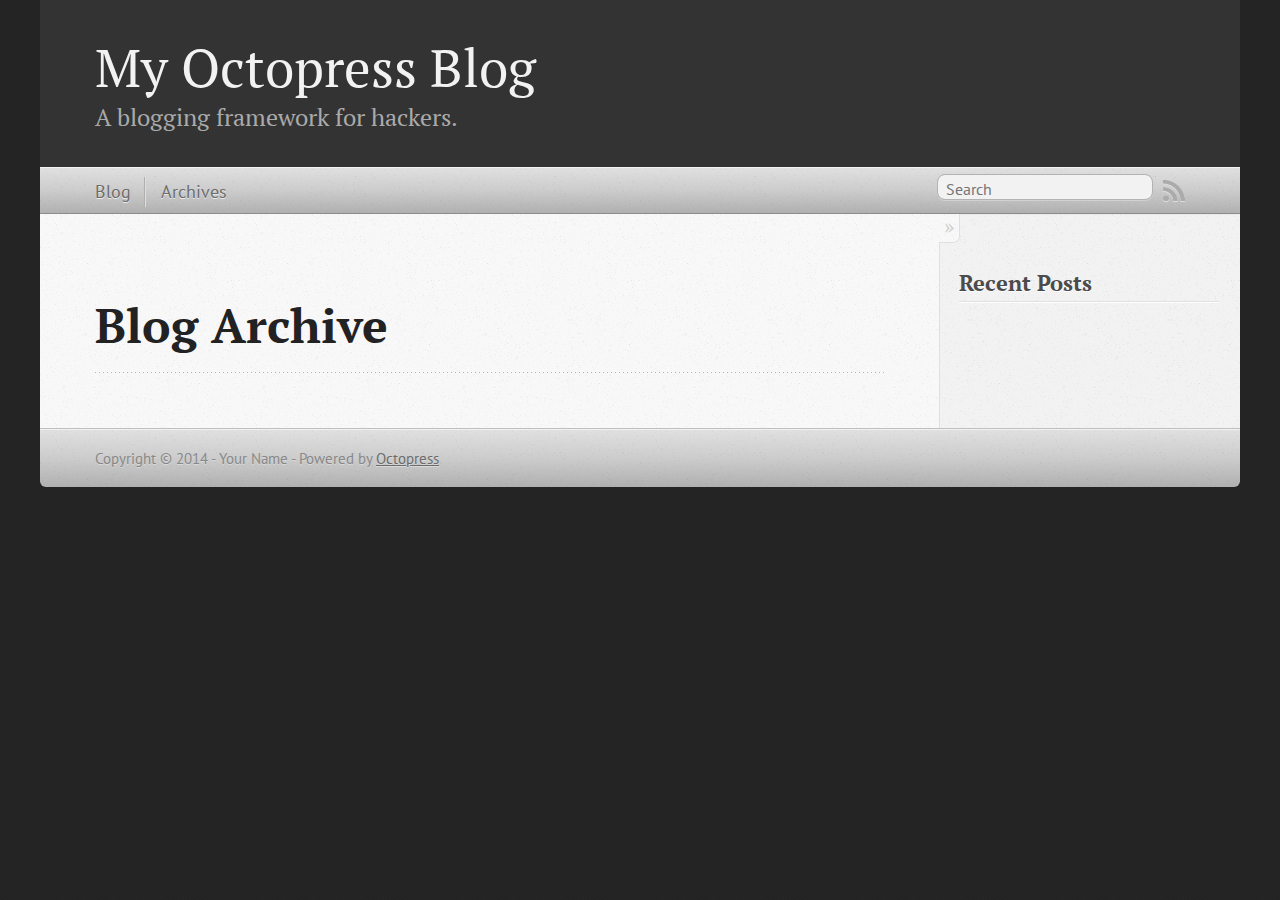
==== blog/archives/index.html @ f36e6802 "Site updated at 2014-09-14 00:56:14 UTC" ====
<!DOCTYPE html>
<!--[if IEMobile 7 ]><html class="no-js iem7"><![endif]-->
<!--[if lt IE 9]><html class="no-js lte-ie8"><![endif]-->
<!--[if (gt IE 8)|(gt IEMobile 7)|!(IEMobile)|!(IE)]><!--><html class="no-js" lang="en"><!--<![endif]-->
<head>
  <meta charset="utf-8">
  <title>Blog Archive - My Octopress Blog</title>
  <meta name="author" content="Your Name">

  
  <meta name="description" content=" Blog Archive Recent Posts ">
  

  <!-- http://t.co/dKP3o1e -->
  <meta name="HandheldFriendly" content="True">
  <meta name="MobileOptimized" content="320">
  <meta name="viewport" content="width=device-width, initial-scale=1">

  
  <link rel="canonical" href="http://Ixirim.github.io/blog/archives">
  <link href="/favicon.png" rel="icon">
  <link href="/stylesheets/screen.css" media="screen, projection" rel="stylesheet" type="text/css">
  <link href="/atom.xml" rel="alternate" title="My Octopress Blog" type="application/atom+xml">
  <script src="/javascripts/modernizr-2.0.js"></script>
  <script src="//ajax.googleapis.com/ajax/libs/jquery/1.9.1/jquery.min.js"></script>
  <script>!window.jQuery && document.write(unescape('%3Cscript src="./javascripts/libs/jquery.min.js"%3E%3C/script%3E'))</script>
  <script src="/javascripts/octopress.js" type="text/javascript"></script>
  <!--Fonts from Google"s Web font directory at http://google.com/webfonts -->
<link href="//fonts.googleapis.com/css?family=PT+Serif:regular,italic,bold,bolditalic" rel="stylesheet" type="text/css">
<link href="//fonts.googleapis.com/css?family=PT+Sans:regular,italic,bold,bolditalic" rel="stylesheet" type="text/css">

  

</head>

<body   >
  <header role="banner"><hgroup>
  <h1><a href="/">My Octopress Blog</a></h1>
  
    <h2>A blogging framework for hackers.</h2>
  
</hgroup>

</header>
  <nav role="navigation"><ul class="subscription" data-subscription="rss">
  <li><a href="/atom.xml" rel="subscribe-rss" title="subscribe via RSS">RSS</a></li>
  
</ul>
  
<form action="https://www.google.com/search" method="get">
  <fieldset role="search">
    <input type="hidden" name="q" value="site:Ixirim.github.io" />
    <input class="search" type="text" name="q" results="0" placeholder="Search"/>
  </fieldset>
</form>
  
<ul class="main-navigation">
  <li><a href="/">Blog</a></li>
  <li><a href="/blog/archives">Archives</a></li>
</ul>

</nav>
  <div id="main">
    <div id="content">
      <div>
<article role="article">
  
  <header>
    <h1 class="entry-title">Blog Archive</h1>
    
  </header>
  
  <div id="blog-archives">

</div>

  
</article>

</div>

<aside class="sidebar">
  
    <section>
  <h1>Recent Posts</h1>
  <ul id="recent_posts">
    
  </ul>
</section>





  
</aside>


    </div>
  </div>
  <footer role="contentinfo"><p>
  Copyright &copy; 2014 - Your Name -
  <span class="credit">Powered by <a href="http://octopress.org">Octopress</a></span>
</p>

</footer>
  







  <script type="text/javascript">
    (function(){
      var twitterWidgets = document.createElement('script');
      twitterWidgets.type = 'text/javascript';
      twitterWidgets.async = true;
      twitterWidgets.src = '//platform.twitter.com/widgets.js';
      document.getElementsByTagName('head')[0].appendChild(twitterWidgets);
    })();
  </script>





</body>
</html>
---- stylesheets/screen.css ----
html,body,div,span,applet,object,iframe,h1,h2,h3,h4,h5,h6,p,blockquote,pre,a,abbr,acronym,address,big,cite,code,del,dfn,em,img,ins,kbd,q,s,samp,small,strike,strong,sub,sup,tt,var,b,u,i,center,dl,dt,dd,ol,ul,li,fieldset,form,label,legend,table,caption,tbody,tfoot,thead,tr,th,td,article,aside,canvas,details,embed,figure,figcaption,footer,header,hgroup,menu,nav,output,ruby,section,summary,time,mark,audio,video{margin:0;padding:0;border:0;font:inherit;font-size:100%;vertical-align:baseline}html{line-height:1}ol,ul{list-style:none}table{border-collapse:collapse;border-spacing:0}caption,th,td{text-align:left;font-weight:normal;vertical-align:middle}q,blockquote{quotes:none}q:before,q:after,blockquote:before,blockquote:after{content:"";content:none}a img{border:none}article,aside,details,figcaption,figure,footer,header,hgroup,menu,nav,section,summary{display:block}a{color:#1863a1}a:visited{color:#751590}a:focus{color:#0181eb}a:hover{color:#0181eb}a:active{color:#01579f}aside.sidebar a{color:#222}aside.sidebar a:focus{color:#0181eb}aside.sidebar a:hover{color:#0181eb}aside.sidebar a:active{color:#01579f}a{-webkit-transition:color 0.3s;-moz-transition:color 0.3s;-o-transition:color 0.3s;transition:color 0.3s}html{background:#252525 url('/images/line-tile.png?1410656080') top left}body>div{background:#f2f2f2 url('/images/noise.png?1410656080') top left;border-bottom:1px solid #bfbfbf}body>div>div{background:#f8f8f8 url('/images/noise.png?1410656080') top left;border-right:1px solid #e0e0e0}.heading,body>header h1,h1,h2,h3,h4,h5,h6{font-family:"PT Serif","Georgia","Helvetica Neue",Arial,sans-serif}.sans,body>header h2,article header p.meta,article>footer,#content .blog-index footer,html .gist .gist-file .gist-meta,#blog-archives a.category,#blog-archives time,aside.sidebar section,body>footer{font-family:"PT Sans","Helvetica Neue",Arial,sans-serif}.serif,body,#content .blog-index a[rel=full-article]{font-family:"PT Serif",Georgia,Times,"Times New Roman",serif}.mono,pre,code,tt,p code,li code{font-family:Menlo,Monaco,"Andale Mono","lucida console","Courier New",monospace}body>header h1{font-size:2.2em;font-family:"PT Serif","Georgia","Helvetica Neue",Arial,sans-serif;font-weight:normal;line-height:1.2em;margin-bottom:0.6667em}body>header h2{font-family:"PT Serif","Georgia","Helvetica Neue",Arial,sans-serif}body{line-height:1.5em;color:#222}h1{font-size:2.2em;line-height:1.2em}@media only screen and (min-width: 992px){body{font-size:1.15em}h1{font-size:2.6em;line-height:1.2em}}h1,h2,h3,h4,h5,h6{text-rendering:optimizelegibility;margin-bottom:1em;font-weight:bold}h2,section h1{font-size:1.5em}h3,section h2,section section h1{font-size:1.3em}h4,section h3,section section h2,section section section h1{font-size:1em}h5,section h4,section section h3{font-size:.9em}h6,section h5,section section h4,section section section h3{font-size:.8em}p,article blockquote,ul,ol{margin-bottom:1.5em}ul{list-style-type:disc}ul ul{list-style-type:circle;margin-bottom:0px}ul ul ul{list-style-type:square;margin-bottom:0px}ol{list-style-type:decimal}ol ol{list-style-type:lower-alpha;margin-bottom:0px}ol ol ol{list-style-type:lower-roman;margin-bottom:0px}ul,ul ul,ul ol,ol,ol ul,ol ol{margin-left:1.3em}ul ul,ul ol,ol ul,ol ol{margin-bottom:0em}strong{font-weight:bold}em{font-style:italic}sup,sub{font-size:0.75em;position:relative;display:inline-block;padding:0 .2em;line-height:.8em}sup{top:-.5em}sub{bottom:-.5em}a[rev='footnote']{font-size:.75em;padding:0 .3em;line-height:1}q{font-style:italic}q:before{content:"\201C"}q:after{content:"\201D"}em,dfn{font-style:italic}strong,dfn{font-weight:bold}del,s{text-decoration:line-through}abbr,acronym{border-bottom:1px dotted;cursor:help}hr{margin-bottom:0.2em}small{font-size:.8em}big{font-size:1.2em}article blockquote{font-style:italic;position:relative;font-size:1.2em;line-height:1.5em;padding-left:1em;border-left:4px solid rgba(170,170,170,0.5)}article blockquote cite{font-style:italic}article blockquote cite a{color:#aaa !important;word-wrap:break-word}article blockquote cite:before{content:'\2014';padding-right:.3em;padding-left:.3em;color:#aaa}@media only screen and (min-width: 992px){article blockquote{padding-left:1.5em;border-left-width:4px}}.pullquote-right:before,.pullquote-left:before{padding:0;border:none;content:attr(data-pullquote);float:right;width:45%;margin:.5em 0 1em 1.5em;position:relative;top:7px;font-size:1.4em;line-height:1.45em}.pullquote-left:before{float:left;margin:.5em 1.5em 1em 0}.force-wrap,article a,aside.sidebar a{white-space:-moz-pre-wrap;white-space:-pre-wrap;white-space:-o-pre-wrap;white-space:pre-wrap;word-wrap:break-word}.group,body>header,body>nav,body>footer,body #content>article,body #content>div>article,body #content>div>section,body div.pagination,aside.sidebar,#main,#content,.sidebar{*zoom:1}.group:after,body>header:after,body>nav:after,body>footer:after,body #content>article:after,body #content>div>section:after,body div.pagination:after,#main:after,#content:after,.sidebar:after{content:"";display:table;clear:both}body{-webkit-text-size-adjust:none;max-width:1200px;position:relative;margin:0 auto}body>header,body>nav,body>footer,body #content>article,body #content>div>article,body #content>div>section{padding-left:18px;padding-right:18px}@media only screen and (min-width: 480px){body>header,body>nav,body>footer,body #content>article,body #content>div>article,body #content>div>section{padding-left:25px;padding-right:25px}}@media only screen and (min-width: 768px){body>header,body>nav,body>footer,body #content>article,body #content>div>article,body #content>div>section{padding-left:35px;padding-right:35px}}@media only screen and (min-width: 992px){body>header,body>nav,body>footer,body #content>article,body #content>div>article,body #content>div>section{padding-left:55px;padding-right:55px}}body div.pagination{margin-left:18px;margin-right:18px}@media only screen and (min-width: 480px){body div.pagination{margin-left:25px;margin-right:25px}}@media only screen and (min-width: 768px){body div.pagination{margin-left:35px;margin-right:35px}}@media only screen and (min-width: 992px){body div.pagination{margin-left:55px;margin-right:55px}}body>header{font-size:1em;padding-top:1.5em;padding-bottom:1.5em}#content{overflow:hidden}#content>div,#content>article{width:100%}aside.sidebar{float:none;padding:0 18px 1px;background-color:#f7f7f7;border-top:1px solid #e0e0e0}.flex-content,article img,article video,article .flash-video,aside.sidebar img{max-width:100%;height:auto}.basic-alignment.left,article img.left,article video.left,article .left.flash-video,aside.sidebar img.left{float:left;margin-right:1.5em}.basic-alignment.right,article img.right,article video.right,article .right.flash-video,aside.sidebar img.right{float:right;margin-left:1.5em}.basic-alignment.center,article img.center,article video.center,article .center.flash-video,aside.sidebar img.center{display:block;margin:0 auto 1.5em}.basic-alignment.left,article img.left,article video.left,article .left.flash-video,aside.sidebar img.left,.basic-alignment.right,article img.right,article video.right,article .right.flash-video,aside.sidebar img.right{margin-bottom:.8em}.toggle-sidebar,.no-sidebar .toggle-sidebar{display:none}@media only screen and (min-width: 750px){body.sidebar-footer aside.sidebar{float:none;width:auto;clear:left;margin:0;padding:0 35px 1px;background-color:#f7f7f7;border-top:1px solid #eaeaea}body.sidebar-footer aside.sidebar section.odd,body.sidebar-footer aside.sidebar section.even{float:left;width:48%}body.sidebar-footer aside.sidebar section.odd{margin-left:0}body.sidebar-footer aside.sidebar section.even{margin-left:4%}body.sidebar-footer aside.sidebar.thirds section{width:30%;margin-left:5%}body.sidebar-footer aside.sidebar.thirds section.first{margin-left:0;clear:both}}body.sidebar-footer #content{margin-right:0px}body.sidebar-footer .toggle-sidebar{display:none}@media only screen and (min-width: 550px){body>header{font-size:1em}}@media only screen and (min-width: 750px){aside.sidebar{float:none;width:auto;clear:left;margin:0;padding:0 35px 1px;background-color:#f7f7f7;border-top:1px solid #eaeaea}aside.sidebar section.odd,aside.sidebar section.even{float:left;width:48%}aside.sidebar section.odd{margin-left:0}aside.sidebar section.even{margin-left:4%}aside.sidebar.thirds section{width:30%;margin-left:5%}aside.sidebar.thirds section.first{margin-left:0;clear:both}}@media only screen and (min-width: 768px){body{-webkit-text-size-adjust:auto}body>header{font-size:1.2em}#main{padding:0;margin:0 auto}#content{overflow:visible;margin-right:240px;position:relative}.no-sidebar #content{margin-right:0;border-right:0}.collapse-sidebar #content{margin-right:20px}#content>div,#content>article{padding-top:17.5px;padding-bottom:17.5px;float:left}aside.sidebar{width:210px;padding:0 15px 15px;background:none;clear:none;float:left;margin:0 -100% 0 0}aside.sidebar section{width:auto;margin-left:0}aside.sidebar section.odd,aside.sidebar section.even{float:none;width:auto;margin-left:0}.collapse-sidebar aside.sidebar{float:none;width:auto;clear:left;margin:0;padding:0 35px 1px;background-color:#f7f7f7;border-top:1px solid #eaeaea}.collapse-sidebar aside.sidebar section.odd,.collapse-sidebar aside.sidebar section.even{float:left;width:48%}.collapse-sidebar aside.sidebar section.odd{margin-left:0}.collapse-sidebar aside.sidebar section.even{margin-left:4%}.collapse-sidebar aside.sidebar.thirds section{width:30%;margin-left:5%}.collapse-sidebar aside.sidebar.thirds section.first{margin-left:0;clear:both}}@media only screen and (min-width: 992px){body>header{font-size:1.3em}#content{margin-right:300px}#content>div,#content>article{padding-top:27.5px;padding-bottom:27.5px}aside.sidebar{width:260px;padding:1.2em 20px 20px}.collapse-sidebar aside.sidebar{padding-left:55px;padding-right:55px}}@media only screen and (min-width: 768px){ul,ol{margin-left:0}}body>header{background:#333}body>header h1{display:inline-block;margin:0}body>header h1 a,body>header h1 a:visited,body>header h1 a:hover{color:#f2f2f2;text-decoration:none}body>header h2{margin:.2em 0 0;font-size:1em;color:#aaa;font-weight:normal}body>nav{position:relative;background-color:#ccc;background:url('/images/noise.png?1410656080'),-webkit-gradient(linear, 50% 0%, 50% 100%, color-stop(0%, #e0e0e0), color-stop(50%, #cccccc), color-stop(100%, #b0b0b0));background:url('/images/noise.png?1410656080'),-webkit-linear-gradient(#e0e0e0,#cccccc,#b0b0b0);background:url('/images/noise.png?1410656080'),-moz-linear-gradient(#e0e0e0,#cccccc,#b0b0b0);background:url('/images/noise.png?1410656080'),-o-linear-gradient(#e0e0e0,#cccccc,#b0b0b0);background:url('/images/noise.png?1410656080'),linear-gradient(#e0e0e0,#cccccc,#b0b0b0);border-top:1px solid #f2f2f2;border-bottom:1px solid #8c8c8c;padding-top:.35em;padding-bottom:.35em}body>nav form{-webkit-background-clip:padding;-moz-background-clip:padding;background-clip:padding-box;margin:0;padding:0}body>nav form .search{padding:.3em .5em 0;font-size:.85em;font-family:"PT Sans","Helvetica Neue",Arial,sans-serif;line-height:1.1em;width:95%;-webkit-border-radius:0.5em;-moz-border-radius:0.5em;-ms-border-radius:0.5em;-o-border-radius:0.5em;border-radius:0.5em;-webkit-background-clip:padding;-moz-background-clip:padding;background-clip:padding-box;-webkit-box-shadow:#d1d1d1 0 1px;-moz-box-shadow:#d1d1d1 0 1px;box-shadow:#d1d1d1 0 1px;background-color:#f2f2f2;border:1px solid #b3b3b3;color:#888}body>nav form .search:focus{color:#444;border-color:#80b1df;-webkit-box-shadow:#80b1df 0 0 4px,#80b1df 0 0 3px inset;-moz-box-shadow:#80b1df 0 0 4px,#80b1df 0 0 3px inset;box-shadow:#80b1df 0 0 4px,#80b1df 0 0 3px inset;background-color:#fff;outline:none}body>nav fieldset[role=search]{float:right;width:48%}body>nav fieldset.mobile-nav{float:left;width:48%}body>nav fieldset.mobile-nav select{width:100%;font-size:.8em;border:1px solid #888}body>nav ul{display:none}@media only screen and (min-width: 550px){body>nav{font-size:.9em}body>nav ul{margin:0;padding:0;border:0;overflow:hidden;*zoom:1;float:left;display:block;padding-top:.15em}body>nav ul li{list-style-image:none;list-style-type:none;margin-left:0;white-space:nowrap;display:inline;float:left;padding-left:0;padding-right:0}body>nav ul li:first-child,body>nav ul li.first{padding-left:0}body>nav ul li:last-child{padding-right:0}body>nav ul li.last{padding-right:0}body>nav ul.subscription{margin-left:.8em;float:right}body>nav ul.subscription li:last-child a{padding-right:0}body>nav ul li{margin:0}body>nav a{color:#6b6b6b;font-family:"PT Sans","Helvetica Neue",Arial,sans-serif;text-shadow:#ebebeb 0 1px;float:left;text-decoration:none;font-size:1.1em;padding:.1em 0;line-height:1.5em}body>nav a:visited{color:#6b6b6b}body>nav a:hover{color:#2b2b2b}body>nav li+li{border-left:1px solid #b0b0b0;margin-left:.8em}body>nav li+li a{padding-left:.8em;border-left:1px solid #dedede}body>nav form{float:right;text-align:left;padding-left:.8em;width:175px}body>nav form .search{width:93%;font-size:.95em;line-height:1.2em}body>nav ul[data-subscription$=email]+form{width:97px}body>nav ul[data-subscription$=email]+form .search{width:91%}body>nav fieldset.mobile-nav{display:none}body>nav fieldset[role=search]{width:99%}}@media only screen and (min-width: 992px){body>nav form{width:215px}body>nav ul[data-subscription$=email]+form{width:147px}}.no-placeholder body>nav .search{background:#f2f2f2 url('/images/search.png?1410656080') 0.3em 0.25em no-repeat;text-indent:1.3em}@media only screen and (min-width: 550px){.maskImage body>nav ul[data-subscription$=email]+form{width:123px}}@media only screen and (min-width: 992px){.maskImage body>nav ul[data-subscription$=email]+form{width:173px}}.maskImage ul.subscription{position:relative;top:.2em}.maskImage ul.subscription li,.maskImage ul.subscription a{border:0;padding:0}.maskImage a[rel=subscribe-rss]{position:relative;top:0px;text-indent:-999999em;background-color:#dedede;border:0;padding:0}.maskImage a[rel=subscribe-rss],.maskImage a[rel=subscribe-rss]:after{-webkit-mask-image:url('/images/rss.png?1410656080');-moz-mask-image:url('/images/rss.png?1410656080');-ms-mask-image:url('/images/rss.png?1410656080');-o-mask-image:url('/images/rss.png?1410656080');mask-image:url('/images/rss.png?1410656080');-webkit-mask-repeat:no-repeat;-moz-mask-repeat:no-repeat;-ms-mask-repeat:no-repeat;-o-mask-repeat:no-repeat;mask-repeat:no-repeat;width:22px;height:22px}.maskImage a[rel=subscribe-rss]:after{content:"";position:absolute;top:-1px;left:0;background-color:#ababab}.maskImage a[rel=subscribe-rss]:hover:after{background-color:#9e9e9e}.maskImage a[rel=subscribe-email]{position:relative;top:0px;text-indent:-999999em;background-color:#dedede;border:0;padding:0}.maskImage a[rel=subscribe-email],.maskImage a[rel=subscribe-email]:after{-webkit-mask-image:url('/images/email.png?1410656080');-moz-mask-image:url('/images/email.png?1410656080');-ms-mask-image:url('/images/email.png?1410656080');-o-mask-image:url('/images/email.png?1410656080');mask-image:url('/images/email.png?1410656080');-webkit-mask-repeat:no-repeat;-moz-mask-repeat:no-repeat;-ms-mask-repeat:no-repeat;-o-mask-repeat:no-repeat;mask-repeat:no-repeat;width:28px;height:22px}.maskImage a[rel=subscribe-email]:after{content:"";position:absolute;top:-1px;left:0;background-color:#ababab}.maskImage a[rel=subscribe-email]:hover:after{background-color:#9e9e9e}article{padding-top:1em}article header{position:relative;padding-top:2em;padding-bottom:1em;margin-bottom:1em;background:url('[data-uri]') bottom left repeat-x}article header h1{margin:0}article header h1 a{text-decoration:none}article header h1 a:hover{text-decoration:underline}article header p{font-size:.9em;color:#aaa;margin:0}article header p.meta{text-transform:uppercase;position:absolute;top:0}@media only screen and (min-width: 768px){article header{margin-bottom:1.5em;padding-bottom:1em;background:url('[data-uri]') bottom left repeat-x}}article h2{padding-top:0.8em;background:url('[data-uri]') top left repeat-x}.entry-content article h2:first-child,article header+h2{padding-top:0}article h2:first-child,article header+h2{background:none}article .feature{padding-top:.5em;margin-bottom:1em;padding-bottom:1em;background:url('[data-uri]') bottom left repeat-x;font-size:2.0em;font-style:italic;line-height:1.3em}article img,article video,article .flash-video{-webkit-border-radius:0.3em;-moz-border-radius:0.3em;-ms-border-radius:0.3em;-o-border-radius:0.3em;border-radius:0.3em;-webkit-box-shadow:rgba(0,0,0,0.15) 0 1px 4px;-moz-box-shadow:rgba(0,0,0,0.15) 0 1px 4px;box-shadow:rgba(0,0,0,0.15) 0 1px 4px;-webkit-box-sizing:border-box;-moz-box-sizing:border-box;box-sizing:border-box;border:#fff 0.5em solid}article video,article .flash-video{margin:0 auto 1.5em}article video{display:block;width:100%}article .flash-video>div{position:relative;display:block;padding-bottom:56.25%;padding-top:1px;height:0;overflow:hidden}article .flash-video>div iframe,article .flash-video>div object,article .flash-video>div embed{position:absolute;top:0;left:0;width:100%;height:100%}article>footer{padding-bottom:2.5em;margin-top:2em}article>footer p.meta{margin-bottom:.8em;font-size:.85em;clear:both;overflow:hidden}.blog-index article+article{background:url('[data-uri]') top left repeat-x}#content .blog-index{padding-top:0;padding-bottom:0}#content .blog-index article{padding-top:2em}#content .blog-index article header{background:none;padding-bottom:0}#content .blog-index article h1{font-size:2.2em}#content .blog-index article h1 a{color:inherit}#content .blog-index article h1 a:hover{color:#0181eb}#content .blog-index a[rel=full-article]{background:#ebebeb;display:inline-block;padding:.4em .8em;margin-right:.5em;text-decoration:none;color:#666;-webkit-transition:background-color 0.5s;-moz-transition:background-color 0.5s;-o-transition:background-color 0.5s;transition:background-color 0.5s}#content .blog-index a[rel=full-article]:hover{background:#0181eb;text-shadow:none;color:#f8f8f8}#content .blog-index footer{margin-top:1em}.separator,article>footer .byline+time:before,article>footer time+time:before,article>footer .comments:before,article>footer .byline ~ .categories:before{content:"\2022 ";padding:0 .4em 0 .2em;display:inline-block}#content div.pagination{text-align:center;font-size:.95em;position:relative;background:url('[data-uri]') top left repeat-x;padding-top:1.5em;padding-bottom:1.5em}#content div.pagination a{text-decoration:none;color:#aaa}#content div.pagination a.prev{position:absolute;left:0}#content div.pagination a.next{position:absolute;right:0}#content div.pagination a:hover{color:#0181eb}#content div.pagination a[href*=archive]:before,#content div.pagination a[href*=archive]:after{content:'\2014';padding:0 .3em}p.meta+.sharing{padding-top:1em;padding-left:0;background:url('[data-uri]') top left repeat-x}#fb-root{display:none}.highlight,html .gist .gist-file .gist-syntax .gist-highlight{border:1px solid #05232b !important}.highlight table td.code,html .gist .gist-file .gist-syntax .gist-highlight table td.code{width:100%}.highlight .line-numbers,html .gist .gist-file .gist-syntax .highlight .line_numbers{text-align:right;font-size:13px;line-height:1.45em;background:#073642 url('/images/noise.png?1410656080') top left !important;border-right:1px solid #00232c !important;-webkit-box-shadow:#083e4b -1px 0 inset;-moz-box-shadow:#083e4b -1px 0 inset;box-shadow:#083e4b -1px 0 inset;text-shadow:#021014 0 -1px;padding:.8em !important;-webkit-border-radius:0;-moz-border-radius:0;-ms-border-radius:0;-o-border-radius:0;border-radius:0}.highlight .line-numbers span,html .gist .gist-file .gist-syntax .highlight .line_numbers span{color:#586e75 !important}figure.code,.gist-file,pre{-webkit-box-shadow:rgba(0,0,0,0.06) 0 0 10px;-moz-box-shadow:rgba(0,0,0,0.06) 0 0 10px;box-shadow:rgba(0,0,0,0.06) 0 0 10px}figure.code .highlight pre,.gist-file .highlight pre,pre .highlight pre{-webkit-box-shadow:none;-moz-box-shadow:none;box-shadow:none}.gist .highlight *::-moz-selection,figure.code .highlight *::-moz-selection{background:#386774;color:inherit;text-shadow:#002b36 0 1px}.gist .highlight *::-webkit-selection,figure.code .highlight *::-webkit-selection{background:#386774;color:inherit;text-shadow:#002b36 0 1px}.gist .highlight *::selection,figure.code .highlight *::selection{background:#386774;color:inherit;text-shadow:#002b36 0 1px}html .gist .gist-file{margin-bottom:1.8em;position:relative;border:none;padding-top:26px !important}html .gist .gist-file .highlight{margin-bottom:0}html .gist .gist-file .gist-syntax{border-bottom:0 !important;background:none !important}html .gist .gist-file .gist-syntax .gist-highlight{background:#002b36 !important}html .gist .gist-file .gist-syntax .highlight pre{padding:0}html .gist .gist-file .gist-meta{padding:.6em 0.8em;border:1px solid #083e4b !important;color:#586e75;font-size:.7em !important;background:#073642 url('/images/noise.png?1410656080') top left;line-height:1.5em}html .gist .gist-file .gist-meta a{color:#75878b !important;text-decoration:none}html .gist .gist-file .gist-meta a:hover{text-decoration:underline}html .gist .gist-file .gist-meta a:hover{color:#93a1a1 !important}html .gist .gist-file .gist-meta a[href*='#file']{position:absolute;top:0;left:0;right:-10px;color:#474747 !important}html .gist .gist-file .gist-meta a[href*='#file']:hover{color:#1863a1 !important}html .gist .gist-file .gist-meta a[href*=raw]{top:.4em}pre{background:#002b36 url('/images/noise.png?1410656080') top left;-webkit-border-radius:0.4em;-moz-border-radius:0.4em;-ms-border-radius:0.4em;-o-border-radius:0.4em;border-radius:0.4em;border:1px solid #05232b;line-height:1.45em;font-size:13px;margin-bottom:2.1em;padding:.8em 1em;color:#93a1a1;overflow:auto}h3.filename+pre{-moz-border-radius-topleft:0px;-webkit-border-top-left-radius:0px;border-top-left-radius:0px;-moz-border-radius-topright:0px;-webkit-border-top-right-radius:0px;border-top-right-radius:0px}p code,li code{display:inline-block;white-space:no-wrap;background:#fff;font-size:.8em;line-height:1.5em;color:#555;border:1px solid #ddd;-webkit-border-radius:0.4em;-moz-border-radius:0.4em;-ms-border-radius:0.4em;-o-border-radius:0.4em;border-radius:0.4em;padding:0 .3em;margin:-1px 0}p pre code,li pre code{font-size:1em !important;background:none;border:none}.pre-code,html .gist .gist-file .gist-syntax .highlight pre,.highlight code{font-family:Menlo,Monaco,"Andale Mono","lucida console","Courier New",monospace !important;overflow:scroll;overflow-y:hidden;display:block;padding:.8em;overflow-x:auto;line-height:1.45em;background:#002b36 url('/images/noise.png?1410656080') top left !important;color:#93a1a1 !important}.pre-code span,html .gist .gist-file .gist-syntax .highlight pre span,.highlight code span{color:#93a1a1 !important}.pre-code span,html .gist .gist-file .gist-syntax .highlight pre span,.highlight code span{font-style:normal !important;font-weight:normal !important}.pre-code .c,html .gist .gist-file .gist-syntax .highlight pre .c,.highlight code .c{color:#586e75 !important;font-style:italic !important}.pre-code .cm,html .gist .gist-file .gist-syntax .highlight pre .cm,.highlight code .cm{color:#586e75 !important;font-style:italic !important}.pre-code .cp,html .gist .gist-file .gist-syntax .highlight pre .cp,.highlight code .cp{color:#586e75 !important;font-style:italic !important}.pre-code .c1,html .gist .gist-file .gist-syntax .highlight pre .c1,.highlight code .c1{color:#586e75 !important;font-style:italic !important}.pre-code .cs,html .gist .gist-file .gist-syntax .highlight pre .cs,.highlight code .cs{color:#586e75 !important;font-weight:bold !important;font-style:italic !important}.pre-code .err,html .gist .gist-file .gist-syntax .highlight pre .err,.highlight code .err{color:#dc322f !important;background:none !important}.pre-code .k,html .gist .gist-file .gist-syntax .highlight pre .k,.highlight code .k{color:#cb4b16 !important}.pre-code .o,html .gist .gist-file .gist-syntax .highlight pre .o,.highlight code .o{color:#93a1a1 !important;font-weight:bold !important}.pre-code .p,html .gist .gist-file .gist-syntax .highlight pre .p,.highlight code .p{color:#93a1a1 !important}.pre-code .ow,html .gist .gist-file .gist-syntax .highlight pre .ow,.highlight code .ow{color:#2aa198 !important;font-weight:bold !important}.pre-code .gd,html .gist .gist-file .gist-syntax .highlight pre .gd,.highlight code .gd{color:#93a1a1 !important;background-color:#372c34 !important;display:inline-block}.pre-code .gd .x,html .gist .gist-file .gist-syntax .highlight pre .gd .x,.highlight code .gd .x{color:#93a1a1 !important;background-color:#4d2d33 !important;display:inline-block}.pre-code .ge,html .gist .gist-file .gist-syntax .highlight pre .ge,.highlight code .ge{color:#93a1a1 !important;font-style:italic !important}.pre-code .gh,html .gist .gist-file .gist-syntax .highlight pre .gh,.highlight code .gh{color:#586e75 !important}.pre-code .gi,html .gist .gist-file .gist-syntax .highlight pre .gi,.highlight code .gi{color:#93a1a1 !important;background-color:#1a412b !important;display:inline-block}.pre-code .gi .x,html .gist .gist-file .gist-syntax .highlight pre .gi .x,.highlight code .gi .x{color:#93a1a1 !important;background-color:#355720 !important;display:inline-block}.pre-code .gs,html .gist .gist-file .gist-syntax .highlight pre .gs,.highlight code .gs{color:#93a1a1 !important;font-weight:bold !important}.pre-code .gu,html .gist .gist-file .gist-syntax .highlight pre .gu,.highlight code .gu{color:#6c71c4 !important}.pre-code .kc,html .gist .gist-file .gist-syntax .highlight pre .kc,.highlight code .kc{color:#859900 !important;font-weight:bold !important}.pre-code .kd,html .gist .gist-file .gist-syntax .highlight pre .kd,.highlight code .kd{color:#268bd2 !important}.pre-code .kp,html .gist .gist-file .gist-syntax .highlight pre .kp,.highlight code .kp{color:#cb4b16 !important;font-weight:bold !important}.pre-code .kr,html .gist .gist-file .gist-syntax .highlight pre .kr,.highlight code .kr{color:#d33682 !important;font-weight:bold !important}.pre-code .kt,html .gist .gist-file .gist-syntax .highlight pre .kt,.highlight code .kt{color:#2aa198 !important}.pre-code .n,html .gist .gist-file .gist-syntax .highlight pre .n,.highlight code .n{color:#268bd2 !important}.pre-code .na,html .gist .gist-file .gist-syntax .highlight pre .na,.highlight code .na{color:#268bd2 !important}.pre-code .nb,html .gist .gist-file .gist-syntax .highlight pre .nb,.highlight code .nb{color:#859900 !important}.pre-code .nc,html .gist .gist-file .gist-syntax .highlight pre .nc,.highlight code .nc{color:#d33682 !important}.pre-code .no,html .gist .gist-file .gist-syntax .highlight pre .no,.highlight code .no{color:#b58900 !important}.pre-code .nl,html .gist .gist-file .gist-syntax .highlight pre .nl,.highlight code .nl{color:#859900 !important}.pre-code .ne,html .gist .gist-file .gist-syntax .highlight pre .ne,.highlight code .ne{color:#268bd2 !important;font-weight:bold !important}.pre-code .nf,html .gist .gist-file .gist-syntax .highlight pre .nf,.highlight code .nf{color:#268bd2 !important;font-weight:bold !important}.pre-code .nn,html .gist .gist-file .gist-syntax .highlight pre .nn,.highlight code .nn{color:#b58900 !important}.pre-code .nt,html .gist .gist-file .gist-syntax .highlight pre .nt,.highlight code .nt{color:#268bd2 !important;font-weight:bold !important}.pre-code .nx,html .gist .gist-file .gist-syntax .highlight pre .nx,.highlight code .nx{color:#b58900 !important}.pre-code .vg,html .gist .gist-file .gist-syntax .highlight pre .vg,.highlight code .vg{color:#268bd2 !important}.pre-code .vi,html .gist .gist-file .gist-syntax .highlight pre .vi,.highlight code .vi{color:#268bd2 !important}.pre-code .nv,html .gist .gist-file .gist-syntax .highlight pre .nv,.highlight code .nv{color:#268bd2 !important}.pre-code .mf,html .gist .gist-file .gist-syntax .highlight pre .mf,.highlight code .mf{color:#2aa198 !important}.pre-code .m,html .gist .gist-file .gist-syntax .highlight pre .m,.highlight code .m{color:#2aa198 !important}.pre-code .mh,html .gist .gist-file .gist-syntax .highlight pre .mh,.highlight code .mh{color:#2aa198 !important}.pre-code .mi,html .gist .gist-file .gist-syntax .highlight pre .mi,.highlight code .mi{color:#2aa198 !important}.pre-code .s,html .gist .gist-file .gist-syntax .highlight pre .s,.highlight code .s{color:#2aa198 !important}.pre-code .sd,html .gist .gist-file .gist-syntax .highlight pre .sd,.highlight code .sd{color:#2aa198 !important}.pre-code .s2,html .gist .gist-file .gist-syntax .highlight pre .s2,.highlight code .s2{color:#2aa198 !important}.pre-code .se,html .gist .gist-file .gist-syntax .highlight pre .se,.highlight code .se{color:#dc322f !important}.pre-code .si,html .gist .gist-file .gist-syntax .highlight pre .si,.highlight code .si{color:#268bd2 !important}.pre-code .sr,html .gist .gist-file .gist-syntax .highlight pre .sr,.highlight code .sr{color:#2aa198 !important}.pre-code .s1,html .gist .gist-file .gist-syntax .highlight pre .s1,.highlight code .s1{color:#2aa198 !important}.pre-code div .gd,html .gist .gist-file .gist-syntax .highlight pre div .gd,.highlight code div .gd,.pre-code div .gd .x,html .gist .gist-file .gist-syntax .highlight pre div .gd .x,.highlight code div .gd .x,.pre-code div .gi,html .gist .gist-file .gist-syntax .highlight pre div .gi,.highlight code div .gi,.pre-code div .gi .x,html .gist .gist-file .gist-syntax .highlight pre div .gi .x,.highlight code div .gi .x{display:inline-block;width:100%}.highlight,.gist-highlight{margin-bottom:1.8em;background:#002b36;overflow-y:hidden;overflow-x:auto}.highlight pre,.gist-highlight pre{background:none;-webkit-border-radius:0px;-moz-border-radius:0px;-ms-border-radius:0px;-o-border-radius:0px;border-radius:0px;border:none;padding:0;margin-bottom:0}pre::-webkit-scrollbar,.highlight::-webkit-scrollbar,.gist-highlight::-webkit-scrollbar{height:.5em;background:rgba(255,255,255,0.15)}pre::-webkit-scrollbar-thumb:horizontal,.highlight::-webkit-scrollbar-thumb:horizontal,.gist-highlight::-webkit-scrollbar-thumb:horizontal{background:rgba(255,255,255,0.2);-webkit-border-radius:4px;border-radius:4px}.highlight code{background:#000}figure.code{background:none;padding:0;border:0;margin-bottom:1.5em}figure.code pre{margin-bottom:0}figure.code figcaption{position:relative}figure.code .highlight{margin-bottom:0}.code-title,html .gist .gist-file .gist-meta a[href*='#file'],h3.filename,figure.code figcaption{text-align:center;font-size:13px;line-height:2em;text-shadow:#cbcccc 0 1px 0;color:#474747;font-weight:normal;margin-bottom:0;-moz-border-radius-topleft:5px;-webkit-border-top-left-radius:5px;border-top-left-radius:5px;-moz-border-radius-topright:5px;-webkit-border-top-right-radius:5px;border-top-right-radius:5px;font-family:"Helvetica Neue", Arial, "Lucida Grande", "Lucida Sans Unicode", Lucida, sans-serif;background:#aaa url('/images/code_bg.png?1410656080') top repeat-x;border:1px solid #565656;border-top-color:#cbcbcb;border-left-color:#a5a5a5;border-right-color:#a5a5a5;border-bottom:0}.download-source,html .gist .gist-file .gist-meta a[href*=raw],figure.code figcaption a{position:absolute;right:.8em;text-decoration:none;color:#666 !important;z-index:1;font-size:13px;text-shadow:#cbcccc 0 1px 0;padding-left:3em}.download-source:hover,html .gist .gist-file .gist-meta a[href*=raw]:hover,figure.code figcaption a:hover{text-decoration:underline}#archive #content>div,#archive #content>div>article{padding-top:0}#blog-archives{color:#aaa}#blog-archives article{padding:1em 0 1em;position:relative;background:url('[data-uri]') bottom left repeat-x}#blog-archives article:last-child{background:none}#blog-archives article footer{padding:0;margin:0}#blog-archives h1{color:#222;margin-bottom:.3em}#blog-archives h2{display:none}#blog-archives h1{font-size:1.5em}#blog-archives h1 a{text-decoration:none;color:inherit;font-weight:normal;display:inline-block}#blog-archives h1 a:hover{text-decoration:underline}#blog-archives h1 a:hover{color:#0181eb}#blog-archives a.category,#blog-archives time{color:#aaa}#blog-archives .entry-content{display:none}#blog-archives time{font-size:.9em;line-height:1.2em}#blog-archives time .month,#blog-archives time .day{display:inline-block}#blog-archives time .month{text-transform:uppercase}#blog-archives p{margin-bottom:1em}#blog-archives a,#blog-archives .entry-content a{color:inherit}#blog-archives a:hover,#blog-archives .entry-content a:hover{color:#0181eb}#blog-archives a:hover{color:#0181eb}@media only screen and (min-width: 550px){#blog-archives article{margin-left:5em}#blog-archives h2{margin-bottom:.3em;font-weight:normal;display:inline-block;position:relative;top:-1px;float:left}#blog-archives h2:first-child{padding-top:.75em}#blog-archives time{position:absolute;text-align:right;left:0em;top:1.8em}#blog-archives .year{display:none}#blog-archives article{padding-left:4.5em;padding-bottom:.7em}#blog-archives a.category{line-height:1.1em}}#content>.category article{margin-left:0;padding-left:6.8em}#content>.category .year{display:inline}.side-shadow-border,aside.sidebar section h1,aside.sidebar li{-webkit-box-shadow:#fff 0 1px;-moz-box-shadow:#fff 0 1px;box-shadow:#fff 0 1px}aside.sidebar{overflow:hidden;color:#4b4b4b;text-shadow:#fff 0 1px}aside.sidebar section{font-size:.8em;line-height:1.4em;margin-bottom:1.5em}aside.sidebar section h1{margin:1.5em 0 0;padding-bottom:.2em;border-bottom:1px solid #e0e0e0}aside.sidebar section h1+p{padding-top:.4em}aside.sidebar img{-webkit-border-radius:0.3em;-moz-border-radius:0.3em;-ms-border-radius:0.3em;-o-border-radius:0.3em;border-radius:0.3em;-webkit-box-shadow:rgba(0,0,0,0.15) 0 1px 4px;-moz-box-shadow:rgba(0,0,0,0.15) 0 1px 4px;box-shadow:rgba(0,0,0,0.15) 0 1px 4px;-webkit-box-sizing:border-box;-moz-box-sizing:border-box;box-sizing:border-box;border:#fff 0.3em solid}aside.sidebar ul{margin-bottom:0.5em;margin-left:0}aside.sidebar li{list-style:none;padding:.5em 0;margin:0;border-bottom:1px solid #e0e0e0}aside.sidebar li p:last-child{margin-bottom:0}aside.sidebar a{color:inherit;-webkit-transition:color 0.5s;-moz-transition:color 0.5s;-o-transition:color 0.5s;transition:color 0.5s}aside.sidebar:hover a{color:#222}aside.sidebar:hover a:hover{color:#0181eb}.aside-alt-link,#pinboard_linkroll .pin-tag{color:#7e7e7e}.aside-alt-link:hover,#pinboard_linkroll .pin-tag:hover{color:#0181eb}@media only screen and (min-width: 768px){.toggle-sidebar{outline:none;position:absolute;right:-10px;top:0;bottom:0;display:inline-block;text-decoration:none;color:#cecece;width:9px;cursor:pointer}.toggle-sidebar:hover{background:#e9e9e9;background:-webkit-gradient(linear, 0% 50%, 100% 50%, color-stop(0%, rgba(224,224,224,0.5)), color-stop(100%, rgba(224,224,224,0)));background:-webkit-linear-gradient(left, rgba(224,224,224,0.5),rgba(224,224,224,0));background:-moz-linear-gradient(left, rgba(224,224,224,0.5),rgba(224,224,224,0));background:-o-linear-gradient(left, rgba(224,224,224,0.5),rgba(224,224,224,0));background:linear-gradient(left, rgba(224,224,224,0.5),rgba(224,224,224,0))}.toggle-sidebar:after{position:absolute;right:-11px;top:0;width:20px;font-size:1.2em;line-height:1.1em;padding-bottom:.15em;-moz-border-radius-bottomright:0.3em;-webkit-border-bottom-right-radius:0.3em;border-bottom-right-radius:0.3em;text-align:center;background:#f8f8f8 url('/images/noise.png?1410656080') top left;border-bottom:1px solid #e0e0e0;border-right:1px solid #e0e0e0;content:"\00BB";text-indent:-1px}.collapse-sidebar .toggle-sidebar{text-indent:0px;right:-20px;width:19px}.collapse-sidebar .toggle-sidebar:hover{background:#e9e9e9}.collapse-sidebar .toggle-sidebar:after{border-left:1px solid #e0e0e0;text-shadow:#fff 0 1px;content:"\00AB";left:0px;right:0;text-align:center;text-indent:0;border:0;border-right-width:0;background:none}}.googleplus h1{-moz-box-shadow:none !important;-webkit-box-shadow:none !important;-o-box-shadow:none !important;box-shadow:none !important;border-bottom:0px none !important}.googleplus a{text-decoration:none;white-space:normal !important;line-height:32px}.googleplus a img{float:left;margin-right:0.5em;border:0 none}.googleplus-hidden{position:absolute;top:-1000em;left:-1000em}#pinboard_linkroll .pin-title,#pinboard_linkroll .pin-description{display:block;margin-bottom:.5em}#pinboard_linkroll .pin-tag{text-decoration:none}#pinboard_linkroll .pin-tag:hover{text-decoration:underline}#pinboard_linkroll .pin-tag:after{content:','}#pinboard_linkroll .pin-tag:last-child:after{content:''}.delicious-posts a.delicious-link{margin-bottom:.5em;display:block}.delicious-posts p{font-size:1em}body>footer{font-size:.8em;color:#888;text-shadow:#d9d9d9 0 1px;background-color:#ccc;background:url('/images/noise.png?1410656080'),-webkit-gradient(linear, 50% 0%, 50% 100%, color-stop(0%, #e0e0e0), color-stop(50%, #cccccc), color-stop(100%, #b0b0b0));background:url('/images/noise.png?1410656080'),-webkit-linear-gradient(#e0e0e0,#cccccc,#b0b0b0);background:url('/images/noise.png?1410656080'),-moz-linear-gradient(#e0e0e0,#cccccc,#b0b0b0);background:url('/images/noise.png?1410656080'),-o-linear-gradient(#e0e0e0,#cccccc,#b0b0b0);background:url('/images/noise.png?1410656080'),linear-gradient(#e0e0e0,#cccccc,#b0b0b0);border-top:1px solid #f2f2f2;position:relative;padding-top:1em;padding-bottom:1em;margin-bottom:3em;-moz-border-radius-bottomleft:0.4em;-webkit-border-bottom-left-radius:0.4em;border-bottom-left-radius:0.4em;-moz-border-radius-bottomright:0.4em;-webkit-border-bottom-right-radius:0.4em;border-bottom-right-radius:0.4em;z-index:1}body>footer a{color:#6b6b6b}body>footer a:visited{color:#6b6b6b}body>footer a:hover{color:#484848}body>footer p:last-child{margin-bottom:0}
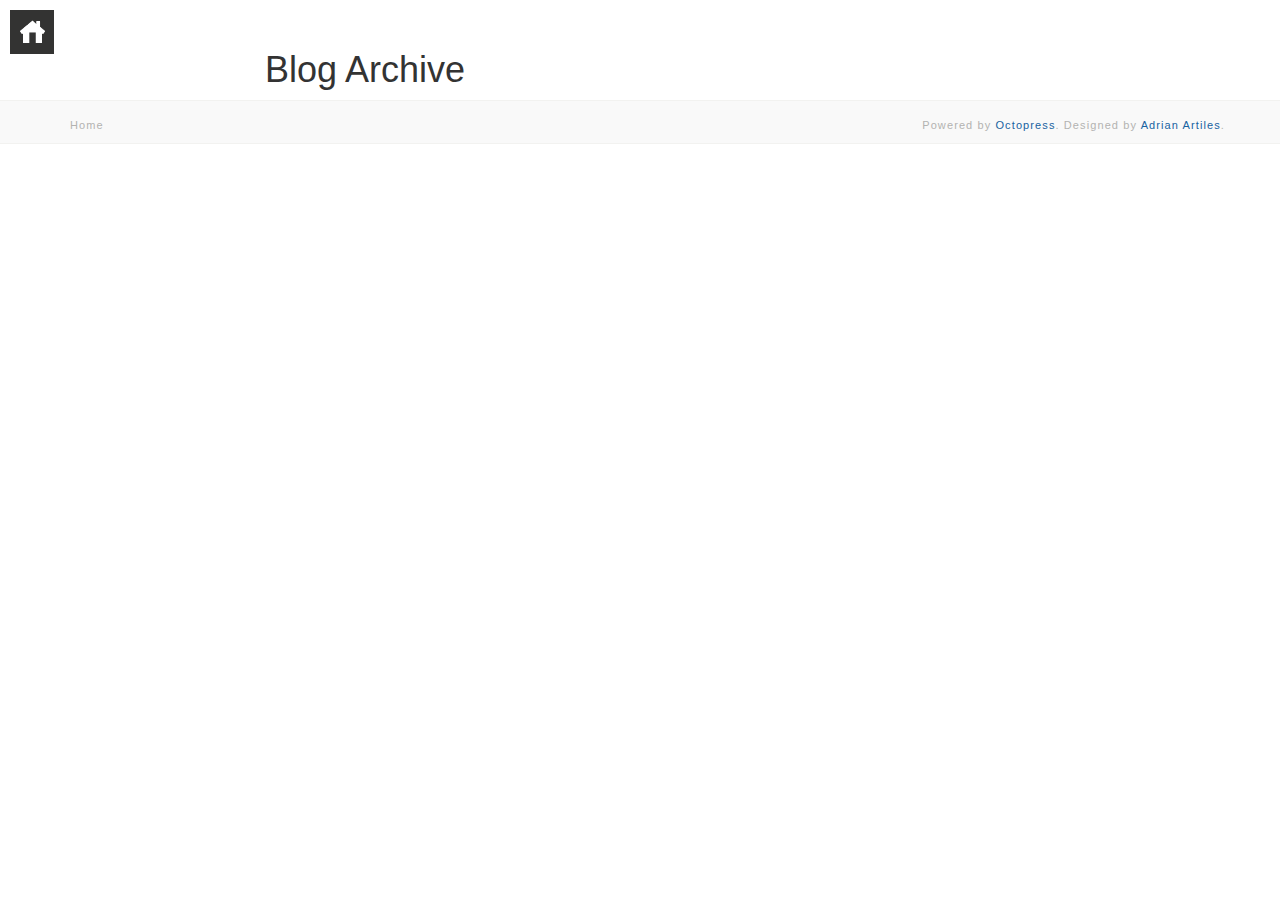
==== commit 0435933b: "Site updated at 2014-09-14 00:59:11 UTC" ====
--- a/blog/archives/index.html
+++ b/blog/archives/index.html
@@ -1,4 +1,8 @@
 
+<!DOCTYPE html>
+<!--[if IEMobile 7 ]><html class="no-js iem7"><![endif]-->
+<!--[if lt IE 9]><html class="no-js lte-ie8"><![endif]-->
+<!--[if (gt IE 8)|(gt IEMobile 7)|!(IEMobile)|!(IE)]><!--><html class="no-js" lang="en"><!--<![endif]-->
 <!DOCTYPE html>
 <!--[if IEMobile 7 ]><html class="no-js iem7"><![endif]-->
 <!--[if lt IE 9]><html class="no-js lte-ie8"><![endif]-->
@@ -9,7 +13,7 @@
   <meta name="author" content="Your Name">
 
   
-  <meta name="description" content=" Blog Archive Recent Posts ">
+  <meta name="description" content=" Blog Archive ">
   
 
   <!-- http://t.co/dKP3o1e -->
@@ -26,106 +30,57 @@
   <script src="//ajax.googleapis.com/ajax/libs/jquery/1.9.1/jquery.min.js"></script>
   <script>!window.jQuery && document.write(unescape('%3Cscript src="./javascripts/libs/jquery.min.js"%3E%3C/script%3E'))</script>
   <script src="/javascripts/octopress.js" type="text/javascript"></script>
-  <!--Fonts from Google"s Web font directory at http://google.com/webfonts -->
-<link href="//fonts.googleapis.com/css?family=PT+Serif:regular,italic,bold,bolditalic" rel="stylesheet" type="text/css">
-<link href="//fonts.googleapis.com/css?family=PT+Sans:regular,italic,bold,bolditalic" rel="stylesheet" type="text/css">
-
   
 
 </head>
 
-<body   >
-  <header role="banner"><hgroup>
-  <h1><a href="/">My Octopress Blog</a></h1>
-  
-    <h2>A blogging framework for hackers.</h2>
-  
-</hgroup>
+  <body>
+    <a href="/" class="home-icon">
+      <img src="/images/home.png"/>
+    </a>
 
-</header>
-  <nav role="navigation"><ul class="subscription" data-subscription="rss">
-  <li><a href="/atom.xml" rel="subscribe-rss" title="subscribe via RSS">RSS</a></li>
-  
-</ul>
-  
-<form action="https://www.google.com/search" method="get">
-  <fieldset role="search">
-    <input type="hidden" name="q" value="site:Ixirim.github.io" />
-    <input class="search" type="text" name="q" results="0" placeholder="Search"/>
-  </fieldset>
-</form>
-  
-<ul class="main-navigation">
-  <li><a href="/">Blog</a></li>
-  <li><a href="/blog/archives">Archives</a></li>
-</ul>
-
-</nav>
-  <div id="main">
-    <div id="content">
-      <div>
-<article role="article">
-  
-  <header>
-    <h1 class="entry-title">Blog Archive</h1>
-    
-  </header>
-  
-  <div id="blog-archives">
+    <article role="article" class="full-single-article">
+  <div class="container">
+    <div class="row">
+      <div class="col-md-8 col-md-offset-2">
+        <h1>Blog Archive</h1>
+        <div id="blog-archives">
 
 </div>
 
-  
+      </div>
+    </div>
+  </div>
 </article>
 
+
+    <footer id="footer" class="her-row">
+  <div class="container">
+    <div class="row">
+      <div class="col-md-1">
+  <a href="/"><h4>Home</h4></a>
 </div>
 
-<aside class="sidebar">
-  
-    <section>
-  <h1>Recent Posts</h1>
-  <ul id="recent_posts">
+<div class="col-md-2">
+  <div class="social-icon-list">
     
-  </ul>
-</section>
 
+    
 
+    
 
+    
+  </div>
+</div>
 
-
-  
-</aside>
+<div class="pull-right">
+  <h4>Powered by <a href="http://octopress.org/">Octopress</a>. Designed by <a href="http://AdrianArtiles.com">Adrian Artiles</a>.</h4>
+</div>
 
 
     </div>
   </div>
-  <footer role="contentinfo"><p>
-  Copyright &copy; 2014 - Your Name -
-  <span class="credit">Powered by <a href="http://octopress.org">Octopress</a></span>
-</p>
+</footer>
 
-</footer>
-  
-
-
-
-
-
-
-
-  <script type="text/javascript">
-    (function(){
-      var twitterWidgets = document.createElement('script');
-      twitterWidgets.type = 'text/javascript';
-      twitterWidgets.async = true;
-      twitterWidgets.src = '//platform.twitter.com/widgets.js';
-      document.getElementsByTagName('head')[0].appendChild(twitterWidgets);
-    })();
-  </script>
-
-
-
-
-
-</body>
+  </body>
 </html>
--- a/stylesheets/screen.css
+++ b/stylesheets/screen.css
@@ -1 +1 @@
-html,body,div,span,applet,object,iframe,h1,h2,h3,h4,h5,h6,p,blockquote,pre,a,abbr,acronym,address,big,cite,code,del,dfn,em,img,ins,kbd,q,s,samp,small,strike,strong,sub,sup,tt,var,b,u,i,center,dl,dt,dd,ol,ul,li,fieldset,form,label,legend,table,caption,tbody,tfoot,thead,tr,th,td,article,aside,canvas,details,embed,figure,figcaption,footer,header,hgroup,menu,nav,output,ruby,section,summary,time,mark,audio,video{margin:0;padding:0;border:0;font:inherit;font-size:100%;vertical-align:baseline}html{line-height:1}ol,ul{list-style:none}table{border-collapse:collapse;border-spacing:0}caption,th,td{text-align:left;font-weight:normal;vertical-align:middle}q,blockquote{quotes:none}q:before,q:after,blockquote:before,blockquote:after{content:"";content:none}a img{border:none}article,aside,details,figcaption,figure,footer,header,hgroup,menu,nav,section,summary{display:block}a{color:#1863a1}a:visited{color:#751590}a:focus{color:#0181eb}a:hover{color:#0181eb}a:active{color:#01579f}aside.sidebar a{color:#222}aside.sidebar a:focus{color:#0181eb}aside.sidebar a:hover{color:#0181eb}aside.sidebar a:active{color:#01579f}a{-webkit-transition:color 0.3s;-moz-transition:color 0.3s;-o-transition:color 0.3s;transition:color 0.3s}html{background:#252525 url('/images/line-tile.png?1410656080') top left}body>div{background:#f2f2f2 url('/images/noise.png?1410656080') top left;border-bottom:1px solid #bfbfbf}body>div>div{background:#f8f8f8 url('/images/noise.png?1410656080') top left;border-right:1px solid #e0e0e0}.heading,body>header h1,h1,h2,h3,h4,h5,h6{font-family:"PT Serif","Georgia","Helvetica Neue",Arial,sans-serif}.sans,body>header h2,article header p.meta,article>footer,#content .blog-index footer,html .gist .gist-file .gist-meta,#blog-archives a.category,#blog-archives time,aside.sidebar section,body>footer{font-family:"PT Sans","Helvetica Neue",Arial,sans-serif}.serif,body,#content .blog-index a[rel=full-article]{font-family:"PT Serif",Georgia,Times,"Times New Roman",serif}.mono,pre,code,tt,p code,li code{font-family:Menlo,Monaco,"Andale Mono","lucida console","Courier New",monospace}body>header h1{font-size:2.2em;font-family:"PT Serif","Georgia","Helvetica Neue",Arial,sans-serif;font-weight:normal;line-height:1.2em;margin-bottom:0.6667em}body>header h2{font-family:"PT Serif","Georgia","Helvetica Neue",Arial,sans-serif}body{line-height:1.5em;color:#222}h1{font-size:2.2em;line-height:1.2em}@media only screen and (min-width: 992px){body{font-size:1.15em}h1{font-size:2.6em;line-height:1.2em}}h1,h2,h3,h4,h5,h6{text-rendering:optimizelegibility;margin-bottom:1em;font-weight:bold}h2,section h1{font-size:1.5em}h3,section h2,section section h1{font-size:1.3em}h4,section h3,section section h2,section section section h1{font-size:1em}h5,section h4,section section h3{font-size:.9em}h6,section h5,section section h4,section section section h3{font-size:.8em}p,article blockquote,ul,ol{margin-bottom:1.5em}ul{list-style-type:disc}ul ul{list-style-type:circle;margin-bottom:0px}ul ul ul{list-style-type:square;margin-bottom:0px}ol{list-style-type:decimal}ol ol{list-style-type:lower-alpha;margin-bottom:0px}ol ol ol{list-style-type:lower-roman;margin-bottom:0px}ul,ul ul,ul ol,ol,ol ul,ol ol{margin-left:1.3em}ul ul,ul ol,ol ul,ol ol{margin-bottom:0em}strong{font-weight:bold}em{font-style:italic}sup,sub{font-size:0.75em;position:relative;display:inline-block;padding:0 .2em;line-height:.8em}sup{top:-.5em}sub{bottom:-.5em}a[rev='footnote']{font-size:.75em;padding:0 .3em;line-height:1}q{font-style:italic}q:before{content:"\201C"}q:after{content:"\201D"}em,dfn{font-style:italic}strong,dfn{font-weight:bold}del,s{text-decoration:line-through}abbr,acronym{border-bottom:1px dotted;cursor:help}hr{margin-bottom:0.2em}small{font-size:.8em}big{font-size:1.2em}article blockquote{font-style:italic;position:relative;font-size:1.2em;line-height:1.5em;padding-left:1em;border-left:4px solid rgba(170,170,170,0.5)}article blockquote cite{font-style:italic}article blockquote cite a{color:#aaa !important;word-wrap:break-word}article blockquote cite:before{content:'\2014';padding-right:.3em;padding-left:.3em;color:#aaa}@media only screen and (min-width: 992px){article blockquote{padding-left:1.5em;border-left-width:4px}}.pullquote-right:before,.pullquote-left:before{padding:0;border:none;content:attr(data-pullquote);float:right;width:45%;margin:.5em 0 1em 1.5em;position:relative;top:7px;font-size:1.4em;line-height:1.45em}.pullquote-left:before{float:left;margin:.5em 1.5em 1em 0}.force-wrap,article a,aside.sidebar a{white-space:-moz-pre-wrap;white-space:-pre-wrap;white-space:-o-pre-wrap;white-space:pre-wrap;word-wrap:break-word}.group,body>header,body>nav,body>footer,body #content>article,body #content>div>article,body #content>div>section,body div.pagination,aside.sidebar,#main,#content,.sidebar{*zoom:1}.group:after,body>header:after,body>nav:after,body>footer:after,body #content>article:after,body #content>div>section:after,body div.pagination:after,#main:after,#content:after,.sidebar:after{content:"";display:table;clear:both}body{-webkit-text-size-adjust:none;max-width:1200px;position:relative;margin:0 auto}body>header,body>nav,body>footer,body #content>article,body #content>div>article,body #content>div>section{padding-left:18px;padding-right:18px}@media only screen and (min-width: 480px){body>header,body>nav,body>footer,body #content>article,body #content>div>article,body #content>div>section{padding-left:25px;padding-right:25px}}@media only screen and (min-width: 768px){body>header,body>nav,body>footer,body #content>article,body #content>div>article,body #content>div>section{padding-left:35px;padding-right:35px}}@media only screen and (min-width: 992px){body>header,body>nav,body>footer,body #content>article,body #content>div>article,body #content>div>section{padding-left:55px;padding-right:55px}}body div.pagination{margin-left:18px;margin-right:18px}@media only screen and (min-width: 480px){body div.pagination{margin-left:25px;margin-right:25px}}@media only screen and (min-width: 768px){body div.pagination{margin-left:35px;margin-right:35px}}@media only screen and (min-width: 992px){body div.pagination{margin-left:55px;margin-right:55px}}body>header{font-size:1em;padding-top:1.5em;padding-bottom:1.5em}#content{overflow:hidden}#content>div,#content>article{width:100%}aside.sidebar{float:none;padding:0 18px 1px;background-color:#f7f7f7;border-top:1px solid #e0e0e0}.flex-content,article img,article video,article .flash-video,aside.sidebar img{max-width:100%;height:auto}.basic-alignment.left,article img.left,article video.left,article .left.flash-video,aside.sidebar img.left{float:left;margin-right:1.5em}.basic-alignment.right,article img.right,article video.right,article .right.flash-video,aside.sidebar img.right{float:right;margin-left:1.5em}.basic-alignment.center,article img.center,article video.center,article .center.flash-video,aside.sidebar img.center{display:block;margin:0 auto 1.5em}.basic-alignment.left,article img.left,article video.left,article .left.flash-video,aside.sidebar img.left,.basic-alignment.right,article img.right,article video.right,article .right.flash-video,aside.sidebar img.right{margin-bottom:.8em}.toggle-sidebar,.no-sidebar .toggle-sidebar{display:none}@media only screen and (min-width: 750px){body.sidebar-footer aside.sidebar{float:none;width:auto;clear:left;margin:0;padding:0 35px 1px;background-color:#f7f7f7;border-top:1px solid #eaeaea}body.sidebar-footer aside.sidebar section.odd,body.sidebar-footer aside.sidebar section.even{float:left;width:48%}body.sidebar-footer aside.sidebar section.odd{margin-left:0}body.sidebar-footer aside.sidebar section.even{margin-left:4%}body.sidebar-footer aside.sidebar.thirds section{width:30%;margin-left:5%}body.sidebar-footer aside.sidebar.thirds section.first{margin-left:0;clear:both}}body.sidebar-footer #content{margin-right:0px}body.sidebar-footer .toggle-sidebar{display:none}@media only screen and (min-width: 550px){body>header{font-size:1em}}@media only screen and (min-width: 750px){aside.sidebar{float:none;width:auto;clear:left;margin:0;padding:0 35px 1px;background-color:#f7f7f7;border-top:1px solid #eaeaea}aside.sidebar section.odd,aside.sidebar section.even{float:left;width:48%}aside.sidebar section.odd{margin-left:0}aside.sidebar section.even{margin-left:4%}aside.sidebar.thirds section{width:30%;margin-left:5%}aside.sidebar.thirds section.first{margin-left:0;clear:both}}@media only screen and (min-width: 768px){body{-webkit-text-size-adjust:auto}body>header{font-size:1.2em}#main{padding:0;margin:0 auto}#content{overflow:visible;margin-right:240px;position:relative}.no-sidebar #content{margin-right:0;border-right:0}.collapse-sidebar #content{margin-right:20px}#content>div,#content>article{padding-top:17.5px;padding-bottom:17.5px;float:left}aside.sidebar{width:210px;padding:0 15px 15px;background:none;clear:none;float:left;margin:0 -100% 0 0}aside.sidebar section{width:auto;margin-left:0}aside.sidebar section.odd,aside.sidebar section.even{float:none;width:auto;margin-left:0}.collapse-sidebar aside.sidebar{float:none;width:auto;clear:left;margin:0;padding:0 35px 1px;background-color:#f7f7f7;border-top:1px solid #eaeaea}.collapse-sidebar aside.sidebar section.odd,.collapse-sidebar aside.sidebar section.even{float:left;width:48%}.collapse-sidebar aside.sidebar section.odd{margin-left:0}.collapse-sidebar aside.sidebar section.even{margin-left:4%}.collapse-sidebar aside.sidebar.thirds section{width:30%;margin-left:5%}.collapse-sidebar aside.sidebar.thirds section.first{margin-left:0;clear:both}}@media only screen and (min-width: 992px){body>header{font-size:1.3em}#content{margin-right:300px}#content>div,#content>article{padding-top:27.5px;padding-bottom:27.5px}aside.sidebar{width:260px;padding:1.2em 20px 20px}.collapse-sidebar aside.sidebar{padding-left:55px;padding-right:55px}}@media only screen and (min-width: 768px){ul,ol{margin-left:0}}body>header{background:#333}body>header h1{display:inline-block;margin:0}body>header h1 a,body>header h1 a:visited,body>header h1 a:hover{color:#f2f2f2;text-decoration:none}body>header h2{margin:.2em 0 0;font-size:1em;color:#aaa;font-weight:normal}body>nav{position:relative;background-color:#ccc;background:url('/images/noise.png?1410656080'),-webkit-gradient(linear, 50% 0%, 50% 100%, color-stop(0%, #e0e0e0), color-stop(50%, #cccccc), color-stop(100%, #b0b0b0));background:url('/images/noise.png?1410656080'),-webkit-linear-gradient(#e0e0e0,#cccccc,#b0b0b0);background:url('/images/noise.png?1410656080'),-moz-linear-gradient(#e0e0e0,#cccccc,#b0b0b0);background:url('/images/noise.png?1410656080'),-o-linear-gradient(#e0e0e0,#cccccc,#b0b0b0);background:url('/images/noise.png?1410656080'),linear-gradient(#e0e0e0,#cccccc,#b0b0b0);border-top:1px solid #f2f2f2;border-bottom:1px solid #8c8c8c;padding-top:.35em;padding-bottom:.35em}body>nav form{-webkit-background-clip:padding;-moz-background-clip:padding;background-clip:padding-box;margin:0;padding:0}body>nav form .search{padding:.3em .5em 0;font-size:.85em;font-family:"PT Sans","Helvetica Neue",Arial,sans-serif;line-height:1.1em;width:95%;-webkit-border-radius:0.5em;-moz-border-radius:0.5em;-ms-border-radius:0.5em;-o-border-radius:0.5em;border-radius:0.5em;-webkit-background-clip:padding;-moz-background-clip:padding;background-clip:padding-box;-webkit-box-shadow:#d1d1d1 0 1px;-moz-box-shadow:#d1d1d1 0 1px;box-shadow:#d1d1d1 0 1px;background-color:#f2f2f2;border:1px solid #b3b3b3;color:#888}body>nav form .search:focus{color:#444;border-color:#80b1df;-webkit-box-shadow:#80b1df 0 0 4px,#80b1df 0 0 3px inset;-moz-box-shadow:#80b1df 0 0 4px,#80b1df 0 0 3px inset;box-shadow:#80b1df 0 0 4px,#80b1df 0 0 3px inset;background-color:#fff;outline:none}body>nav fieldset[role=search]{float:right;width:48%}body>nav fieldset.mobile-nav{float:left;width:48%}body>nav fieldset.mobile-nav select{width:100%;font-size:.8em;border:1px solid #888}body>nav ul{display:none}@media only screen and (min-width: 550px){body>nav{font-size:.9em}body>nav ul{margin:0;padding:0;border:0;overflow:hidden;*zoom:1;float:left;display:block;padding-top:.15em}body>nav ul li{list-style-image:none;list-style-type:none;margin-left:0;white-space:nowrap;display:inline;float:left;padding-left:0;padding-right:0}body>nav ul li:first-child,body>nav ul li.first{padding-left:0}body>nav ul li:last-child{padding-right:0}body>nav ul li.last{padding-right:0}body>nav ul.subscription{margin-left:.8em;float:right}body>nav ul.subscription li:last-child a{padding-right:0}body>nav ul li{margin:0}body>nav a{color:#6b6b6b;font-family:"PT Sans","Helvetica Neue",Arial,sans-serif;text-shadow:#ebebeb 0 1px;float:left;text-decoration:none;font-size:1.1em;padding:.1em 0;line-height:1.5em}body>nav a:visited{color:#6b6b6b}body>nav a:hover{color:#2b2b2b}body>nav li+li{border-left:1px solid #b0b0b0;margin-left:.8em}body>nav li+li a{padding-left:.8em;border-left:1px solid #dedede}body>nav form{float:right;text-align:left;padding-left:.8em;width:175px}body>nav form .search{width:93%;font-size:.95em;line-height:1.2em}body>nav ul[data-subscription$=email]+form{width:97px}body>nav ul[data-subscription$=email]+form .search{width:91%}body>nav fieldset.mobile-nav{display:none}body>nav fieldset[role=search]{width:99%}}@media only screen and (min-width: 992px){body>nav form{width:215px}body>nav ul[data-subscription$=email]+form{width:147px}}.no-placeholder body>nav .search{background:#f2f2f2 url('/images/search.png?1410656080') 0.3em 0.25em no-repeat;text-indent:1.3em}@media only screen and (min-width: 550px){.maskImage body>nav ul[data-subscription$=email]+form{width:123px}}@media only screen and (min-width: 992px){.maskImage body>nav ul[data-subscription$=email]+form{width:173px}}.maskImage ul.subscription{position:relative;top:.2em}.maskImage ul.subscription li,.maskImage ul.subscription a{border:0;padding:0}.maskImage a[rel=subscribe-rss]{position:relative;top:0px;text-indent:-999999em;background-color:#dedede;border:0;padding:0}.maskImage a[rel=subscribe-rss],.maskImage a[rel=subscribe-rss]:after{-webkit-mask-image:url('/images/rss.png?1410656080');-moz-mask-image:url('/images/rss.png?1410656080');-ms-mask-image:url('/images/rss.png?1410656080');-o-mask-image:url('/images/rss.png?1410656080');mask-image:url('/images/rss.png?1410656080');-webkit-mask-repeat:no-repeat;-moz-mask-repeat:no-repeat;-ms-mask-repeat:no-repeat;-o-mask-repeat:no-repeat;mask-repeat:no-repeat;width:22px;height:22px}.maskImage a[rel=subscribe-rss]:after{content:"";position:absolute;top:-1px;left:0;background-color:#ababab}.maskImage a[rel=subscribe-rss]:hover:after{background-color:#9e9e9e}.maskImage a[rel=subscribe-email]{position:relative;top:0px;text-indent:-999999em;background-color:#dedede;border:0;padding:0}.maskImage a[rel=subscribe-email],.maskImage a[rel=subscribe-email]:after{-webkit-mask-image:url('/images/email.png?1410656080');-moz-mask-image:url('/images/email.png?1410656080');-ms-mask-image:url('/images/email.png?1410656080');-o-mask-image:url('/images/email.png?1410656080');mask-image:url('/images/email.png?1410656080');-webkit-mask-repeat:no-repeat;-moz-mask-repeat:no-repeat;-ms-mask-repeat:no-repeat;-o-mask-repeat:no-repeat;mask-repeat:no-repeat;width:28px;height:22px}.maskImage a[rel=subscribe-email]:after{content:"";position:absolute;top:-1px;left:0;background-color:#ababab}.maskImage a[rel=subscribe-email]:hover:after{background-color:#9e9e9e}article{padding-top:1em}article header{position:relative;padding-top:2em;padding-bottom:1em;margin-bottom:1em;background:url('[data-uri]') bottom left repeat-x}article header h1{margin:0}article header h1 a{text-decoration:none}article header h1 a:hover{text-decoration:underline}article header p{font-size:.9em;color:#aaa;margin:0}article header p.meta{text-transform:uppercase;position:absolute;top:0}@media only screen and (min-width: 768px){article header{margin-bottom:1.5em;padding-bottom:1em;background:url('[data-uri]') bottom left repeat-x}}article h2{padding-top:0.8em;background:url('[data-uri]') top left repeat-x}.entry-content article h2:first-child,article header+h2{padding-top:0}article h2:first-child,article header+h2{background:none}article .feature{padding-top:.5em;margin-bottom:1em;padding-bottom:1em;background:url('[data-uri]') bottom left repeat-x;font-size:2.0em;font-style:italic;line-height:1.3em}article img,article video,article .flash-video{-webkit-border-radius:0.3em;-moz-border-radius:0.3em;-ms-border-radius:0.3em;-o-border-radius:0.3em;border-radius:0.3em;-webkit-box-shadow:rgba(0,0,0,0.15) 0 1px 4px;-moz-box-shadow:rgba(0,0,0,0.15) 0 1px 4px;box-shadow:rgba(0,0,0,0.15) 0 1px 4px;-webkit-box-sizing:border-box;-moz-box-sizing:border-box;box-sizing:border-box;border:#fff 0.5em solid}article video,article .flash-video{margin:0 auto 1.5em}article video{display:block;width:100%}article .flash-video>div{position:relative;display:block;padding-bottom:56.25%;padding-top:1px;height:0;overflow:hidden}article .flash-video>div iframe,article .flash-video>div object,article .flash-video>div embed{position:absolute;top:0;left:0;width:100%;height:100%}article>footer{padding-bottom:2.5em;margin-top:2em}article>footer p.meta{margin-bottom:.8em;font-size:.85em;clear:both;overflow:hidden}.blog-index article+article{background:url('[data-uri]') top left repeat-x}#content .blog-index{padding-top:0;padding-bottom:0}#content .blog-index article{padding-top:2em}#content .blog-index article header{background:none;padding-bottom:0}#content .blog-index article h1{font-size:2.2em}#content .blog-index article h1 a{color:inherit}#content .blog-index article h1 a:hover{color:#0181eb}#content .blog-index a[rel=full-article]{background:#ebebeb;display:inline-block;padding:.4em .8em;margin-right:.5em;text-decoration:none;color:#666;-webkit-transition:background-color 0.5s;-moz-transition:background-color 0.5s;-o-transition:background-color 0.5s;transition:background-color 0.5s}#content .blog-index a[rel=full-article]:hover{background:#0181eb;text-shadow:none;color:#f8f8f8}#content .blog-index footer{margin-top:1em}.separator,article>footer .byline+time:before,article>footer time+time:before,article>footer .comments:before,article>footer .byline ~ .categories:before{content:"\2022 ";padding:0 .4em 0 .2em;display:inline-block}#content div.pagination{text-align:center;font-size:.95em;position:relative;background:url('[data-uri]') top left repeat-x;padding-top:1.5em;padding-bottom:1.5em}#content div.pagination a{text-decoration:none;color:#aaa}#content div.pagination a.prev{position:absolute;left:0}#content div.pagination a.next{position:absolute;right:0}#content div.pagination a:hover{color:#0181eb}#content div.pagination a[href*=archive]:before,#content div.pagination a[href*=archive]:after{content:'\2014';padding:0 .3em}p.meta+.sharing{padding-top:1em;padding-left:0;background:url('[data-uri]') top left repeat-x}#fb-root{display:none}.highlight,html .gist .gist-file .gist-syntax .gist-highlight{border:1px solid #05232b !important}.highlight table td.code,html .gist .gist-file .gist-syntax .gist-highlight table td.code{width:100%}.highlight .line-numbers,html .gist .gist-file .gist-syntax .highlight .line_numbers{text-align:right;font-size:13px;line-height:1.45em;background:#073642 url('/images/noise.png?1410656080') top left !important;border-right:1px solid #00232c !important;-webkit-box-shadow:#083e4b -1px 0 inset;-moz-box-shadow:#083e4b -1px 0 inset;box-shadow:#083e4b -1px 0 inset;text-shadow:#021014 0 -1px;padding:.8em !important;-webkit-border-radius:0;-moz-border-radius:0;-ms-border-radius:0;-o-border-radius:0;border-radius:0}.highlight .line-numbers span,html .gist .gist-file .gist-syntax .highlight .line_numbers span{color:#586e75 !important}figure.code,.gist-file,pre{-webkit-box-shadow:rgba(0,0,0,0.06) 0 0 10px;-moz-box-shadow:rgba(0,0,0,0.06) 0 0 10px;box-shadow:rgba(0,0,0,0.06) 0 0 10px}figure.code .highlight pre,.gist-file .highlight pre,pre .highlight pre{-webkit-box-shadow:none;-moz-box-shadow:none;box-shadow:none}.gist .highlight *::-moz-selection,figure.code .highlight *::-moz-selection{background:#386774;color:inherit;text-shadow:#002b36 0 1px}.gist .highlight *::-webkit-selection,figure.code .highlight *::-webkit-selection{background:#386774;color:inherit;text-shadow:#002b36 0 1px}.gist .highlight *::selection,figure.code .highlight *::selection{background:#386774;color:inherit;text-shadow:#002b36 0 1px}html .gist .gist-file{margin-bottom:1.8em;position:relative;border:none;padding-top:26px !important}html .gist .gist-file .highlight{margin-bottom:0}html .gist .gist-file .gist-syntax{border-bottom:0 !important;background:none !important}html .gist .gist-file .gist-syntax .gist-highlight{background:#002b36 !important}html .gist .gist-file .gist-syntax .highlight pre{padding:0}html .gist .gist-file .gist-meta{padding:.6em 0.8em;border:1px solid #083e4b !important;color:#586e75;font-size:.7em !important;background:#073642 url('/images/noise.png?1410656080') top left;line-height:1.5em}html .gist .gist-file .gist-meta a{color:#75878b !important;text-decoration:none}html .gist .gist-file .gist-meta a:hover{text-decoration:underline}html .gist .gist-file .gist-meta a:hover{color:#93a1a1 !important}html .gist .gist-file .gist-meta a[href*='#file']{position:absolute;top:0;left:0;right:-10px;color:#474747 !important}html .gist .gist-file .gist-meta a[href*='#file']:hover{color:#1863a1 !important}html .gist .gist-file .gist-meta a[href*=raw]{top:.4em}pre{background:#002b36 url('/images/noise.png?1410656080') top left;-webkit-border-radius:0.4em;-moz-border-radius:0.4em;-ms-border-radius:0.4em;-o-border-radius:0.4em;border-radius:0.4em;border:1px solid #05232b;line-height:1.45em;font-size:13px;margin-bottom:2.1em;padding:.8em 1em;color:#93a1a1;overflow:auto}h3.filename+pre{-moz-border-radius-topleft:0px;-webkit-border-top-left-radius:0px;border-top-left-radius:0px;-moz-border-radius-topright:0px;-webkit-border-top-right-radius:0px;border-top-right-radius:0px}p code,li code{display:inline-block;white-space:no-wrap;background:#fff;font-size:.8em;line-height:1.5em;color:#555;border:1px solid #ddd;-webkit-border-radius:0.4em;-moz-border-radius:0.4em;-ms-border-radius:0.4em;-o-border-radius:0.4em;border-radius:0.4em;padding:0 .3em;margin:-1px 0}p pre code,li pre code{font-size:1em !important;background:none;border:none}.pre-code,html .gist .gist-file .gist-syntax .highlight pre,.highlight code{font-family:Menlo,Monaco,"Andale Mono","lucida console","Courier New",monospace !important;overflow:scroll;overflow-y:hidden;display:block;padding:.8em;overflow-x:auto;line-height:1.45em;background:#002b36 url('/images/noise.png?1410656080') top left !important;color:#93a1a1 !important}.pre-code span,html .gist .gist-file .gist-syntax .highlight pre span,.highlight code span{color:#93a1a1 !important}.pre-code span,html .gist .gist-file .gist-syntax .highlight pre span,.highlight code span{font-style:normal !important;font-weight:normal !important}.pre-code .c,html .gist .gist-file .gist-syntax .highlight pre .c,.highlight code .c{color:#586e75 !important;font-style:italic !important}.pre-code .cm,html .gist .gist-file .gist-syntax .highlight pre .cm,.highlight code .cm{color:#586e75 !important;font-style:italic !important}.pre-code .cp,html .gist .gist-file .gist-syntax .highlight pre .cp,.highlight code .cp{color:#586e75 !important;font-style:italic !important}.pre-code .c1,html .gist .gist-file .gist-syntax .highlight pre .c1,.highlight code .c1{color:#586e75 !important;font-style:italic !important}.pre-code .cs,html .gist .gist-file .gist-syntax .highlight pre .cs,.highlight code .cs{color:#586e75 !important;font-weight:bold !important;font-style:italic !important}.pre-code .err,html .gist .gist-file .gist-syntax .highlight pre .err,.highlight code .err{color:#dc322f !important;background:none !important}.pre-code .k,html .gist .gist-file .gist-syntax .highlight pre .k,.highlight code .k{color:#cb4b16 !important}.pre-code .o,html .gist .gist-file .gist-syntax .highlight pre .o,.highlight code .o{color:#93a1a1 !important;font-weight:bold !important}.pre-code .p,html .gist .gist-file .gist-syntax .highlight pre .p,.highlight code .p{color:#93a1a1 !important}.pre-code .ow,html .gist .gist-file .gist-syntax .highlight pre .ow,.highlight code .ow{color:#2aa198 !important;font-weight:bold !important}.pre-code .gd,html .gist .gist-file .gist-syntax .highlight pre .gd,.highlight code .gd{color:#93a1a1 !important;background-color:#372c34 !important;display:inline-block}.pre-code .gd .x,html .gist .gist-file .gist-syntax .highlight pre .gd .x,.highlight code .gd .x{color:#93a1a1 !important;background-color:#4d2d33 !important;display:inline-block}.pre-code .ge,html .gist .gist-file .gist-syntax .highlight pre .ge,.highlight code .ge{color:#93a1a1 !important;font-style:italic !important}.pre-code .gh,html .gist .gist-file .gist-syntax .highlight pre .gh,.highlight code .gh{color:#586e75 !important}.pre-code .gi,html .gist .gist-file .gist-syntax .highlight pre .gi,.highlight code .gi{color:#93a1a1 !important;background-color:#1a412b !important;display:inline-block}.pre-code .gi .x,html .gist .gist-file .gist-syntax .highlight pre .gi .x,.highlight code .gi .x{color:#93a1a1 !important;background-color:#355720 !important;display:inline-block}.pre-code .gs,html .gist .gist-file .gist-syntax .highlight pre .gs,.highlight code .gs{color:#93a1a1 !important;font-weight:bold !important}.pre-code .gu,html .gist .gist-file .gist-syntax .highlight pre .gu,.highlight code .gu{color:#6c71c4 !important}.pre-code .kc,html .gist .gist-file .gist-syntax .highlight pre .kc,.highlight code .kc{color:#859900 !important;font-weight:bold !important}.pre-code .kd,html .gist .gist-file .gist-syntax .highlight pre .kd,.highlight code .kd{color:#268bd2 !important}.pre-code .kp,html .gist .gist-file .gist-syntax .highlight pre .kp,.highlight code .kp{color:#cb4b16 !important;font-weight:bold !important}.pre-code .kr,html .gist .gist-file .gist-syntax .highlight pre .kr,.highlight code .kr{color:#d33682 !important;font-weight:bold !important}.pre-code .kt,html .gist .gist-file .gist-syntax .highlight pre .kt,.highlight code .kt{color:#2aa198 !important}.pre-code .n,html .gist .gist-file .gist-syntax .highlight pre .n,.highlight code .n{color:#268bd2 !important}.pre-code .na,html .gist .gist-file .gist-syntax .highlight pre .na,.highlight code .na{color:#268bd2 !important}.pre-code .nb,html .gist .gist-file .gist-syntax .highlight pre .nb,.highlight code .nb{color:#859900 !important}.pre-code .nc,html .gist .gist-file .gist-syntax .highlight pre .nc,.highlight code .nc{color:#d33682 !important}.pre-code .no,html .gist .gist-file .gist-syntax .highlight pre .no,.highlight code .no{color:#b58900 !important}.pre-code .nl,html .gist .gist-file .gist-syntax .highlight pre .nl,.highlight code .nl{color:#859900 !important}.pre-code .ne,html .gist .gist-file .gist-syntax .highlight pre .ne,.highlight code .ne{color:#268bd2 !important;font-weight:bold !important}.pre-code .nf,html .gist .gist-file .gist-syntax .highlight pre .nf,.highlight code .nf{color:#268bd2 !important;font-weight:bold !important}.pre-code .nn,html .gist .gist-file .gist-syntax .highlight pre .nn,.highlight code .nn{color:#b58900 !important}.pre-code .nt,html .gist .gist-file .gist-syntax .highlight pre .nt,.highlight code .nt{color:#268bd2 !important;font-weight:bold !important}.pre-code .nx,html .gist .gist-file .gist-syntax .highlight pre .nx,.highlight code .nx{color:#b58900 !important}.pre-code .vg,html .gist .gist-file .gist-syntax .highlight pre .vg,.highlight code .vg{color:#268bd2 !important}.pre-code .vi,html .gist .gist-file .gist-syntax .highlight pre .vi,.highlight code .vi{color:#268bd2 !important}.pre-code .nv,html .gist .gist-file .gist-syntax .highlight pre .nv,.highlight code .nv{color:#268bd2 !important}.pre-code .mf,html .gist .gist-file .gist-syntax .highlight pre .mf,.highlight code .mf{color:#2aa198 !important}.pre-code .m,html .gist .gist-file .gist-syntax .highlight pre .m,.highlight code .m{color:#2aa198 !important}.pre-code .mh,html .gist .gist-file .gist-syntax .highlight pre .mh,.highlight code .mh{color:#2aa198 !important}.pre-code .mi,html .gist .gist-file .gist-syntax .highlight pre .mi,.highlight code .mi{color:#2aa198 !important}.pre-code .s,html .gist .gist-file .gist-syntax .highlight pre .s,.highlight code .s{color:#2aa198 !important}.pre-code .sd,html .gist .gist-file .gist-syntax .highlight pre .sd,.highlight code .sd{color:#2aa198 !important}.pre-code .s2,html .gist .gist-file .gist-syntax .highlight pre .s2,.highlight code .s2{color:#2aa198 !important}.pre-code .se,html .gist .gist-file .gist-syntax .highlight pre .se,.highlight code .se{color:#dc322f !important}.pre-code .si,html .gist .gist-file .gist-syntax .highlight pre .si,.highlight code .si{color:#268bd2 !important}.pre-code .sr,html .gist .gist-file .gist-syntax .highlight pre .sr,.highlight code .sr{color:#2aa198 !important}.pre-code .s1,html .gist .gist-file .gist-syntax .highlight pre .s1,.highlight code .s1{color:#2aa198 !important}.pre-code div .gd,html .gist .gist-file .gist-syntax .highlight pre div .gd,.highlight code div .gd,.pre-code div .gd .x,html .gist .gist-file .gist-syntax .highlight pre div .gd .x,.highlight code div .gd .x,.pre-code div .gi,html .gist .gist-file .gist-syntax .highlight pre div .gi,.highlight code div .gi,.pre-code div .gi .x,html .gist .gist-file .gist-syntax .highlight pre div .gi .x,.highlight code div .gi .x{display:inline-block;width:100%}.highlight,.gist-highlight{margin-bottom:1.8em;background:#002b36;overflow-y:hidden;overflow-x:auto}.highlight pre,.gist-highlight pre{background:none;-webkit-border-radius:0px;-moz-border-radius:0px;-ms-border-radius:0px;-o-border-radius:0px;border-radius:0px;border:none;padding:0;margin-bottom:0}pre::-webkit-scrollbar,.highlight::-webkit-scrollbar,.gist-highlight::-webkit-scrollbar{height:.5em;background:rgba(255,255,255,0.15)}pre::-webkit-scrollbar-thumb:horizontal,.highlight::-webkit-scrollbar-thumb:horizontal,.gist-highlight::-webkit-scrollbar-thumb:horizontal{background:rgba(255,255,255,0.2);-webkit-border-radius:4px;border-radius:4px}.highlight code{background:#000}figure.code{background:none;padding:0;border:0;margin-bottom:1.5em}figure.code pre{margin-bottom:0}figure.code figcaption{position:relative}figure.code .highlight{margin-bottom:0}.code-title,html .gist .gist-file .gist-meta a[href*='#file'],h3.filename,figure.code figcaption{text-align:center;font-size:13px;line-height:2em;text-shadow:#cbcccc 0 1px 0;color:#474747;font-weight:normal;margin-bottom:0;-moz-border-radius-topleft:5px;-webkit-border-top-left-radius:5px;border-top-left-radius:5px;-moz-border-radius-topright:5px;-webkit-border-top-right-radius:5px;border-top-right-radius:5px;font-family:"Helvetica Neue", Arial, "Lucida Grande", "Lucida Sans Unicode", Lucida, sans-serif;background:#aaa url('/images/code_bg.png?1410656080') top repeat-x;border:1px solid #565656;border-top-color:#cbcbcb;border-left-color:#a5a5a5;border-right-color:#a5a5a5;border-bottom:0}.download-source,html .gist .gist-file .gist-meta a[href*=raw],figure.code figcaption a{position:absolute;right:.8em;text-decoration:none;color:#666 !important;z-index:1;font-size:13px;text-shadow:#cbcccc 0 1px 0;padding-left:3em}.download-source:hover,html .gist .gist-file .gist-meta a[href*=raw]:hover,figure.code figcaption a:hover{text-decoration:underline}#archive #content>div,#archive #content>div>article{padding-top:0}#blog-archives{color:#aaa}#blog-archives article{padding:1em 0 1em;position:relative;background:url('[data-uri]') bottom left repeat-x}#blog-archives article:last-child{background:none}#blog-archives article footer{padding:0;margin:0}#blog-archives h1{color:#222;margin-bottom:.3em}#blog-archives h2{display:none}#blog-archives h1{font-size:1.5em}#blog-archives h1 a{text-decoration:none;color:inherit;font-weight:normal;display:inline-block}#blog-archives h1 a:hover{text-decoration:underline}#blog-archives h1 a:hover{color:#0181eb}#blog-archives a.category,#blog-archives time{color:#aaa}#blog-archives .entry-content{display:none}#blog-archives time{font-size:.9em;line-height:1.2em}#blog-archives time .month,#blog-archives time .day{display:inline-block}#blog-archives time .month{text-transform:uppercase}#blog-archives p{margin-bottom:1em}#blog-archives a,#blog-archives .entry-content a{color:inherit}#blog-archives a:hover,#blog-archives .entry-content a:hover{color:#0181eb}#blog-archives a:hover{color:#0181eb}@media only screen and (min-width: 550px){#blog-archives article{margin-left:5em}#blog-archives h2{margin-bottom:.3em;font-weight:normal;display:inline-block;position:relative;top:-1px;float:left}#blog-archives h2:first-child{padding-top:.75em}#blog-archives time{position:absolute;text-align:right;left:0em;top:1.8em}#blog-archives .year{display:none}#blog-archives article{padding-left:4.5em;padding-bottom:.7em}#blog-archives a.category{line-height:1.1em}}#content>.category article{margin-left:0;padding-left:6.8em}#content>.category .year{display:inline}.side-shadow-border,aside.sidebar section h1,aside.sidebar li{-webkit-box-shadow:#fff 0 1px;-moz-box-shadow:#fff 0 1px;box-shadow:#fff 0 1px}aside.sidebar{overflow:hidden;color:#4b4b4b;text-shadow:#fff 0 1px}aside.sidebar section{font-size:.8em;line-height:1.4em;margin-bottom:1.5em}aside.sidebar section h1{margin:1.5em 0 0;padding-bottom:.2em;border-bottom:1px solid #e0e0e0}aside.sidebar section h1+p{padding-top:.4em}aside.sidebar img{-webkit-border-radius:0.3em;-moz-border-radius:0.3em;-ms-border-radius:0.3em;-o-border-radius:0.3em;border-radius:0.3em;-webkit-box-shadow:rgba(0,0,0,0.15) 0 1px 4px;-moz-box-shadow:rgba(0,0,0,0.15) 0 1px 4px;box-shadow:rgba(0,0,0,0.15) 0 1px 4px;-webkit-box-sizing:border-box;-moz-box-sizing:border-box;box-sizing:border-box;border:#fff 0.3em solid}aside.sidebar ul{margin-bottom:0.5em;margin-left:0}aside.sidebar li{list-style:none;padding:.5em 0;margin:0;border-bottom:1px solid #e0e0e0}aside.sidebar li p:last-child{margin-bottom:0}aside.sidebar a{color:inherit;-webkit-transition:color 0.5s;-moz-transition:color 0.5s;-o-transition:color 0.5s;transition:color 0.5s}aside.sidebar:hover a{color:#222}aside.sidebar:hover a:hover{color:#0181eb}.aside-alt-link,#pinboard_linkroll .pin-tag{color:#7e7e7e}.aside-alt-link:hover,#pinboard_linkroll .pin-tag:hover{color:#0181eb}@media only screen and (min-width: 768px){.toggle-sidebar{outline:none;position:absolute;right:-10px;top:0;bottom:0;display:inline-block;text-decoration:none;color:#cecece;width:9px;cursor:pointer}.toggle-sidebar:hover{background:#e9e9e9;background:-webkit-gradient(linear, 0% 50%, 100% 50%, color-stop(0%, rgba(224,224,224,0.5)), color-stop(100%, rgba(224,224,224,0)));background:-webkit-linear-gradient(left, rgba(224,224,224,0.5),rgba(224,224,224,0));background:-moz-linear-gradient(left, rgba(224,224,224,0.5),rgba(224,224,224,0));background:-o-linear-gradient(left, rgba(224,224,224,0.5),rgba(224,224,224,0));background:linear-gradient(left, rgba(224,224,224,0.5),rgba(224,224,224,0))}.toggle-sidebar:after{position:absolute;right:-11px;top:0;width:20px;font-size:1.2em;line-height:1.1em;padding-bottom:.15em;-moz-border-radius-bottomright:0.3em;-webkit-border-bottom-right-radius:0.3em;border-bottom-right-radius:0.3em;text-align:center;background:#f8f8f8 url('/images/noise.png?1410656080') top left;border-bottom:1px solid #e0e0e0;border-right:1px solid #e0e0e0;content:"\00BB";text-indent:-1px}.collapse-sidebar .toggle-sidebar{text-indent:0px;right:-20px;width:19px}.collapse-sidebar .toggle-sidebar:hover{background:#e9e9e9}.collapse-sidebar .toggle-sidebar:after{border-left:1px solid #e0e0e0;text-shadow:#fff 0 1px;content:"\00AB";left:0px;right:0;text-align:center;text-indent:0;border:0;border-right-width:0;background:none}}.googleplus h1{-moz-box-shadow:none !important;-webkit-box-shadow:none !important;-o-box-shadow:none !important;box-shadow:none !important;border-bottom:0px none !important}.googleplus a{text-decoration:none;white-space:normal !important;line-height:32px}.googleplus a img{float:left;margin-right:0.5em;border:0 none}.googleplus-hidden{position:absolute;top:-1000em;left:-1000em}#pinboard_linkroll .pin-title,#pinboard_linkroll .pin-description{display:block;margin-bottom:.5em}#pinboard_linkroll .pin-tag{text-decoration:none}#pinboard_linkroll .pin-tag:hover{text-decoration:underline}#pinboard_linkroll .pin-tag:after{content:','}#pinboard_linkroll .pin-tag:last-child:after{content:''}.delicious-posts a.delicious-link{margin-bottom:.5em;display:block}.delicious-posts p{font-size:1em}body>footer{font-size:.8em;color:#888;text-shadow:#d9d9d9 0 1px;background-color:#ccc;background:url('/images/noise.png?1410656080'),-webkit-gradient(linear, 50% 0%, 50% 100%, color-stop(0%, #e0e0e0), color-stop(50%, #cccccc), color-stop(100%, #b0b0b0));background:url('/images/noise.png?1410656080'),-webkit-linear-gradient(#e0e0e0,#cccccc,#b0b0b0);background:url('/images/noise.png?1410656080'),-moz-linear-gradient(#e0e0e0,#cccccc,#b0b0b0);background:url('/images/noise.png?1410656080'),-o-linear-gradient(#e0e0e0,#cccccc,#b0b0b0);background:url('/images/noise.png?1410656080'),linear-gradient(#e0e0e0,#cccccc,#b0b0b0);border-top:1px solid #f2f2f2;position:relative;padding-top:1em;padding-bottom:1em;margin-bottom:3em;-moz-border-radius-bottomleft:0.4em;-webkit-border-bottom-left-radius:0.4em;border-bottom-left-radius:0.4em;-moz-border-radius-bottomright:0.4em;-webkit-border-bottom-right-radius:0.4em;border-bottom-right-radius:0.4em;z-index:1}body>footer a{color:#6b6b6b}body>footer a:visited{color:#6b6b6b}body>footer a:hover{color:#484848}body>footer p:last-child{margin-bottom:0}
+html,body,div,span,applet,object,iframe,h1,h2,h3,h4,h5,h6,p,blockquote,pre,a,abbr,acronym,address,big,cite,code,del,dfn,em,img,ins,kbd,q,s,samp,small,strike,strong,sub,sup,tt,var,b,u,i,center,dl,dt,dd,ol,ul,li,fieldset,form,label,legend,table,caption,tbody,tfoot,thead,tr,th,td,article,aside,canvas,details,embed,figure,figcaption,footer,header,hgroup,menu,nav,output,ruby,section,summary,time,mark,audio,video{margin:0;padding:0;border:0;font:inherit;font-size:100%;vertical-align:baseline}html{line-height:1}ol,ul{list-style:none}table{border-collapse:collapse;border-spacing:0}caption,th,td{text-align:left;font-weight:normal;vertical-align:middle}q,blockquote{quotes:none}q:before,q:after,blockquote:before,blockquote:after{content:"";content:none}a img{border:none}article,aside,details,figcaption,figure,footer,header,hgroup,menu,nav,section,summary{display:block}.highlight,html .gist .gist-file .gist-syntax .gist-highlight{border:1px solid #05232b !important}.highlight table td.code,html .gist .gist-file .gist-syntax .gist-highlight table td.code{width:100%}.highlight .line-numbers,html .gist .gist-file .gist-syntax .gist-highlight .line-numbers{text-align:right;font-size:13px;line-height:1.45em;background:#073642 url('/images/noise.png?1410656080') top left !important;border-right:1px solid #00232c !important;-webkit-box-shadow:#083e4b -1px 0 inset;-moz-box-shadow:#083e4b -1px 0 inset;box-shadow:#083e4b -1px 0 inset;text-shadow:#021014 0 -1px;padding:.8em !important;-webkit-border-radius:0;-moz-border-radius:0;-ms-border-radius:0;-o-border-radius:0;border-radius:0}.highlight .line-numbers span,html .gist .gist-file .gist-syntax .gist-highlight .line-numbers span{color:#586e75 !important}figure.code,.gist-file,pre{-webkit-box-shadow:rgba(0,0,0,0.06) 0 0 10px;-moz-box-shadow:rgba(0,0,0,0.06) 0 0 10px;box-shadow:rgba(0,0,0,0.06) 0 0 10px}figure.code .highlight pre,.gist-file .highlight pre,pre .highlight pre{-webkit-box-shadow:none;-moz-box-shadow:none;box-shadow:none}html .gist .gist-file{margin-bottom:1.8em;position:relative;border:none;padding-top:26px !important}html .gist .gist-file .gist-syntax{border-bottom:0 !important;background:none !important}html .gist .gist-file .gist-syntax .gist-highlight{background:#002b36 !important}html .gist .gist-file .gist-meta{padding:.6em 0.8em;border:1px solid #083e4b !important;color:#586e75;font-size:.7em !important;background:#073642 url('/images/noise.png?1410656080') top left;line-height:1.5em}html .gist .gist-file .gist-meta a{color:#75878b !important;text-decoration:none}html .gist .gist-file .gist-meta a:hover{text-decoration:underline}html .gist .gist-file .gist-meta a:hover{color:#93a1a1 !important}html .gist .gist-file .gist-meta a[href*='#file']{position:absolute;top:0;left:0;right:-10px;color:#474747 !important}html .gist .gist-file .gist-meta a[href*='#file']:hover{color:#1863a1 !important}html .gist .gist-file .gist-meta a[href*=raw]{top:.4em}pre{background:#002b36 url('/images/noise.png?1410656080') top left;-webkit-border-radius:0.4em;-moz-border-radius:0.4em;-ms-border-radius:0.4em;-o-border-radius:0.4em;border-radius:0.4em;border:1px solid #05232b;line-height:1.45em;font-size:13px;margin-bottom:2.1em;padding:.8em 1em;color:#93a1a1;overflow:auto}h3.filename+pre{-moz-border-radius-topleft:0px;-webkit-border-top-left-radius:0px;border-top-left-radius:0px;-moz-border-radius-topright:0px;-webkit-border-top-right-radius:0px;border-top-right-radius:0px}p code,li code{display:inline-block;white-space:no-wrap;background:#fff;font-size:.8em;line-height:1.5em;color:#555;border:1px solid #ddd;-webkit-border-radius:0.4em;-moz-border-radius:0.4em;-ms-border-radius:0.4em;-o-border-radius:0.4em;border-radius:0.4em;padding:0 .3em;margin:-1px 0}p pre code,li pre code{font-size:1em !important;background:none;border:none}.pre-code,html .gist .gist-file .gist-syntax .gist-highlight pre,.highlight code{font-family:Menlo,Monaco,"Andale Mono","lucida console","Courier New",monospace !important;overflow:scroll;overflow-y:hidden;display:block;padding:.8em !important;overflow-x:auto;line-height:1.45em;background:#002b36 url('/images/noise.png?1410656080') top left !important;color:#93a1a1 !important}.pre-code *::-moz-selection,html .gist .gist-file .gist-syntax .gist-highlight pre *::-moz-selection,.highlight code *::-moz-selection{background:#386774;color:inherit;text-shadow:#002b36 0 1px}.pre-code *::-webkit-selection,html .gist .gist-file .gist-syntax .gist-highlight pre *::-webkit-selection,.highlight code *::-webkit-selection{background:#386774;color:inherit;text-shadow:#002b36 0 1px}.pre-code *::selection,html .gist .gist-file .gist-syntax .gist-highlight pre *::selection,.highlight code *::selection{background:#386774;color:inherit;text-shadow:#002b36 0 1px}.pre-code span,html .gist .gist-file .gist-syntax .gist-highlight pre span,.highlight code span{color:#93a1a1 !important}.pre-code span,html .gist .gist-file .gist-syntax .gist-highlight pre span,.highlight code span{font-style:normal !important;font-weight:normal !important}.pre-code .c,html .gist .gist-file .gist-syntax .gist-highlight pre .c,.highlight code .c{color:#586e75 !important;font-style:italic !important}.pre-code .cm,html .gist .gist-file .gist-syntax .gist-highlight pre .cm,.highlight code .cm{color:#586e75 !important;font-style:italic !important}.pre-code .cp,html .gist .gist-file .gist-syntax .gist-highlight pre .cp,.highlight code .cp{color:#586e75 !important;font-style:italic !important}.pre-code .c1,html .gist .gist-file .gist-syntax .gist-highlight pre .c1,.highlight code .c1{color:#586e75 !important;font-style:italic !important}.pre-code .cs,html .gist .gist-file .gist-syntax .gist-highlight pre .cs,.highlight code .cs{color:#586e75 !important;font-weight:bold !important;font-style:italic !important}.pre-code .err,html .gist .gist-file .gist-syntax .gist-highlight pre .err,.highlight code .err{color:#dc322f !important;background:none !important}.pre-code .k,html .gist .gist-file .gist-syntax .gist-highlight pre .k,.highlight code .k{color:#cb4b16 !important}.pre-code .o,html .gist .gist-file .gist-syntax .gist-highlight pre .o,.highlight code .o{color:#93a1a1 !important;font-weight:bold !important}.pre-code .p,html .gist .gist-file .gist-syntax .gist-highlight pre .p,.highlight code .p{color:#93a1a1 !important}.pre-code .ow,html .gist .gist-file .gist-syntax .gist-highlight pre .ow,.highlight code .ow{color:#2aa198 !important;font-weight:bold !important}.pre-code .gd,html .gist .gist-file .gist-syntax .gist-highlight pre .gd,.highlight code .gd{color:#93a1a1 !important;background-color:#372c34 !important;display:inline-block}.pre-code .gd .x,html .gist .gist-file .gist-syntax .gist-highlight pre .gd .x,.highlight code .gd .x{color:#93a1a1 !important;background-color:#4d2d33 !important;display:inline-block}.pre-code .ge,html .gist .gist-file .gist-syntax .gist-highlight pre .ge,.highlight code .ge{color:#93a1a1 !important;font-style:italic !important}.pre-code .gh,html .gist .gist-file .gist-syntax .gist-highlight pre .gh,.highlight code .gh{color:#586e75 !important}.pre-code .gi,html .gist .gist-file .gist-syntax .gist-highlight pre .gi,.highlight code .gi{color:#93a1a1 !important;background-color:#1a412b !important;display:inline-block}.pre-code .gi .x,html .gist .gist-file .gist-syntax .gist-highlight pre .gi .x,.highlight code .gi .x{color:#93a1a1 !important;background-color:#355720 !important;display:inline-block}.pre-code .gs,html .gist .gist-file .gist-syntax .gist-highlight pre .gs,.highlight code .gs{color:#93a1a1 !important;font-weight:bold !important}.pre-code .gu,html .gist .gist-file .gist-syntax .gist-highlight pre .gu,.highlight code .gu{color:#6c71c4 !important}.pre-code .kc,html .gist .gist-file .gist-syntax .gist-highlight pre .kc,.highlight code .kc{color:#859900 !important;font-weight:bold !important}.pre-code .kd,html .gist .gist-file .gist-syntax .gist-highlight pre .kd,.highlight code .kd{color:#268bd2 !important}.pre-code .kp,html .gist .gist-file .gist-syntax .gist-highlight pre .kp,.highlight code .kp{color:#cb4b16 !important;font-weight:bold !important}.pre-code .kr,html .gist .gist-file .gist-syntax .gist-highlight pre .kr,.highlight code .kr{color:#d33682 !important;font-weight:bold !important}.pre-code .kt,html .gist .gist-file .gist-syntax .gist-highlight pre .kt,.highlight code .kt{color:#2aa198 !important}.pre-code .n,html .gist .gist-file .gist-syntax .gist-highlight pre .n,.highlight code .n{color:#268bd2 !important}.pre-code .na,html .gist .gist-file .gist-syntax .gist-highlight pre .na,.highlight code .na{color:#268bd2 !important}.pre-code .nb,html .gist .gist-file .gist-syntax .gist-highlight pre .nb,.highlight code .nb{color:#859900 !important}.pre-code .nc,html .gist .gist-file .gist-syntax .gist-highlight pre .nc,.highlight code .nc{color:#d33682 !important}.pre-code .no,html .gist .gist-file .gist-syntax .gist-highlight pre .no,.highlight code .no{color:#b58900 !important}.pre-code .nl,html .gist .gist-file .gist-syntax .gist-highlight pre .nl,.highlight code .nl{color:#859900 !important}.pre-code .ne,html .gist .gist-file .gist-syntax .gist-highlight pre .ne,.highlight code .ne{color:#268bd2 !important;font-weight:bold !important}.pre-code .nf,html .gist .gist-file .gist-syntax .gist-highlight pre .nf,.highlight code .nf{color:#268bd2 !important;font-weight:bold !important}.pre-code .nn,html .gist .gist-file .gist-syntax .gist-highlight pre .nn,.highlight code .nn{color:#b58900 !important}.pre-code .nt,html .gist .gist-file .gist-syntax .gist-highlight pre .nt,.highlight code .nt{color:#268bd2 !important;font-weight:bold !important}.pre-code .nx,html .gist .gist-file .gist-syntax .gist-highlight pre .nx,.highlight code .nx{color:#b58900 !important}.pre-code .vg,html .gist .gist-file .gist-syntax .gist-highlight pre .vg,.highlight code .vg{color:#268bd2 !important}.pre-code .vi,html .gist .gist-file .gist-syntax .gist-highlight pre .vi,.highlight code .vi{color:#268bd2 !important}.pre-code .nv,html .gist .gist-file .gist-syntax .gist-highlight pre .nv,.highlight code .nv{color:#268bd2 !important}.pre-code .mf,html .gist .gist-file .gist-syntax .gist-highlight pre .mf,.highlight code .mf{color:#2aa198 !important}.pre-code .m,html .gist .gist-file .gist-syntax .gist-highlight pre .m,.highlight code .m{color:#2aa198 !important}.pre-code .mh,html .gist .gist-file .gist-syntax .gist-highlight pre .mh,.highlight code .mh{color:#2aa198 !important}.pre-code .mi,html .gist .gist-file .gist-syntax .gist-highlight pre .mi,.highlight code .mi{color:#2aa198 !important}.pre-code .s,html .gist .gist-file .gist-syntax .gist-highlight pre .s,.highlight code .s{color:#2aa198 !important}.pre-code .sd,html .gist .gist-file .gist-syntax .gist-highlight pre .sd,.highlight code .sd{color:#2aa198 !important}.pre-code .s2,html .gist .gist-file .gist-syntax .gist-highlight pre .s2,.highlight code .s2{color:#2aa198 !important}.pre-code .se,html .gist .gist-file .gist-syntax .gist-highlight pre .se,.highlight code .se{color:#dc322f !important}.pre-code .si,html .gist .gist-file .gist-syntax .gist-highlight pre .si,.highlight code .si{color:#268bd2 !important}.pre-code .sr,html .gist .gist-file .gist-syntax .gist-highlight pre .sr,.highlight code .sr{color:#2aa198 !important}.pre-code .s1,html .gist .gist-file .gist-syntax .gist-highlight pre .s1,.highlight code .s1{color:#2aa198 !important}.pre-code div .gd,html .gist .gist-file .gist-syntax .gist-highlight pre div .gd,.highlight code div .gd,.pre-code div .gd .x,html .gist .gist-file .gist-syntax .gist-highlight pre div .gd .x,.highlight code div .gd .x,.pre-code div .gi,html .gist .gist-file .gist-syntax .gist-highlight pre div .gi,.highlight code div .gi,.pre-code div .gi .x,html .gist .gist-file .gist-syntax .gist-highlight pre div .gi .x,.highlight code div .gi .x{display:inline-block;width:100%}.highlight,.gist-highlight{margin-bottom:1.8em;background:#002b36;overflow-y:hidden;overflow-x:auto}.highlight pre,.gist-highlight pre{background:none;-webkit-border-radius:none;-moz-border-radius:none;-ms-border-radius:none;-o-border-radius:none;border-radius:none;border:none;padding:0;margin-bottom:0}pre::-webkit-scrollbar,.highlight::-webkit-scrollbar,.gist-highlight::-webkit-scrollbar{height:.5em;background:rgba(255,255,255,0.15)}pre::-webkit-scrollbar-thumb:horizontal,.highlight::-webkit-scrollbar-thumb:horizontal,.gist-highlight::-webkit-scrollbar-thumb:horizontal{background:rgba(255,255,255,0.2);-webkit-border-radius:4px;border-radius:4px}.highlight code{background:#000}figure.code{background:none;padding:0;border:0;margin-bottom:1.5em}figure.code pre{margin-bottom:0}figure.code figcaption{position:relative}figure.code .highlight{margin-bottom:0}.code-title,html .gist .gist-file .gist-meta a[href*='#file'],h3.filename,figure.code figcaption{text-align:center;font-size:13px;line-height:2em;text-shadow:#cbcccc 0 1px 0;color:#474747;font-weight:normal;margin-bottom:0;-moz-border-radius-topleft:5px;-webkit-border-top-left-radius:5px;border-top-left-radius:5px;-moz-border-radius-topright:5px;-webkit-border-top-right-radius:5px;border-top-right-radius:5px;font-family:"Helvetica Neue", Arial, "Lucida Grande", "Lucida Sans Unicode", Lucida, sans-serif;background:#aaa url('/images/code_bg.png?1410656296') top repeat-x;border:1px solid #565656;border-top-color:#cbcbcb;border-left-color:#a5a5a5;border-right-color:#a5a5a5;border-bottom:0}.download-source,html .gist .gist-file .gist-meta a[href*=raw],figure.code figcaption a{position:absolute;right:.8em;text-decoration:none;color:#666 !important;z-index:1;font-size:13px;text-shadow:#cbcccc 0 1px 0;padding-left:3em}.download-source:hover,html .gist .gist-file .gist-meta a[href*=raw]:hover,figure.code figcaption a:hover{text-decoration:underline}/*! normalize.css v3.0.0 | MIT License | git.io/normalize */html{font-family:sans-serif;-ms-text-size-adjust:100%;-webkit-text-size-adjust:100%}body{margin:0}article,aside,details,figcaption,figure,footer,header,hgroup,main,nav,section,summary{display:block}audio,canvas,progress,video{display:inline-block;vertical-align:baseline}audio:not([controls]){display:none;height:0}[hidden],template{display:none}a{background:transparent}a:active,a:hover{outline:0}abbr[title]{border-bottom:1px dotted}b,strong{font-weight:bold}dfn{font-style:italic}h1{font-size:2em;margin:0.67em 0}mark{background:#ff0;color:#000}small{font-size:80%}sub,sup{font-size:75%;line-height:0;position:relative;vertical-align:baseline}sup{top:-0.5em}sub{bottom:-0.25em}img{border:0}svg:not(:root){overflow:hidden}figure{margin:1em 40px}hr{-moz-box-sizing:content-box;box-sizing:content-box;height:0}pre{overflow:auto}code,kbd,pre,samp{font-family:monospace, monospace;font-size:1em}button,input,optgroup,select,textarea{color:inherit;font:inherit;margin:0}button{overflow:visible}button,select{text-transform:none}button,html input[type="button"],input[type="reset"],input[type="submit"]{-webkit-appearance:button;cursor:pointer}button[disabled],html input[disabled]{cursor:default}button::-moz-focus-inner,input::-moz-focus-inner{border:0;padding:0}input{line-height:normal}input[type="checkbox"],input[type="radio"]{box-sizing:border-box;padding:0}input[type="number"]::-webkit-inner-spin-button,input[type="number"]::-webkit-outer-spin-button{height:auto}input[type="search"]{-webkit-appearance:textfield;-moz-box-sizing:content-box;-webkit-box-sizing:content-box;box-sizing:content-box}input[type="search"]::-webkit-search-cancel-button,input[type="search"]::-webkit-search-decoration{-webkit-appearance:none}fieldset{border:1px solid #c0c0c0;margin:0 2px;padding:0.35em 0.625em 0.75em}legend{border:0;padding:0}textarea{overflow:auto}optgroup{font-weight:bold}table{border-collapse:collapse;border-spacing:0}td,th{padding:0}@media print{*{text-shadow:none !important;color:#000 !important;background:transparent !important;box-shadow:none !important}a,a:visited{text-decoration:underline}a[href]:after{content:" (" attr(href) ")"}abbr[title]:after{content:" (" attr(title) ")"}a[href^="javascript:"]:after,a[href^="#"]:after{content:""}pre,blockquote{border:1px solid #999;page-break-inside:avoid}thead{display:table-header-group}tr,img{page-break-inside:avoid}img{max-width:100% !important}p,h2,h3{orphans:3;widows:3}h2,h3{page-break-after:avoid}select{background:#fff !important}.navbar{display:none}.table td,.table th{background-color:#fff !important}.btn>.caret,.dropup>.btn>.caret{border-top-color:#000 !important}.label{border:1px solid #000}.table{border-collapse:collapse !important}.table-bordered th,.table-bordered td{border:1px solid #ddd !important}}*{-webkit-box-sizing:border-box;-moz-box-sizing:border-box;box-sizing:border-box}*:before,*:after{-webkit-box-sizing:border-box;-moz-box-sizing:border-box;box-sizing:border-box}html{font-size:62.5%;-webkit-tap-highlight-color:rgba(0,0,0,0)}body{font-family:"Helvetica Neue",Helvetica,Arial,sans-serif;font-size:14px;line-height:1.42857;color:#333;background-color:#fff}input,button,select,textarea{font-family:inherit;font-size:inherit;line-height:inherit}a{color:#1863a1;text-decoration:none}a:hover,a:focus{color:#0e3a5f;text-decoration:underline}a:focus{outline:thin dotted;outline:5px auto -webkit-focus-ring-color;outline-offset:-2px}figure{margin:0}img{vertical-align:middle}.img-responsive{display:block;max-width:100%;height:auto}.img-rounded{border-radius:6px}.img-thumbnail{padding:4px;line-height:1.42857;background-color:#fff;border:1px solid #ddd;border-radius:4px;-webkit-transition:all 0.2s ease-in-out;transition:all 0.2s ease-in-out;display:inline-block;max-width:100%;height:auto}.img-circle{border-radius:50%}hr{margin-top:20px;margin-bottom:20px;border:0;border-top:1px solid #eee}.sr-only{position:absolute;width:1px;height:1px;margin:-1px;padding:0;overflow:hidden;clip:rect(0, 0, 0, 0);border:0}h1,h2,h3,h4,h5,h6,.h1,.h2,.h3,.h4,.h5,.h6{font-family:inherit;font-weight:500;line-height:1.1;color:inherit}h1 small,h1 .small,h2 small,h2 .small,h3 small,h3 .small,h4 small,h4 .small,h5 small,h5 .small,h6 small,h6 .small,.h1 small,.h1 .small,.h2 small,.h2 .small,.h3 small,.h3 .small,.h4 small,.h4 .small,.h5 small,.h5 .small,.h6 small,.h6 .small{font-weight:normal;line-height:1;color:#999}h1,.h1,h2,.h2,h3,.h3{margin-top:20px;margin-bottom:10px}h1 small,h1 .small,.h1 small,.h1 .small,h2 small,h2 .small,.h2 small,.h2 .small,h3 small,h3 .small,.h3 small,.h3 .small{font-size:65%}h4,.h4,h5,.h5,h6,.h6{margin-top:10px;margin-bottom:10px}h4 small,h4 .small,.h4 small,.h4 .small,h5 small,h5 .small,.h5 small,.h5 .small,h6 small,h6 .small,.h6 small,.h6 .small{font-size:75%}h1,.h1{font-size:36px}h2,.h2{font-size:30px}h3,.h3{font-size:24px}h4,.h4{font-size:18px}h5,.h5{font-size:14px}h6,.h6{font-size:12px}p{margin:0 0 10px}.lead{margin-bottom:20px;font-size:16px;font-weight:200;line-height:1.4}@media (min-width: 768px){.lead{font-size:21px}}small,.small{font-size:85%}cite{font-style:normal}.text-left{text-align:left}.text-right{text-align:right}.text-center{text-align:center}.text-justify{text-align:justify}.text-muted{color:#999}.text-primary{color:#428bca}a.text-primary:hover{color:#3071a9}.text-success{color:#3c763d}a.text-success:hover{color:#2b542c}.text-info{color:#31708f}a.text-info:hover{color:#245269}.text-warning{color:#8a6d3b}a.text-warning:hover{color:#66512c}.text-danger{color:#a94442}a.text-danger:hover{color:#843534}.bg-primary{color:#fff}.bg-primary{background-color:#428bca}a.bg-primary:hover{background-color:#3071a9}.bg-success{background-color:#dff0d8}a.bg-success:hover{background-color:#c1e2b3}.bg-info{background-color:#d9edf7}a.bg-info:hover{background-color:#afd9ee}.bg-warning{background-color:#fcf8e3}a.bg-warning:hover{background-color:#f7ecb5}.bg-danger{background-color:#f2dede}a.bg-danger:hover{background-color:#e4b9b9}.page-header{padding-bottom:9px;margin:40px 0 20px;border-bottom:1px solid #eee}ul,ol{margin-top:0;margin-bottom:10px}ul ul,ul ol,ol ul,ol ol{margin-bottom:0}.list-unstyled,.list-inline{padding-left:0;list-style:none}.list-inline{margin-left:-5px}.list-inline>li{display:inline-block;padding-left:5px;padding-right:5px}dl{margin-top:0;margin-bottom:20px}dt,dd{line-height:1.42857}dt{font-weight:bold}dd{margin-left:0}@media (min-width: 768px){.dl-horizontal dt{float:left;width:160px;clear:left;text-align:right;overflow:hidden;text-overflow:ellipsis;white-space:nowrap}.dl-horizontal dd{margin-left:180px}.dl-horizontal dd:before,.dl-horizontal dd:after{content:" ";display:table}.dl-horizontal dd:after{clear:both}}abbr[title],abbr[data-original-title]{cursor:help;border-bottom:1px dotted #999}.initialism{font-size:90%;text-transform:uppercase}blockquote{padding:10px 20px;margin:0 0 20px;font-size:17.5px;border-left:5px solid #eee}blockquote p:last-child,blockquote ul:last-child,blockquote ol:last-child{margin-bottom:0}blockquote footer,blockquote small,blockquote .small{display:block;font-size:80%;line-height:1.42857;color:#999}blockquote footer:before,blockquote small:before,blockquote .small:before{content:'\2014 \00A0'}.blockquote-reverse,blockquote.pull-right{padding-right:15px;padding-left:0;border-right:5px solid #eee;border-left:0;text-align:right}.blockquote-reverse footer:before,.blockquote-reverse small:before,.blockquote-reverse .small:before,blockquote.pull-right footer:before,blockquote.pull-right small:before,blockquote.pull-right .small:before{content:''}.blockquote-reverse footer:after,.blockquote-reverse small:after,.blockquote-reverse .small:after,blockquote.pull-right footer:after,blockquote.pull-right small:after,blockquote.pull-right .small:after{content:'\00A0 \2014'}blockquote:before,blockquote:after{content:""}address{margin-bottom:20px;font-style:normal;line-height:1.42857}code,kbd,pre,samp{font-family:Menlo,Monaco,Consolas,"Courier New",monospace}code{padding:2px 4px;font-size:90%;color:#c7254e;background-color:#f9f2f4;white-space:nowrap;border-radius:4px}kbd{padding:2px 4px;font-size:90%;color:#fff;background-color:#333;border-radius:3px;box-shadow:inset 0 -1px 0 rgba(0,0,0,0.25)}pre{display:block;padding:9.5px;margin:0 0 10px;font-size:13px;line-height:1.42857;word-break:break-all;word-wrap:break-word;color:#93a1a1;background-color:#002b36;border:1px solid #ccc;border-radius:4px}pre code{padding:0;font-size:inherit;color:inherit;white-space:pre-wrap;background-color:transparent;border-radius:0}.pre-scrollable{max-height:340px;overflow-y:scroll}.container{margin-right:auto;margin-left:auto;padding-left:15px;padding-right:15px}.container:before,.container:after{content:" ";display:table}.container:after{clear:both}@media (min-width: 768px){.container{width:750px}}@media (min-width: 992px){.container{width:970px}}@media (min-width: 1200px){.container{width:1170px}}.container-fluid{margin-right:auto;margin-left:auto;padding-left:15px;padding-right:15px}.container-fluid:before,.container-fluid:after{content:" ";display:table}.container-fluid:after{clear:both}.row{margin-left:-15px;margin-right:-15px}.row:before,.row:after{content:" ";display:table}.row:after{clear:both}.col-xs-1,.col-sm-1,.col-md-1,.col-lg-1,.col-xs-2,.col-sm-2,.col-md-2,.col-lg-2,.col-xs-3,.col-sm-3,.col-md-3,.col-lg-3,.col-xs-4,.col-sm-4,.col-md-4,.col-lg-4,.col-xs-5,.col-sm-5,.col-md-5,.col-lg-5,.col-xs-6,.col-sm-6,.col-md-6,.col-lg-6,.col-xs-7,.col-sm-7,.col-md-7,.col-lg-7,.col-xs-8,.col-sm-8,.col-md-8,.col-lg-8,.col-xs-9,.col-sm-9,.col-md-9,.col-lg-9,.col-xs-10,.col-sm-10,.col-md-10,.col-lg-10,.col-xs-11,.col-sm-11,.col-md-11,.col-lg-11,.col-xs-12,.col-sm-12,.col-md-12,.col-lg-12{position:relative;min-height:1px;padding-left:15px;padding-right:15px}.col-xs-1,.col-xs-2,.col-xs-3,.col-xs-4,.col-xs-5,.col-xs-6,.col-xs-7,.col-xs-8,.col-xs-9,.col-xs-10,.col-xs-11,.col-xs-12{float:left}.col-xs-1{width:8.33333%}.col-xs-2{width:16.66667%}.col-xs-3{width:25%}.col-xs-4{width:33.33333%}.col-xs-5{width:41.66667%}.col-xs-6{width:50%}.col-xs-7{width:58.33333%}.col-xs-8{width:66.66667%}.col-xs-9{width:75%}.col-xs-10{width:83.33333%}.col-xs-11{width:91.66667%}.col-xs-12{width:100%}.col-xs-pull-0{right:0%}.col-xs-pull-1{right:8.33333%}.col-xs-pull-2{right:16.66667%}.col-xs-pull-3{right:25%}.col-xs-pull-4{right:33.33333%}.col-xs-pull-5{right:41.66667%}.col-xs-pull-6{right:50%}.col-xs-pull-7{right:58.33333%}.col-xs-pull-8{right:66.66667%}.col-xs-pull-9{right:75%}.col-xs-pull-10{right:83.33333%}.col-xs-pull-11{right:91.66667%}.col-xs-pull-12{right:100%}.col-xs-push-0{left:0%}.col-xs-push-1{left:8.33333%}.col-xs-push-2{left:16.66667%}.col-xs-push-3{left:25%}.col-xs-push-4{left:33.33333%}.col-xs-push-5{left:41.66667%}.col-xs-push-6{left:50%}.col-xs-push-7{left:58.33333%}.col-xs-push-8{left:66.66667%}.col-xs-push-9{left:75%}.col-xs-push-10{left:83.33333%}.col-xs-push-11{left:91.66667%}.col-xs-push-12{left:100%}.col-xs-offset-0{margin-left:0%}.col-xs-offset-1{margin-left:8.33333%}.col-xs-offset-2{margin-left:16.66667%}.col-xs-offset-3{margin-left:25%}.col-xs-offset-4{margin-left:33.33333%}.col-xs-offset-5{margin-left:41.66667%}.col-xs-offset-6{margin-left:50%}.col-xs-offset-7{margin-left:58.33333%}.col-xs-offset-8{margin-left:66.66667%}.col-xs-offset-9{margin-left:75%}.col-xs-offset-10{margin-left:83.33333%}.col-xs-offset-11{margin-left:91.66667%}.col-xs-offset-12{margin-left:100%}@media (min-width: 768px){.col-sm-1,.col-sm-2,.col-sm-3,.col-sm-4,.col-sm-5,.col-sm-6,.col-sm-7,.col-sm-8,.col-sm-9,.col-sm-10,.col-sm-11,.col-sm-12{float:left}.col-sm-1{width:8.33333%}.col-sm-2{width:16.66667%}.col-sm-3{width:25%}.col-sm-4{width:33.33333%}.col-sm-5{width:41.66667%}.col-sm-6{width:50%}.col-sm-7{width:58.33333%}.col-sm-8{width:66.66667%}.col-sm-9{width:75%}.col-sm-10{width:83.33333%}.col-sm-11{width:91.66667%}.col-sm-12{width:100%}.col-sm-pull-0{right:0%}.col-sm-pull-1{right:8.33333%}.col-sm-pull-2{right:16.66667%}.col-sm-pull-3{right:25%}.col-sm-pull-4{right:33.33333%}.col-sm-pull-5{right:41.66667%}.col-sm-pull-6{right:50%}.col-sm-pull-7{right:58.33333%}.col-sm-pull-8{right:66.66667%}.col-sm-pull-9{right:75%}.col-sm-pull-10{right:83.33333%}.col-sm-pull-11{right:91.66667%}.col-sm-pull-12{right:100%}.col-sm-push-0{left:0%}.col-sm-push-1{left:8.33333%}.col-sm-push-2{left:16.66667%}.col-sm-push-3{left:25%}.col-sm-push-4{left:33.33333%}.col-sm-push-5{left:41.66667%}.col-sm-push-6{left:50%}.col-sm-push-7{left:58.33333%}.col-sm-push-8{left:66.66667%}.col-sm-push-9{left:75%}.col-sm-push-10{left:83.33333%}.col-sm-push-11{left:91.66667%}.col-sm-push-12{left:100%}.col-sm-offset-0{margin-left:0%}.col-sm-offset-1{margin-left:8.33333%}.col-sm-offset-2{margin-left:16.66667%}.col-sm-offset-3{margin-left:25%}.col-sm-offset-4{margin-left:33.33333%}.col-sm-offset-5{margin-left:41.66667%}.col-sm-offset-6{margin-left:50%}.col-sm-offset-7{margin-left:58.33333%}.col-sm-offset-8{margin-left:66.66667%}.col-sm-offset-9{margin-left:75%}.col-sm-offset-10{margin-left:83.33333%}.col-sm-offset-11{margin-left:91.66667%}.col-sm-offset-12{margin-left:100%}}@media (min-width: 992px){.col-md-1,.col-md-2,.col-md-3,.col-md-4,.col-md-5,.col-md-6,.col-md-7,.col-md-8,.col-md-9,.col-md-10,.col-md-11,.col-md-12{float:left}.col-md-1{width:8.33333%}.col-md-2{width:16.66667%}.col-md-3{width:25%}.col-md-4{width:33.33333%}.col-md-5{width:41.66667%}.col-md-6{width:50%}.col-md-7{width:58.33333%}.col-md-8{width:66.66667%}.col-md-9{width:75%}.col-md-10{width:83.33333%}.col-md-11{width:91.66667%}.col-md-12{width:100%}.col-md-pull-0{right:0%}.col-md-pull-1{right:8.33333%}.col-md-pull-2{right:16.66667%}.col-md-pull-3{right:25%}.col-md-pull-4{right:33.33333%}.col-md-pull-5{right:41.66667%}.col-md-pull-6{right:50%}.col-md-pull-7{right:58.33333%}.col-md-pull-8{right:66.66667%}.col-md-pull-9{right:75%}.col-md-pull-10{right:83.33333%}.col-md-pull-11{right:91.66667%}.col-md-pull-12{right:100%}.col-md-push-0{left:0%}.col-md-push-1{left:8.33333%}.col-md-push-2{left:16.66667%}.col-md-push-3{left:25%}.col-md-push-4{left:33.33333%}.col-md-push-5{left:41.66667%}.col-md-push-6{left:50%}.col-md-push-7{left:58.33333%}.col-md-push-8{left:66.66667%}.col-md-push-9{left:75%}.col-md-push-10{left:83.33333%}.col-md-push-11{left:91.66667%}.col-md-push-12{left:100%}.col-md-offset-0{margin-left:0%}.col-md-offset-1{margin-left:8.33333%}.col-md-offset-2{margin-left:16.66667%}.col-md-offset-3{margin-left:25%}.col-md-offset-4{margin-left:33.33333%}.col-md-offset-5{margin-left:41.66667%}.col-md-offset-6{margin-left:50%}.col-md-offset-7{margin-left:58.33333%}.col-md-offset-8{margin-left:66.66667%}.col-md-offset-9{margin-left:75%}.col-md-offset-10{margin-left:83.33333%}.col-md-offset-11{margin-left:91.66667%}.col-md-offset-12{margin-left:100%}}@media (min-width: 1200px){.col-lg-1,.col-lg-2,.col-lg-3,.col-lg-4,.col-lg-5,.col-lg-6,.col-lg-7,.col-lg-8,.col-lg-9,.col-lg-10,.col-lg-11,.col-lg-12{float:left}.col-lg-1{width:8.33333%}.col-lg-2{width:16.66667%}.col-lg-3{width:25%}.col-lg-4{width:33.33333%}.col-lg-5{width:41.66667%}.col-lg-6{width:50%}.col-lg-7{width:58.33333%}.col-lg-8{width:66.66667%}.col-lg-9{width:75%}.col-lg-10{width:83.33333%}.col-lg-11{width:91.66667%}.col-lg-12{width:100%}.col-lg-pull-0{right:0%}.col-lg-pull-1{right:8.33333%}.col-lg-pull-2{right:16.66667%}.col-lg-pull-3{right:25%}.col-lg-pull-4{right:33.33333%}.col-lg-pull-5{right:41.66667%}.col-lg-pull-6{right:50%}.col-lg-pull-7{right:58.33333%}.col-lg-pull-8{right:66.66667%}.col-lg-pull-9{right:75%}.col-lg-pull-10{right:83.33333%}.col-lg-pull-11{right:91.66667%}.col-lg-pull-12{right:100%}.col-lg-push-0{left:0%}.col-lg-push-1{left:8.33333%}.col-lg-push-2{left:16.66667%}.col-lg-push-3{left:25%}.col-lg-push-4{left:33.33333%}.col-lg-push-5{left:41.66667%}.col-lg-push-6{left:50%}.col-lg-push-7{left:58.33333%}.col-lg-push-8{left:66.66667%}.col-lg-push-9{left:75%}.col-lg-push-10{left:83.33333%}.col-lg-push-11{left:91.66667%}.col-lg-push-12{left:100%}.col-lg-offset-0{margin-left:0%}.col-lg-offset-1{margin-left:8.33333%}.col-lg-offset-2{margin-left:16.66667%}.col-lg-offset-3{margin-left:25%}.col-lg-offset-4{margin-left:33.33333%}.col-lg-offset-5{margin-left:41.66667%}.col-lg-offset-6{margin-left:50%}.col-lg-offset-7{margin-left:58.33333%}.col-lg-offset-8{margin-left:66.66667%}.col-lg-offset-9{margin-left:75%}.col-lg-offset-10{margin-left:83.33333%}.col-lg-offset-11{margin-left:91.66667%}.col-lg-offset-12{margin-left:100%}}table{max-width:100%;background-color:transparent}th{text-align:left}.table{width:100%;margin-bottom:20px}.table>thead>tr>th,.table>thead>tr>td,.table>tbody>tr>th,.table>tbody>tr>td,.table>tfoot>tr>th,.table>tfoot>tr>td{padding:8px;line-height:1.42857;vertical-align:top;border-top:1px solid #ddd}.table>thead>tr>th{vertical-align:bottom;border-bottom:2px solid #ddd}.table>caption+thead>tr:first-child>th,.table>caption+thead>tr:first-child>td,.table>colgroup+thead>tr:first-child>th,.table>colgroup+thead>tr:first-child>td,.table>thead:first-child>tr:first-child>th,.table>thead:first-child>tr:first-child>td{border-top:0}.table>tbody+tbody{border-top:2px solid #ddd}.table .table{background-color:#fff}.table-condensed>thead>tr>th,.table-condensed>thead>tr>td,.table-condensed>tbody>tr>th,.table-condensed>tbody>tr>td,.table-condensed>tfoot>tr>th,.table-condensed>tfoot>tr>td{padding:5px}.table-bordered{border:1px solid #ddd}.table-bordered>thead>tr>th,.table-bordered>thead>tr>td,.table-bordered>tbody>tr>th,.table-bordered>tbody>tr>td,.table-bordered>tfoot>tr>th,.table-bordered>tfoot>tr>td{border:1px solid #ddd}.table-bordered>thead>tr>th,.table-bordered>thead>tr>td{border-bottom-width:2px}.table-striped>tbody>tr:nth-child(odd)>td,.table-striped>tbody>tr:nth-child(odd)>th{background-color:#f9f9f9}.table-hover>tbody>tr:hover>td,.table-hover>tbody>tr:hover>th{background-color:#f5f5f5}table col[class*="col-"]{position:static;float:none;display:table-column}table td[class*="col-"],table th[class*="col-"]{position:static;float:none;display:table-cell}.table>thead>tr>td.active,.table>thead>tr>th.active,.table>thead>tr.active>td,.table>thead>tr.active>th,.table>tbody>tr>td.active,.table>tbody>tr>th.active,.table>tbody>tr.active>td,.table>tbody>tr.active>th,.table>tfoot>tr>td.active,.table>tfoot>tr>th.active,.table>tfoot>tr.active>td,.table>tfoot>tr.active>th{background-color:#f5f5f5}.table-hover>tbody>tr>td.active:hover,.table-hover>tbody>tr>th.active:hover,.table-hover>tbody>tr.active:hover>td,.table-hover>tbody>tr.active:hover>th{background-color:#e8e8e8}.table>thead>tr>td.success,.table>thead>tr>th.success,.table>thead>tr.success>td,.table>thead>tr.success>th,.table>tbody>tr>td.success,.table>tbody>tr>th.success,.table>tbody>tr.success>td,.table>tbody>tr.success>th,.table>tfoot>tr>td.success,.table>tfoot>tr>th.success,.table>tfoot>tr.success>td,.table>tfoot>tr.success>th{background-color:#dff0d8}.table-hover>tbody>tr>td.success:hover,.table-hover>tbody>tr>th.success:hover,.table-hover>tbody>tr.success:hover>td,.table-hover>tbody>tr.success:hover>th{background-color:#d0e9c6}.table>thead>tr>td.info,.table>thead>tr>th.info,.table>thead>tr.info>td,.table>thead>tr.info>th,.table>tbody>tr>td.info,.table>tbody>tr>th.info,.table>tbody>tr.info>td,.table>tbody>tr.info>th,.table>tfoot>tr>td.info,.table>tfoot>tr>th.info,.table>tfoot>tr.info>td,.table>tfoot>tr.info>th{background-color:#d9edf7}.table-hover>tbody>tr>td.info:hover,.table-hover>tbody>tr>th.info:hover,.table-hover>tbody>tr.info:hover>td,.table-hover>tbody>tr.info:hover>th{background-color:#c4e3f3}.table>thead>tr>td.warning,.table>thead>tr>th.warning,.table>thead>tr.warning>td,.table>thead>tr.warning>th,.table>tbody>tr>td.warning,.table>tbody>tr>th.warning,.table>tbody>tr.warning>td,.table>tbody>tr.warning>th,.table>tfoot>tr>td.warning,.table>tfoot>tr>th.warning,.table>tfoot>tr.warning>td,.table>tfoot>tr.warning>th{background-color:#fcf8e3}.table-hover>tbody>tr>td.warning:hover,.table-hover>tbody>tr>th.warning:hover,.table-hover>tbody>tr.warning:hover>td,.table-hover>tbody>tr.warning:hover>th{background-color:#faf2cc}.table>thead>tr>td.danger,.table>thead>tr>th.danger,.table>thead>tr.danger>td,.table>thead>tr.danger>th,.table>tbody>tr>td.danger,.table>tbody>tr>th.danger,.table>tbody>tr.danger>td,.table>tbody>tr.danger>th,.table>tfoot>tr>td.danger,.table>tfoot>tr>th.danger,.table>tfoot>tr.danger>td,.table>tfoot>tr.danger>th{background-color:#f2dede}.table-hover>tbody>tr>td.danger:hover,.table-hover>tbody>tr>th.danger:hover,.table-hover>tbody>tr.danger:hover>td,.table-hover>tbody>tr.danger:hover>th{background-color:#ebcccc}@media (max-width: 767px){.table-responsive{width:100%;margin-bottom:15px;overflow-y:hidden;overflow-x:scroll;-ms-overflow-style:-ms-autohiding-scrollbar;border:1px solid #ddd;-webkit-overflow-scrolling:touch}.table-responsive>.table{margin-bottom:0}.table-responsive>.table>thead>tr>th,.table-responsive>.table>thead>tr>td,.table-responsive>.table>tbody>tr>th,.table-responsive>.table>tbody>tr>td,.table-responsive>.table>tfoot>tr>th,.table-responsive>.table>tfoot>tr>td{white-space:nowrap}.table-responsive>.table-bordered{border:0}.table-responsive>.table-bordered>thead>tr>th:first-child,.table-responsive>.table-bordered>thead>tr>td:first-child,.table-responsive>.table-bordered>tbody>tr>th:first-child,.table-responsive>.table-bordered>tbody>tr>td:first-child,.table-responsive>.table-bordered>tfoot>tr>th:first-child,.table-responsive>.table-bordered>tfoot>tr>td:first-child{border-left:0}.table-responsive>.table-bordered>thead>tr>th:last-child,.table-responsive>.table-bordered>thead>tr>td:last-child,.table-responsive>.table-bordered>tbody>tr>th:last-child,.table-responsive>.table-bordered>tbody>tr>td:last-child,.table-responsive>.table-bordered>tfoot>tr>th:last-child,.table-responsive>.table-bordered>tfoot>tr>td:last-child{border-right:0}.table-responsive>.table-bordered>tbody>tr:last-child>th,.table-responsive>.table-bordered>tbody>tr:last-child>td,.table-responsive>.table-bordered>tfoot>tr:last-child>th,.table-responsive>.table-bordered>tfoot>tr:last-child>td{border-bottom:0}}fieldset{padding:0;margin:0;border:0;min-width:0}legend{display:block;width:100%;padding:0;margin-bottom:20px;font-size:21px;line-height:inherit;color:#333;border:0;border-bottom:1px solid #e5e5e5}label{display:inline-block;margin-bottom:5px;font-weight:bold}input[type="search"]{-webkit-box-sizing:border-box;-moz-box-sizing:border-box;box-sizing:border-box}input[type="radio"],input[type="checkbox"]{margin:4px 0 0;margin-top:1px \9;line-height:normal}input[type="file"]{display:block}input[type="range"]{display:block;width:100%}select[multiple],select[size]{height:auto}input[type="file"]:focus,input[type="radio"]:focus,input[type="checkbox"]:focus{outline:thin dotted;outline:5px auto -webkit-focus-ring-color;outline-offset:-2px}output{display:block;padding-top:7px;font-size:14px;line-height:1.42857;color:#555}.form-control{display:block;width:100%;height:34px;padding:6px 12px;font-size:14px;line-height:1.42857;color:#555;background-color:#fff;background-image:none;border:1px solid #ccc;border-radius:4px;-webkit-box-shadow:inset 0 1px 1px rgba(0,0,0,0.075);box-shadow:inset 0 1px 1px rgba(0,0,0,0.075);-webkit-transition:border-color ease-in-out 0.15s,box-shadow ease-in-out 0.15s;transition:border-color ease-in-out 0.15s,box-shadow ease-in-out 0.15s}.form-control:focus{border-color:#66afe9;outline:0;-webkit-box-shadow:inset 0 1px 1px rgba(0,0,0,0.075),0 0 8px rgba(102,175,233,0.6);box-shadow:inset 0 1px 1px rgba(0,0,0,0.075),0 0 8px rgba(102,175,233,0.6)}.form-control::-moz-placeholder{color:#999;opacity:1}.form-control:-ms-input-placeholder{color:#999}.form-control::-webkit-input-placeholder{color:#999}.form-control[disabled],.form-control[readonly],fieldset[disabled] .form-control{cursor:not-allowed;background-color:#eee;opacity:1}textarea.form-control{height:auto}input[type="search"]{-webkit-appearance:none}input[type="date"]{line-height:34px}.form-group{margin-bottom:15px}.radio,.checkbox{display:block;min-height:20px;margin-top:10px;margin-bottom:10px;padding-left:20px}.radio label,.checkbox label{display:inline;font-weight:normal;cursor:pointer}.radio input[type="radio"],.radio-inline input[type="radio"],.checkbox input[type="checkbox"],.checkbox-inline input[type="checkbox"]{float:left;margin-left:-20px}.radio+.radio,.checkbox+.checkbox{margin-top:-5px}.radio-inline,.checkbox-inline{display:inline-block;padding-left:20px;margin-bottom:0;vertical-align:middle;font-weight:normal;cursor:pointer}.radio-inline+.radio-inline,.checkbox-inline+.checkbox-inline{margin-top:0;margin-left:10px}input[type="radio"][disabled],fieldset[disabled] input[type="radio"],input[type="checkbox"][disabled],fieldset[disabled] input[type="checkbox"],.radio[disabled],fieldset[disabled] .radio,.radio-inline[disabled],fieldset[disabled] .radio-inline,.checkbox[disabled],fieldset[disabled] .checkbox,.checkbox-inline[disabled],fieldset[disabled] .checkbox-inline{cursor:not-allowed}.input-sm,.input-group-sm>.form-control,.input-group-sm>.input-group-addon,.input-group-sm>.input-group-btn>.btn{height:30px;padding:5px 10px;font-size:12px;line-height:1.5;border-radius:3px}select.input-sm,.input-group-sm>select.form-control,.input-group-sm>select.input-group-addon,.input-group-sm>.input-group-btn>select.btn{height:30px;line-height:30px}textarea.input-sm,.input-group-sm>textarea.form-control,.input-group-sm>textarea.input-group-addon,.input-group-sm>.input-group-btn>textarea.btn,select[multiple].input-sm,.input-group-sm>select[multiple].form-control,.input-group-sm>select[multiple].input-group-addon,.input-group-sm>.input-group-btn>select[multiple].btn{height:auto}.input-lg,.input-group-lg>.form-control,.input-group-lg>.input-group-addon,.input-group-lg>.input-group-btn>.btn{height:46px;padding:10px 16px;font-size:18px;line-height:1.33;border-radius:6px}select.input-lg,.input-group-lg>select.form-control,.input-group-lg>select.input-group-addon,.input-group-lg>.input-group-btn>select.btn{height:46px;line-height:46px}textarea.input-lg,.input-group-lg>textarea.form-control,.input-group-lg>textarea.input-group-addon,.input-group-lg>.input-group-btn>textarea.btn,select[multiple].input-lg,.input-group-lg>select[multiple].form-control,.input-group-lg>select[multiple].input-group-addon,.input-group-lg>.input-group-btn>select[multiple].btn{height:auto}.has-feedback{position:relative}.has-feedback .form-control{padding-right:42.5px}.has-feedback .form-control-feedback{position:absolute;top:25px;right:0;display:block;width:34px;height:34px;line-height:34px;text-align:center}.has-success .help-block,.has-success .control-label,.has-success .radio,.has-success .checkbox,.has-success .radio-inline,.has-success .checkbox-inline{color:#3c763d}.has-success .form-control{border-color:#3c763d;-webkit-box-shadow:inset 0 1px 1px rgba(0,0,0,0.075);box-shadow:inset 0 1px 1px rgba(0,0,0,0.075)}.has-success .form-control:focus{border-color:#2b542c;-webkit-box-shadow:inset 0 1px 1px rgba(0,0,0,0.075),0 0 6px #67b168;box-shadow:inset 0 1px 1px rgba(0,0,0,0.075),0 0 6px #67b168}.has-success .input-group-addon{color:#3c763d;border-color:#3c763d;background-color:#dff0d8}.has-success .form-control-feedback{color:#3c763d}.has-warning .help-block,.has-warning .control-label,.has-warning .radio,.has-warning .checkbox,.has-warning .radio-inline,.has-warning .checkbox-inline{color:#8a6d3b}.has-warning .form-control{border-color:#8a6d3b;-webkit-box-shadow:inset 0 1px 1px rgba(0,0,0,0.075);box-shadow:inset 0 1px 1px rgba(0,0,0,0.075)}.has-warning .form-control:focus{border-color:#66512c;-webkit-box-shadow:inset 0 1px 1px rgba(0,0,0,0.075),0 0 6px #c0a16b;box-shadow:inset 0 1px 1px rgba(0,0,0,0.075),0 0 6px #c0a16b}.has-warning .input-group-addon{color:#8a6d3b;border-color:#8a6d3b;background-color:#fcf8e3}.has-warning .form-control-feedback{color:#8a6d3b}.has-error .help-block,.has-error .control-label,.has-error .radio,.has-error .checkbox,.has-error .radio-inline,.has-error .checkbox-inline{color:#a94442}.has-error .form-control{border-color:#a94442;-webkit-box-shadow:inset 0 1px 1px rgba(0,0,0,0.075);box-shadow:inset 0 1px 1px rgba(0,0,0,0.075)}.has-error .form-control:focus{border-color:#843534;-webkit-box-shadow:inset 0 1px 1px rgba(0,0,0,0.075),0 0 6px #ce8483;box-shadow:inset 0 1px 1px rgba(0,0,0,0.075),0 0 6px #ce8483}.has-error .input-group-addon{color:#a94442;border-color:#a94442;background-color:#f2dede}.has-error .form-control-feedback{color:#a94442}.form-control-static{margin-bottom:0}.help-block{display:block;margin-top:5px;margin-bottom:10px;color:#737373}@media (min-width: 768px){.form-inline .form-group,.navbar-form .form-group{display:inline-block;margin-bottom:0;vertical-align:middle}.form-inline .form-control,.navbar-form .form-control{display:inline-block;width:auto;vertical-align:middle}.form-inline .input-group>.form-control,.navbar-form .input-group>.form-control{width:100%}.form-inline .control-label,.navbar-form .control-label{margin-bottom:0;vertical-align:middle}.form-inline .radio,.navbar-form .radio,.form-inline .checkbox,.navbar-form .checkbox{display:inline-block;margin-top:0;margin-bottom:0;padding-left:0;vertical-align:middle}.form-inline .radio input[type="radio"],.navbar-form .radio input[type="radio"],.form-inline .checkbox input[type="checkbox"],.navbar-form .checkbox input[type="checkbox"]{float:none;margin-left:0}.form-inline .has-feedback .form-control-feedback,.navbar-form .has-feedback .form-control-feedback{top:0}}.form-horizontal .control-label,.form-horizontal .radio,.form-horizontal .checkbox,.form-horizontal .radio-inline,.form-horizontal .checkbox-inline{margin-top:0;margin-bottom:0;padding-top:7px}.form-horizontal .radio,.form-horizontal .checkbox{min-height:27px}.form-horizontal .form-group{margin-left:-15px;margin-right:-15px}.form-horizontal .form-group:before,.form-horizontal .form-group:after{content:" ";display:table}.form-horizontal .form-group:after{clear:both}.form-horizontal .form-control-static{padding-top:7px}@media (min-width: 768px){.form-horizontal .control-label{text-align:right}}.form-horizontal .has-feedback .form-control-feedback{top:0;right:15px}.btn{display:inline-block;margin-bottom:0;font-weight:normal;text-align:center;vertical-align:middle;cursor:pointer;background-image:none;border:1px solid transparent;white-space:nowrap;padding:6px 12px;font-size:14px;line-height:1.42857;border-radius:4px;-webkit-user-select:none;-moz-user-select:none;-ms-user-select:none;user-select:none}.btn:focus,.btn:active:focus,.btn.active:focus{outline:thin dotted;outline:5px auto -webkit-focus-ring-color;outline-offset:-2px}.btn:hover,.btn:focus{color:#333;text-decoration:none}.btn:active,.btn.active{outline:0;background-image:none;-webkit-box-shadow:inset 0 3px 5px rgba(0,0,0,0.125);box-shadow:inset 0 3px 5px rgba(0,0,0,0.125)}.btn.disabled,.btn[disabled],fieldset[disabled] .btn{cursor:not-allowed;pointer-events:none;opacity:0.65;filter:alpha(opacity=65);-webkit-box-shadow:none;box-shadow:none}.btn-default{color:#333;background-color:#fff;border-color:#ccc}.btn-default:hover,.btn-default:focus,.btn-default:active,.btn-default.active{color:#333;background-color:#ebebeb;border-color:#adadad}.open .btn-default.dropdown-toggle{color:#333;background-color:#ebebeb;border-color:#adadad}.btn-default:active,.btn-default.active{background-image:none}.open .btn-default.dropdown-toggle{background-image:none}.btn-default.disabled,.btn-default.disabled:hover,.btn-default.disabled:focus,.btn-default.disabled:active,.btn-default.disabled.active,.btn-default[disabled],.btn-default[disabled]:hover,.btn-default[disabled]:focus,.btn-default[disabled]:active,.btn-default[disabled].active,fieldset[disabled] .btn-default,fieldset[disabled] .btn-default:hover,fieldset[disabled] .btn-default:focus,fieldset[disabled] .btn-default:active,fieldset[disabled] .btn-default.active{background-color:#fff;border-color:#ccc}.btn-default .badge{color:#fff;background-color:#333}.btn-primary{color:#fff;background-color:#428bca;border-color:#357ebd}.btn-primary:hover,.btn-primary:focus,.btn-primary:active,.btn-primary.active{color:#fff;background-color:#3276b1;border-color:#285e8e}.open .btn-primary.dropdown-toggle{color:#fff;background-color:#3276b1;border-color:#285e8e}.btn-primary:active,.btn-primary.active{background-image:none}.open .btn-primary.dropdown-toggle{background-image:none}.btn-primary.disabled,.btn-primary.disabled:hover,.btn-primary.disabled:focus,.btn-primary.disabled:active,.btn-primary.disabled.active,.btn-primary[disabled],.btn-primary[disabled]:hover,.btn-primary[disabled]:focus,.btn-primary[disabled]:active,.btn-primary[disabled].active,fieldset[disabled] .btn-primary,fieldset[disabled] .btn-primary:hover,fieldset[disabled] .btn-primary:focus,fieldset[disabled] .btn-primary:active,fieldset[disabled] .btn-primary.active{background-color:#428bca;border-color:#357ebd}.btn-primary .badge{color:#428bca;background-color:#fff}.btn-success{color:#fff;background-color:#5cb85c;border-color:#4cae4c}.btn-success:hover,.btn-success:focus,.btn-success:active,.btn-success.active{color:#fff;background-color:#47a447;border-color:#398439}.open .btn-success.dropdown-toggle{color:#fff;background-color:#47a447;border-color:#398439}.btn-success:active,.btn-success.active{background-image:none}.open .btn-success.dropdown-toggle{background-image:none}.btn-success.disabled,.btn-success.disabled:hover,.btn-success.disabled:focus,.btn-success.disabled:active,.btn-success.disabled.active,.btn-success[disabled],.btn-success[disabled]:hover,.btn-success[disabled]:focus,.btn-success[disabled]:active,.btn-success[disabled].active,fieldset[disabled] .btn-success,fieldset[disabled] .btn-success:hover,fieldset[disabled] .btn-success:focus,fieldset[disabled] .btn-success:active,fieldset[disabled] .btn-success.active{background-color:#5cb85c;border-color:#4cae4c}.btn-success .badge{color:#5cb85c;background-color:#fff}.btn-info{color:#fff;background-color:#5bc0de;border-color:#46b8da}.btn-info:hover,.btn-info:focus,.btn-info:active,.btn-info.active{color:#fff;background-color:#39b3d7;border-color:#269abc}.open .btn-info.dropdown-toggle{color:#fff;background-color:#39b3d7;border-color:#269abc}.btn-info:active,.btn-info.active{background-image:none}.open .btn-info.dropdown-toggle{background-image:none}.btn-info.disabled,.btn-info.disabled:hover,.btn-info.disabled:focus,.btn-info.disabled:active,.btn-info.disabled.active,.btn-info[disabled],.btn-info[disabled]:hover,.btn-info[disabled]:focus,.btn-info[disabled]:active,.btn-info[disabled].active,fieldset[disabled] .btn-info,fieldset[disabled] .btn-info:hover,fieldset[disabled] .btn-info:focus,fieldset[disabled] .btn-info:active,fieldset[disabled] .btn-info.active{background-color:#5bc0de;border-color:#46b8da}.btn-info .badge{color:#5bc0de;background-color:#fff}.btn-warning{color:#fff;background-color:#f0ad4e;border-color:#eea236}.btn-warning:hover,.btn-warning:focus,.btn-warning:active,.btn-warning.active{color:#fff;background-color:#ed9c28;border-color:#d58512}.open .btn-warning.dropdown-toggle{color:#fff;background-color:#ed9c28;border-color:#d58512}.btn-warning:active,.btn-warning.active{background-image:none}.open .btn-warning.dropdown-toggle{background-image:none}.btn-warning.disabled,.btn-warning.disabled:hover,.btn-warning.disabled:focus,.btn-warning.disabled:active,.btn-warning.disabled.active,.btn-warning[disabled],.btn-warning[disabled]:hover,.btn-warning[disabled]:focus,.btn-warning[disabled]:active,.btn-warning[disabled].active,fieldset[disabled] .btn-warning,fieldset[disabled] .btn-warning:hover,fieldset[disabled] .btn-warning:focus,fieldset[disabled] .btn-warning:active,fieldset[disabled] .btn-warning.active{background-color:#f0ad4e;border-color:#eea236}.btn-warning .badge{color:#f0ad4e;background-color:#fff}.btn-danger{color:#fff;background-color:#d9534f;border-color:#d43f3a}.btn-danger:hover,.btn-danger:focus,.btn-danger:active,.btn-danger.active{color:#fff;background-color:#d2322d;border-color:#ac2925}.open .btn-danger.dropdown-toggle{color:#fff;background-color:#d2322d;border-color:#ac2925}.btn-danger:active,.btn-danger.active{background-image:none}.open .btn-danger.dropdown-toggle{background-image:none}.btn-danger.disabled,.btn-danger.disabled:hover,.btn-danger.disabled:focus,.btn-danger.disabled:active,.btn-danger.disabled.active,.btn-danger[disabled],.btn-danger[disabled]:hover,.btn-danger[disabled]:focus,.btn-danger[disabled]:active,.btn-danger[disabled].active,fieldset[disabled] .btn-danger,fieldset[disabled] .btn-danger:hover,fieldset[disabled] .btn-danger:focus,fieldset[disabled] .btn-danger:active,fieldset[disabled] .btn-danger.active{background-color:#d9534f;border-color:#d43f3a}.btn-danger .badge{color:#d9534f;background-color:#fff}.btn-link{color:#1863a1;font-weight:normal;cursor:pointer;border-radius:0}.btn-link,.btn-link:active,.btn-link[disabled],fieldset[disabled] .btn-link{background-color:transparent;-webkit-box-shadow:none;box-shadow:none}.btn-link,.btn-link:hover,.btn-link:focus,.btn-link:active{border-color:transparent}.btn-link:hover,.btn-link:focus{color:#0e3a5f;text-decoration:underline;background-color:transparent}.btn-link[disabled]:hover,.btn-link[disabled]:focus,fieldset[disabled] .btn-link:hover,fieldset[disabled] .btn-link:focus{color:#999;text-decoration:none}.btn-lg,.btn-group-lg>.btn{padding:10px 16px;font-size:18px;line-height:1.33;border-radius:6px}.btn-sm,.btn-group-sm>.btn{padding:5px 10px;font-size:12px;line-height:1.5;border-radius:3px}.btn-xs,.btn-group-xs>.btn{padding:1px 5px;font-size:12px;line-height:1.5;border-radius:3px}.btn-block{display:block;width:100%;padding-left:0;padding-right:0}.btn-block+.btn-block{margin-top:5px}input[type="submit"].btn-block,input[type="reset"].btn-block,input[type="button"].btn-block{width:100%}.fade{opacity:0;-webkit-transition:opacity 0.15s linear;transition:opacity 0.15s linear}.fade.in{opacity:1}.collapse{display:none}.collapse.in{display:block}.collapsing{position:relative;height:0;overflow:hidden;-webkit-transition:height 0.35s ease;transition:height 0.35s ease}@font-face{font-family:'Glyphicons Halflings';src:url("bootstrap/glyphicons-halflings-regular.eot");src:url("bootstrap/glyphicons-halflings-regular.eot?#iefix") format("embedded-opentype"),url("bootstrap/glyphicons-halflings-regular.woff") format("woff"),url("bootstrap/glyphicons-halflings-regular.ttf") format("truetype"),url("bootstrap/glyphicons-halflings-regular.svg#glyphicons_halflingsregular") format("svg")}.glyphicon{position:relative;top:1px;display:inline-block;font-family:'Glyphicons Halflings';font-style:normal;font-weight:normal;line-height:1;-webkit-font-smoothing:antialiased;-moz-osx-font-smoothing:grayscale}.glyphicon-asterisk:before{content:"\2a"}.glyphicon-plus:before{content:"\2b"}.glyphicon-euro:before{content:"\20ac"}.glyphicon-minus:before{content:"\2212"}.glyphicon-cloud:before{content:"\2601"}.glyphicon-envelope:before{content:"\2709"}.glyphicon-pencil:before{content:"\270f"}.glyphicon-glass:before{content:"\e001"}.glyphicon-music:before{content:"\e002"}.glyphicon-search:before{content:"\e003"}.glyphicon-heart:before{content:"\e005"}.glyphicon-star:before{content:"\e006"}.glyphicon-star-empty:before{content:"\e007"}.glyphicon-user:before{content:"\e008"}.glyphicon-film:before{content:"\e009"}.glyphicon-th-large:before{content:"\e010"}.glyphicon-th:before{content:"\e011"}.glyphicon-th-list:before{content:"\e012"}.glyphicon-ok:before{content:"\e013"}.glyphicon-remove:before{content:"\e014"}.glyphicon-zoom-in:before{content:"\e015"}.glyphicon-zoom-out:before{content:"\e016"}.glyphicon-off:before{content:"\e017"}.glyphicon-signal:before{content:"\e018"}.glyphicon-cog:before{content:"\e019"}.glyphicon-trash:before{content:"\e020"}.glyphicon-home:before{content:"\e021"}.glyphicon-file:before{content:"\e022"}.glyphicon-time:before{content:"\e023"}.glyphicon-road:before{content:"\e024"}.glyphicon-download-alt:before{content:"\e025"}.glyphicon-download:before{content:"\e026"}.glyphicon-upload:before{content:"\e027"}.glyphicon-inbox:before{content:"\e028"}.glyphicon-play-circle:before{content:"\e029"}.glyphicon-repeat:before{content:"\e030"}.glyphicon-refresh:before{content:"\e031"}.glyphicon-list-alt:before{content:"\e032"}.glyphicon-lock:before{content:"\e033"}.glyphicon-flag:before{content:"\e034"}.glyphicon-headphones:before{content:"\e035"}.glyphicon-volume-off:before{content:"\e036"}.glyphicon-volume-down:before{content:"\e037"}.glyphicon-volume-up:before{content:"\e038"}.glyphicon-qrcode:before{content:"\e039"}.glyphicon-barcode:before{content:"\e040"}.glyphicon-tag:before{content:"\e041"}.glyphicon-tags:before{content:"\e042"}.glyphicon-book:before{content:"\e043"}.glyphicon-bookmark:before{content:"\e044"}.glyphicon-print:before{content:"\e045"}.glyphicon-camera:before{content:"\e046"}.glyphicon-font:before{content:"\e047"}.glyphicon-bold:before{content:"\e048"}.glyphicon-italic:before{content:"\e049"}.glyphicon-text-height:before{content:"\e050"}.glyphicon-text-width:before{content:"\e051"}.glyphicon-align-left:before{content:"\e052"}.glyphicon-align-center:before{content:"\e053"}.glyphicon-align-right:before{content:"\e054"}.glyphicon-align-justify:before{content:"\e055"}.glyphicon-list:before{content:"\e056"}.glyphicon-indent-left:before{content:"\e057"}.glyphicon-indent-right:before{content:"\e058"}.glyphicon-facetime-video:before{content:"\e059"}.glyphicon-picture:before{content:"\e060"}.glyphicon-map-marker:before{content:"\e062"}.glyphicon-adjust:before{content:"\e063"}.glyphicon-tint:before{content:"\e064"}.glyphicon-edit:before{content:"\e065"}.glyphicon-share:before{content:"\e066"}.glyphicon-check:before{content:"\e067"}.glyphicon-move:before{content:"\e068"}.glyphicon-step-backward:before{content:"\e069"}.glyphicon-fast-backward:before{content:"\e070"}.glyphicon-backward:before{content:"\e071"}.glyphicon-play:before{content:"\e072"}.glyphicon-pause:before{content:"\e073"}.glyphicon-stop:before{content:"\e074"}.glyphicon-forward:before{content:"\e075"}.glyphicon-fast-forward:before{content:"\e076"}.glyphicon-step-forward:before{content:"\e077"}.glyphicon-eject:before{content:"\e078"}.glyphicon-chevron-left:before{content:"\e079"}.glyphicon-chevron-right:before{content:"\e080"}.glyphicon-plus-sign:before{content:"\e081"}.glyphicon-minus-sign:before{content:"\e082"}.glyphicon-remove-sign:before{content:"\e083"}.glyphicon-ok-sign:before{content:"\e084"}.glyphicon-question-sign:before{content:"\e085"}.glyphicon-info-sign:before{content:"\e086"}.glyphicon-screenshot:before{content:"\e087"}.glyphicon-remove-circle:before{content:"\e088"}.glyphicon-ok-circle:before{content:"\e089"}.glyphicon-ban-circle:before{content:"\e090"}.glyphicon-arrow-left:before{content:"\e091"}.glyphicon-arrow-right:before{content:"\e092"}.glyphicon-arrow-up:before{content:"\e093"}.glyphicon-arrow-down:before{content:"\e094"}.glyphicon-share-alt:before{content:"\e095"}.glyphicon-resize-full:before{content:"\e096"}.glyphicon-resize-small:before{content:"\e097"}.glyphicon-exclamation-sign:before{content:"\e101"}.glyphicon-gift:before{content:"\e102"}.glyphicon-leaf:before{content:"\e103"}.glyphicon-fire:before{content:"\e104"}.glyphicon-eye-open:before{content:"\e105"}.glyphicon-eye-close:before{content:"\e106"}.glyphicon-warning-sign:before{content:"\e107"}.glyphicon-plane:before{content:"\e108"}.glyphicon-calendar:before{content:"\e109"}.glyphicon-random:before{content:"\e110"}.glyphicon-comment:before{content:"\e111"}.glyphicon-magnet:before{content:"\e112"}.glyphicon-chevron-up:before{content:"\e113"}.glyphicon-chevron-down:before{content:"\e114"}.glyphicon-retweet:before{content:"\e115"}.glyphicon-shopping-cart:before{content:"\e116"}.glyphicon-folder-close:before{content:"\e117"}.glyphicon-folder-open:before{content:"\e118"}.glyphicon-resize-vertical:before{content:"\e119"}.glyphicon-resize-horizontal:before{content:"\e120"}.glyphicon-hdd:before{content:"\e121"}.glyphicon-bullhorn:before{content:"\e122"}.glyphicon-bell:before{content:"\e123"}.glyphicon-certificate:before{content:"\e124"}.glyphicon-thumbs-up:before{content:"\e125"}.glyphicon-thumbs-down:before{content:"\e126"}.glyphicon-hand-right:before{content:"\e127"}.glyphicon-hand-left:before{content:"\e128"}.glyphicon-hand-up:before{content:"\e129"}.glyphicon-hand-down:before{content:"\e130"}.glyphicon-circle-arrow-right:before{content:"\e131"}.glyphicon-circle-arrow-left:before{content:"\e132"}.glyphicon-circle-arrow-up:before{content:"\e133"}.glyphicon-circle-arrow-down:before{content:"\e134"}.glyphicon-globe:before{content:"\e135"}.glyphicon-wrench:before{content:"\e136"}.glyphicon-tasks:before{content:"\e137"}.glyphicon-filter:before{content:"\e138"}.glyphicon-briefcase:before{content:"\e139"}.glyphicon-fullscreen:before{content:"\e140"}.glyphicon-dashboard:before{content:"\e141"}.glyphicon-paperclip:before{content:"\e142"}.glyphicon-heart-empty:before{content:"\e143"}.glyphicon-link:before{content:"\e144"}.glyphicon-phone:before{content:"\e145"}.glyphicon-pushpin:before{content:"\e146"}.glyphicon-usd:before{content:"\e148"}.glyphicon-gbp:before{content:"\e149"}.glyphicon-sort:before{content:"\e150"}.glyphicon-sort-by-alphabet:before{content:"\e151"}.glyphicon-sort-by-alphabet-alt:before{content:"\e152"}.glyphicon-sort-by-order:before{content:"\e153"}.glyphicon-sort-by-order-alt:before{content:"\e154"}.glyphicon-sort-by-attributes:before{content:"\e155"}.glyphicon-sort-by-attributes-alt:before{content:"\e156"}.glyphicon-unchecked:before{content:"\e157"}.glyphicon-expand:before{content:"\e158"}.glyphicon-collapse-down:before{content:"\e159"}.glyphicon-collapse-up:before{content:"\e160"}.glyphicon-log-in:before{content:"\e161"}.glyphicon-flash:before{content:"\e162"}.glyphicon-log-out:before{content:"\e163"}.glyphicon-new-window:before{content:"\e164"}.glyphicon-record:before{content:"\e165"}.glyphicon-save:before{content:"\e166"}.glyphicon-open:before{content:"\e167"}.glyphicon-saved:before{content:"\e168"}.glyphicon-import:before{content:"\e169"}.glyphicon-export:before{content:"\e170"}.glyphicon-send:before{content:"\e171"}.glyphicon-floppy-disk:before{content:"\e172"}.glyphicon-floppy-saved:before{content:"\e173"}.glyphicon-floppy-remove:before{content:"\e174"}.glyphicon-floppy-save:before{content:"\e175"}.glyphicon-floppy-open:before{content:"\e176"}.glyphicon-credit-card:before{content:"\e177"}.glyphicon-transfer:before{content:"\e178"}.glyphicon-cutlery:before{content:"\e179"}.glyphicon-header:before{content:"\e180"}.glyphicon-compressed:before{content:"\e181"}.glyphicon-earphone:before{content:"\e182"}.glyphicon-phone-alt:before{content:"\e183"}.glyphicon-tower:before{content:"\e184"}.glyphicon-stats:before{content:"\e185"}.glyphicon-sd-video:before{content:"\e186"}.glyphicon-hd-video:before{content:"\e187"}.glyphicon-subtitles:before{content:"\e188"}.glyphicon-sound-stereo:before{content:"\e189"}.glyphicon-sound-dolby:before{content:"\e190"}.glyphicon-sound-5-1:before{content:"\e191"}.glyphicon-sound-6-1:before{content:"\e192"}.glyphicon-sound-7-1:before{content:"\e193"}.glyphicon-copyright-mark:before{content:"\e194"}.glyphicon-registration-mark:before{content:"\e195"}.glyphicon-cloud-download:before{content:"\e197"}.glyphicon-cloud-upload:before{content:"\e198"}.glyphicon-tree-conifer:before{content:"\e199"}.glyphicon-tree-deciduous:before{content:"\e200"}.caret{display:inline-block;width:0;height:0;margin-left:2px;vertical-align:middle;border-top:4px solid;border-right:4px solid transparent;border-left:4px solid transparent}.dropdown{position:relative}.dropdown-toggle:focus{outline:0}.dropdown-menu{position:absolute;top:100%;left:0;z-index:1000;display:none;float:left;min-width:160px;padding:5px 0;margin:2px 0 0;list-style:none;font-size:14px;background-color:#fff;border:1px solid #ccc;border:1px solid rgba(0,0,0,0.15);border-radius:4px;-webkit-box-shadow:0 6px 12px rgba(0,0,0,0.175);box-shadow:0 6px 12px rgba(0,0,0,0.175);background-clip:padding-box}.dropdown-menu.pull-right{right:0;left:auto}.dropdown-menu .divider,.dropdown-menu .divider-short{height:1px;margin:9px 0;overflow:hidden;background-color:#e5e5e5}.dropdown-menu>li>a{display:block;padding:3px 20px;clear:both;font-weight:normal;line-height:1.42857;color:#333;white-space:nowrap}.dropdown-menu>li>a:hover,.dropdown-menu>li>a:focus{text-decoration:none;color:#262626;background-color:#f5f5f5}.dropdown-menu>.active>a,.dropdown-menu>.active>a:hover,.dropdown-menu>.active>a:focus{color:#fff;text-decoration:none;outline:0;background-color:#428bca}.dropdown-menu>.disabled>a,.dropdown-menu>.disabled>a:hover,.dropdown-menu>.disabled>a:focus{color:#999}.dropdown-menu>.disabled>a:hover,.dropdown-menu>.disabled>a:focus{text-decoration:none;background-color:transparent;background-image:none;filter:progid:DXImageTransform.Microsoft.gradient(enabled = false);cursor:not-allowed}.open>.dropdown-menu{display:block}.open>a{outline:0}.dropdown-menu-right{left:auto;right:0}.dropdown-menu-left{left:0;right:auto}.dropdown-header{display:block;padding:3px 20px;font-size:12px;line-height:1.42857;color:#999}.dropdown-backdrop{position:fixed;left:0;right:0;bottom:0;top:0;z-index:990}.pull-right>.dropdown-menu{right:0;left:auto}.dropup .caret,.navbar-fixed-bottom .dropdown .caret{border-top:0;border-bottom:4px solid;content:""}.dropup .dropdown-menu,.navbar-fixed-bottom .dropdown .dropdown-menu{top:auto;bottom:100%;margin-bottom:1px}@media (min-width: 768px){.navbar-right .dropdown-menu{right:0;left:auto}.navbar-right .dropdown-menu-left{left:0;right:auto}}.btn-group,.btn-group-vertical{position:relative;display:inline-block;vertical-align:middle}.btn-group>.btn,.btn-group-vertical>.btn{position:relative;float:left}.btn-group>.btn:hover,.btn-group>.btn:focus,.btn-group>.btn:active,.btn-group>.btn.active,.btn-group-vertical>.btn:hover,.btn-group-vertical>.btn:focus,.btn-group-vertical>.btn:active,.btn-group-vertical>.btn.active{z-index:2}.btn-group>.btn:focus,.btn-group-vertical>.btn:focus{outline:none}.btn-group .btn+.btn,.btn-group .btn+.btn-group,.btn-group .btn-group+.btn,.btn-group .btn-group+.btn-group{margin-left:-1px}.btn-toolbar{margin-left:-5px}.btn-toolbar:before,.btn-toolbar:after{content:" ";display:table}.btn-toolbar:after{clear:both}.btn-toolbar .btn-group,.btn-toolbar .input-group{float:left}.btn-toolbar>.btn,.btn-toolbar>.btn-group,.btn-toolbar>.input-group{margin-left:5px}.btn-group>.btn:not(:first-child):not(:last-child):not(.dropdown-toggle){border-radius:0}.btn-group>.btn:first-child{margin-left:0}.btn-group>.btn:first-child:not(:last-child):not(.dropdown-toggle){border-bottom-right-radius:0;border-top-right-radius:0}.btn-group>.btn:last-child:not(:first-child),.btn-group>.dropdown-toggle:not(:first-child){border-bottom-left-radius:0;border-top-left-radius:0}.btn-group>.btn-group{float:left}.btn-group>.btn-group:not(:first-child):not(:last-child)>.btn{border-radius:0}.btn-group>.btn-group:first-child>.btn:last-child,.btn-group>.btn-group:first-child>.dropdown-toggle{border-bottom-right-radius:0;border-top-right-radius:0}.btn-group>.btn-group:last-child>.btn:first-child{border-bottom-left-radius:0;border-top-left-radius:0}.btn-group .dropdown-toggle:active,.btn-group.open .dropdown-toggle{outline:0}.btn-group>.btn+.dropdown-toggle{padding-left:8px;padding-right:8px}.btn-group>.btn-lg+.dropdown-toggle,.btn-group-lg.btn-group>.btn+.dropdown-toggle{padding-left:12px;padding-right:12px}.btn-group.open .dropdown-toggle{-webkit-box-shadow:inset 0 3px 5px rgba(0,0,0,0.125);box-shadow:inset 0 3px 5px rgba(0,0,0,0.125)}.btn-group.open .dropdown-toggle.btn-link{-webkit-box-shadow:none;box-shadow:none}.btn .caret{margin-left:0}.btn-lg .caret,.btn-group-lg>.btn .caret{border-width:5px 5px 0;border-bottom-width:0}.dropup .btn-lg .caret,.dropup .btn-group-lg>.btn .caret{border-width:0 5px 5px}.btn-group-vertical>.btn,.btn-group-vertical>.btn-group,.btn-group-vertical>.btn-group>.btn{display:block;float:none;width:100%;max-width:100%}.btn-group-vertical>.btn-group:before,.btn-group-vertical>.btn-group:after{content:" ";display:table}.btn-group-vertical>.btn-group:after{clear:both}.btn-group-vertical>.btn-group>.btn{float:none}.btn-group-vertical>.btn+.btn,.btn-group-vertical>.btn+.btn-group,.btn-group-vertical>.btn-group+.btn,.btn-group-vertical>.btn-group+.btn-group{margin-top:-1px;margin-left:0}.btn-group-vertical>.btn:not(:first-child):not(:last-child){border-radius:0}.btn-group-vertical>.btn:first-child:not(:last-child){border-top-right-radius:4px;border-bottom-right-radius:0;border-bottom-left-radius:0}.btn-group-vertical>.btn:last-child:not(:first-child){border-bottom-left-radius:4px;border-top-right-radius:0;border-top-left-radius:0}.btn-group-vertical>.btn-group:not(:first-child):not(:last-child)>.btn{border-radius:0}.btn-group-vertical>.btn-group:first-child:not(:last-child)>.btn:last-child,.btn-group-vertical>.btn-group:first-child:not(:last-child)>.dropdown-toggle{border-bottom-right-radius:0;border-bottom-left-radius:0}.btn-group-vertical>.btn-group:last-child:not(:first-child)>.btn:first-child{border-top-right-radius:0;border-top-left-radius:0}.btn-group-justified{display:table;width:100%;table-layout:fixed;border-collapse:separate}.btn-group-justified>.btn,.btn-group-justified>.btn-group{float:none;display:table-cell;width:1%}.btn-group-justified>.btn-group .btn{width:100%}[data-toggle="buttons"]>.btn>input[type="radio"],[data-toggle="buttons"]>.btn>input[type="checkbox"]{display:none}.input-group{position:relative;display:table;border-collapse:separate}.input-group[class*="col-"]{float:none;padding-left:0;padding-right:0}.input-group .form-control{position:relative;z-index:2;float:left;width:100%;margin-bottom:0}.input-group-addon,.input-group-btn,.input-group .form-control{display:table-cell}.input-group-addon:not(:first-child):not(:last-child),.input-group-btn:not(:first-child):not(:last-child),.input-group .form-control:not(:first-child):not(:last-child){border-radius:0}.input-group-addon,.input-group-btn{width:1%;white-space:nowrap;vertical-align:middle}.input-group-addon{padding:6px 12px;font-size:14px;font-weight:normal;line-height:1;color:#555;text-align:center;background-color:#eee;border:1px solid #ccc;border-radius:4px}.input-group-addon.input-sm,.input-group-sm>.input-group-addon,.input-group-sm>.input-group-btn>.input-group-addon.btn{padding:5px 10px;font-size:12px;border-radius:3px}.input-group-addon.input-lg,.input-group-lg>.input-group-addon,.input-group-lg>.input-group-btn>.input-group-addon.btn{padding:10px 16px;font-size:18px;border-radius:6px}.input-group-addon input[type="radio"],.input-group-addon input[type="checkbox"]{margin-top:0}.input-group .form-control:first-child,.input-group-addon:first-child,.input-group-btn:first-child>.btn,.input-group-btn:first-child>.btn-group>.btn,.input-group-btn:first-child>.dropdown-toggle,.input-group-btn:last-child>.btn:not(:last-child):not(.dropdown-toggle),.input-group-btn:last-child>.btn-group:not(:last-child)>.btn{border-bottom-right-radius:0;border-top-right-radius:0}.input-group-addon:first-child{border-right:0}.input-group .form-control:last-child,.input-group-addon:last-child,.input-group-btn:last-child>.btn,.input-group-btn:last-child>.btn-group>.btn,.input-group-btn:last-child>.dropdown-toggle,.input-group-btn:first-child>.btn:not(:first-child),.input-group-btn:first-child>.btn-group:not(:first-child)>.btn{border-bottom-left-radius:0;border-top-left-radius:0}.input-group-addon:last-child{border-left:0}.input-group-btn{position:relative;font-size:0;white-space:nowrap}.input-group-btn>.btn{position:relative}.input-group-btn>.btn+.btn{margin-left:-1px}.input-group-btn>.btn:hover,.input-group-btn>.btn:focus,.input-group-btn>.btn:active{z-index:2}.input-group-btn:first-child>.btn,.input-group-btn:first-child>.btn-group{margin-right:-1px}.input-group-btn:last-child>.btn,.input-group-btn:last-child>.btn-group{margin-left:-1px}.nav{margin-bottom:0;padding-left:0;list-style:none}.nav:before,.nav:after{content:" ";display:table}.nav:after{clear:both}.nav>li{position:relative;display:block}.nav>li>a{position:relative;display:block;padding:10px 15px}.nav>li>a:hover,.nav>li>a:focus{text-decoration:none;background-color:#eee}.nav>li.disabled>a{color:#999}.nav>li.disabled>a:hover,.nav>li.disabled>a:focus{color:#999;text-decoration:none;background-color:transparent;cursor:not-allowed}.nav .open>a,.nav .open>a:hover,.nav .open>a:focus{background-color:#eee;border-color:#1863a1}.nav .nav-divider{height:1px;margin:9px 0;overflow:hidden;background-color:#e5e5e5}.nav>li>a>img{max-width:none}.nav-tabs{border-bottom:1px solid #ddd}.nav-tabs>li{float:left;margin-bottom:-1px}.nav-tabs>li>a{margin-right:2px;line-height:1.42857;border:1px solid transparent;border-radius:4px 4px 0 0}.nav-tabs>li>a:hover{border-color:#eee #eee #ddd}.nav-tabs>li.active>a,.nav-tabs>li.active>a:hover,.nav-tabs>li.active>a:focus{color:#555;background-color:#fff;border:1px solid #ddd;border-bottom-color:transparent;cursor:default}.nav-pills>li{float:left}.nav-pills>li>a{border-radius:4px}.nav-pills>li+li{margin-left:2px}.nav-pills>li.active>a,.nav-pills>li.active>a:hover,.nav-pills>li.active>a:focus{color:#fff;background-color:#428bca}.nav-stacked>li{float:none}.nav-stacked>li+li{margin-top:2px;margin-left:0}.nav-justified,.nav-tabs.nav-justified{width:100%}.nav-justified>li,.nav-tabs.nav-justified>li{float:none}.nav-justified>li>a,.nav-tabs.nav-justified>li>a{text-align:center;margin-bottom:5px}.nav-justified>.dropdown .dropdown-menu{top:auto;left:auto}@media (min-width: 768px){.nav-justified>li,.nav-tabs.nav-justified>li{display:table-cell;width:1%}.nav-justified>li>a,.nav-tabs.nav-justified>li>a{margin-bottom:0}}.nav-tabs-justified,.nav-tabs.nav-justified{border-bottom:0}.nav-tabs-justified>li>a,.nav-tabs.nav-justified>li>a{margin-right:0;border-radius:4px}.nav-tabs-justified>.active>a,.nav-tabs.nav-justified>.active>a,.nav-tabs-justified>.active>a:hover,.nav-tabs.nav-justified>.active>a:hover,.nav-tabs-justified>.active>a:focus,.nav-tabs.nav-justified>.active>a:focus{border:1px solid #ddd}@media (min-width: 768px){.nav-tabs-justified>li>a,.nav-tabs.nav-justified>li>a{border-bottom:1px solid #ddd;border-radius:4px 4px 0 0}.nav-tabs-justified>.active>a,.nav-tabs.nav-justified>.active>a,.nav-tabs-justified>.active>a:hover,.nav-tabs.nav-justified>.active>a:hover,.nav-tabs-justified>.active>a:focus,.nav-tabs.nav-justified>.active>a:focus{border-bottom-color:#fff}}.tab-content>.tab-pane{display:none}.tab-content>.active{display:block}.nav-tabs .dropdown-menu{margin-top:-1px;border-top-right-radius:0;border-top-left-radius:0}.navbar{position:relative;min-height:50px;margin-bottom:20px;border:1px solid transparent}.navbar:before,.navbar:after{content:" ";display:table}.navbar:after{clear:both}@media (min-width: 768px){.navbar{border-radius:4px}}.navbar-header:before,.navbar-header:after{content:" ";display:table}.navbar-header:after{clear:both}@media (min-width: 768px){.navbar-header{float:left}}.navbar-collapse{max-height:340px;overflow-x:visible;padding-right:15px;padding-left:15px;border-top:1px solid transparent;box-shadow:inset 0 1px 0 rgba(255,255,255,0.1);-webkit-overflow-scrolling:touch}.navbar-collapse:before,.navbar-collapse:after{content:" ";display:table}.navbar-collapse:after{clear:both}.navbar-collapse.in{overflow-y:auto}@media (min-width: 768px){.navbar-collapse{width:auto;border-top:0;box-shadow:none}.navbar-collapse.collapse{display:block !important;height:auto !important;padding-bottom:0;overflow:visible !important}.navbar-collapse.in{overflow-y:visible}.navbar-fixed-top .navbar-collapse,.navbar-static-top .navbar-collapse,.navbar-fixed-bottom .navbar-collapse{padding-left:0;padding-right:0}}.container>.navbar-header,.container>.navbar-collapse,.container-fluid>.navbar-header,.container-fluid>.navbar-collapse{margin-right:-15px;margin-left:-15px}@media (min-width: 768px){.container>.navbar-header,.container>.navbar-collapse,.container-fluid>.navbar-header,.container-fluid>.navbar-collapse{margin-right:0;margin-left:0}}.navbar-static-top{z-index:1000;border-width:0 0 1px}@media (min-width: 768px){.navbar-static-top{border-radius:0}}.navbar-fixed-top,.navbar-fixed-bottom{position:fixed;right:0;left:0;z-index:1030}@media (min-width: 768px){.navbar-fixed-top,.navbar-fixed-bottom{border-radius:0}}.navbar-fixed-top{top:0;border-width:0 0 1px}.navbar-fixed-bottom{bottom:0;margin-bottom:0;border-width:1px 0 0}.navbar-brand{float:left;padding:15px 15px;font-size:18px;line-height:20px;height:50px}.navbar-brand:hover,.navbar-brand:focus{text-decoration:none}@media (min-width: 768px){.navbar>.container .navbar-brand,.navbar>.container-fluid .navbar-brand{margin-left:-15px}}.navbar-toggle{position:relative;float:right;margin-right:15px;padding:9px 10px;margin-top:8px;margin-bottom:8px;background-color:transparent;background-image:none;border:1px solid transparent;border-radius:4px}.navbar-toggle:focus{outline:none}.navbar-toggle .icon-bar{display:block;width:22px;height:2px;border-radius:1px}.navbar-toggle .icon-bar+.icon-bar{margin-top:4px}@media (min-width: 768px){.navbar-toggle{display:none}}.navbar-nav{margin:7.5px -15px}.navbar-nav>li>a{padding-top:10px;padding-bottom:10px;line-height:20px}@media (max-width: 767px){.navbar-nav .open .dropdown-menu{position:static;float:none;width:auto;margin-top:0;background-color:transparent;border:0;box-shadow:none}.navbar-nav .open .dropdown-menu>li>a,.navbar-nav .open .dropdown-menu .dropdown-header{padding:5px 15px 5px 25px}.navbar-nav .open .dropdown-menu>li>a{line-height:20px}.navbar-nav .open .dropdown-menu>li>a:hover,.navbar-nav .open .dropdown-menu>li>a:focus{background-image:none}}@media (min-width: 768px){.navbar-nav{float:left;margin:0}.navbar-nav>li{float:left}.navbar-nav>li>a{padding-top:15px;padding-bottom:15px}.navbar-nav.navbar-right:last-child{margin-right:-15px}}@media (min-width: 768px){.navbar-left{float:left !important}.navbar-right{float:right !important}}.navbar-form{margin-left:-15px;margin-right:-15px;padding:10px 15px;border-top:1px solid transparent;border-bottom:1px solid transparent;-webkit-box-shadow:inset 0 1px 0 rgba(255,255,255,0.1),0 1px 0 rgba(255,255,255,0.1);box-shadow:inset 0 1px 0 rgba(255,255,255,0.1),0 1px 0 rgba(255,255,255,0.1);margin-top:8px;margin-bottom:8px}@media (max-width: 767px){.navbar-form .form-group{margin-bottom:5px}}@media (min-width: 768px){.navbar-form{width:auto;border:0;margin-left:0;margin-right:0;padding-top:0;padding-bottom:0;-webkit-box-shadow:none;box-shadow:none}.navbar-form.navbar-right:last-child{margin-right:-15px}}.navbar-nav>li>.dropdown-menu{margin-top:0;border-top-right-radius:0;border-top-left-radius:0}.navbar-fixed-bottom .navbar-nav>li>.dropdown-menu{border-bottom-right-radius:0;border-bottom-left-radius:0}.navbar-btn{margin-top:8px;margin-bottom:8px}.navbar-btn.btn-sm,.btn-group-sm>.navbar-btn.btn{margin-top:10px;margin-bottom:10px}.navbar-btn.btn-xs,.btn-group-xs>.navbar-btn.btn{margin-top:14px;margin-bottom:14px}.navbar-text{margin-top:15px;margin-bottom:15px}@media (min-width: 768px){.navbar-text{float:left;margin-left:15px;margin-right:15px}.navbar-text.navbar-right:last-child{margin-right:0}}.navbar-default{background-color:#f8f8f8;border-color:#e7e7e7}.navbar-default .navbar-brand{color:#777}.navbar-default .navbar-brand:hover,.navbar-default .navbar-brand:focus{color:#5e5e5e;background-color:transparent}.navbar-default .navbar-text{color:#777}.navbar-default .navbar-nav>li>a{color:#777}.navbar-default .navbar-nav>li>a:hover,.navbar-default .navbar-nav>li>a:focus{color:#333;background-color:transparent}.navbar-default .navbar-nav>.active>a,.navbar-default .navbar-nav>.active>a:hover,.navbar-default .navbar-nav>.active>a:focus{color:#555;background-color:#e7e7e7}.navbar-default .navbar-nav>.disabled>a,.navbar-default .navbar-nav>.disabled>a:hover,.navbar-default .navbar-nav>.disabled>a:focus{color:#ccc;background-color:transparent}.navbar-default .navbar-toggle{border-color:#ddd}.navbar-default .navbar-toggle:hover,.navbar-default .navbar-toggle:focus{background-color:#ddd}.navbar-default .navbar-toggle .icon-bar{background-color:#888}.navbar-default .navbar-collapse,.navbar-default .navbar-form{border-color:#e7e7e7}.navbar-default .navbar-nav>.open>a,.navbar-default .navbar-nav>.open>a:hover,.navbar-default .navbar-nav>.open>a:focus{background-color:#e7e7e7;color:#555}@media (max-width: 767px){.navbar-default .navbar-nav .open .dropdown-menu>li>a{color:#777}.navbar-default .navbar-nav .open .dropdown-menu>li>a:hover,.navbar-default .navbar-nav .open .dropdown-menu>li>a:focus{color:#333;background-color:transparent}.navbar-default .navbar-nav .open .dropdown-menu>.active>a,.navbar-default .navbar-nav .open .dropdown-menu>.active>a:hover,.navbar-default .navbar-nav .open .dropdown-menu>.active>a:focus{color:#555;background-color:#e7e7e7}.navbar-default .navbar-nav .open .dropdown-menu>.disabled>a,.navbar-default .navbar-nav .open .dropdown-menu>.disabled>a:hover,.navbar-default .navbar-nav .open .dropdown-menu>.disabled>a:focus{color:#ccc;background-color:transparent}}.navbar-default .navbar-link{color:#777}.navbar-default .navbar-link:hover{color:#333}.navbar-inverse{background-color:#222;border-color:#090909}.navbar-inverse .navbar-brand{color:#999}.navbar-inverse .navbar-brand:hover,.navbar-inverse .navbar-brand:focus{color:#fff;background-color:transparent}.navbar-inverse .navbar-text{color:#999}.navbar-inverse .navbar-nav>li>a{color:#999}.navbar-inverse .navbar-nav>li>a:hover,.navbar-inverse .navbar-nav>li>a:focus{color:#fff;background-color:transparent}.navbar-inverse .navbar-nav>.active>a,.navbar-inverse .navbar-nav>.active>a:hover,.navbar-inverse .navbar-nav>.active>a:focus{color:#fff;background-color:#090909}.navbar-inverse .navbar-nav>.disabled>a,.navbar-inverse .navbar-nav>.disabled>a:hover,.navbar-inverse .navbar-nav>.disabled>a:focus{color:#444;background-color:transparent}.navbar-inverse .navbar-toggle{border-color:#333}.navbar-inverse .navbar-toggle:hover,.navbar-inverse .navbar-toggle:focus{background-color:#333}.navbar-inverse .navbar-toggle .icon-bar{background-color:#fff}.navbar-inverse .navbar-collapse,.navbar-inverse .navbar-form{border-color:#101010}.navbar-inverse .navbar-nav>.open>a,.navbar-inverse .navbar-nav>.open>a:hover,.navbar-inverse .navbar-nav>.open>a:focus{background-color:#090909;color:#fff}@media (max-width: 767px){.navbar-inverse .navbar-nav .open .dropdown-menu>.dropdown-header{border-color:#090909}.navbar-inverse .navbar-nav .open .dropdown-menu .divider,.navbar-inverse .navbar-nav .open .dropdown-menu .divider-short{background-color:#090909}.navbar-inverse .navbar-nav .open .dropdown-menu>li>a{color:#999}.navbar-inverse .navbar-nav .open .dropdown-menu>li>a:hover,.navbar-inverse .navbar-nav .open .dropdown-menu>li>a:focus{color:#fff;background-color:transparent}.navbar-inverse .navbar-nav .open .dropdown-menu>.active>a,.navbar-inverse .navbar-nav .open .dropdown-menu>.active>a:hover,.navbar-inverse .navbar-nav .open .dropdown-menu>.active>a:focus{color:#fff;background-color:#090909}.navbar-inverse .navbar-nav .open .dropdown-menu>.disabled>a,.navbar-inverse .navbar-nav .open .dropdown-menu>.disabled>a:hover,.navbar-inverse .navbar-nav .open .dropdown-menu>.disabled>a:focus{color:#444;background-color:transparent}}.navbar-inverse .navbar-link{color:#999}.navbar-inverse .navbar-link:hover{color:#fff}.breadcrumb{padding:8px 15px;margin-bottom:20px;list-style:none;background-color:#f5f5f5;border-radius:4px}.breadcrumb>li{display:inline-block}.breadcrumb>li+li:before{content:"/\00a0";padding:0 5px;color:#ccc}.breadcrumb>.active{color:#999}.pagination{display:inline-block;padding-left:0;margin:20px 0;border-radius:4px}.pagination>li{display:inline}.pagination>li>a,.pagination>li>span{position:relative;float:left;padding:6px 12px;line-height:1.42857;text-decoration:none;color:#1863a1;background-color:#fff;border:1px solid #ddd;margin-left:-1px}.pagination>li:first-child>a,.pagination>li:first-child>span{margin-left:0;border-bottom-left-radius:4px;border-top-left-radius:4px}.pagination>li:last-child>a,.pagination>li:last-child>span{border-bottom-right-radius:4px;border-top-right-radius:4px}.pagination>li>a:hover,.pagination>li>a:focus,.pagination>li>span:hover,.pagination>li>span:focus{color:#0e3a5f;background-color:#eee;border-color:#ddd}.pagination>.active>a,.pagination>.active>a:hover,.pagination>.active>a:focus,.pagination>.active>span,.pagination>.active>span:hover,.pagination>.active>span:focus{z-index:2;color:#fff;background-color:#428bca;border-color:#428bca;cursor:default}.pagination>.disabled>span,.pagination>.disabled>span:hover,.pagination>.disabled>span:focus,.pagination>.disabled>a,.pagination>.disabled>a:hover,.pagination>.disabled>a:focus{color:#999;background-color:#fff;border-color:#ddd;cursor:not-allowed}.pagination-lg>li>a,.pagination-lg>li>span{padding:10px 16px;font-size:18px}.pagination-lg>li:first-child>a,.pagination-lg>li:first-child>span{border-bottom-left-radius:6px;border-top-left-radius:6px}.pagination-lg>li:last-child>a,.pagination-lg>li:last-child>span{border-bottom-right-radius:6px;border-top-right-radius:6px}.pagination-sm>li>a,.pagination-sm>li>span{padding:5px 10px;font-size:12px}.pagination-sm>li:first-child>a,.pagination-sm>li:first-child>span{border-bottom-left-radius:3px;border-top-left-radius:3px}.pagination-sm>li:last-child>a,.pagination-sm>li:last-child>span{border-bottom-right-radius:3px;border-top-right-radius:3px}.pager{padding-left:0;margin:20px 0;list-style:none;text-align:center}.pager:before,.pager:after{content:" ";display:table}.pager:after{clear:both}.pager li{display:inline}.pager li>a,.pager li>span{display:inline-block;padding:5px 14px;background-color:#fff;border:1px solid #ddd;border-radius:15px}.pager li>a:hover,.pager li>a:focus{text-decoration:none;background-color:#eee}.pager .next>a,.pager .next>span{float:right}.pager .previous>a,.pager .previous>span{float:left}.pager .disabled>a,.pager .disabled>a:hover,.pager .disabled>a:focus,.pager .disabled>span{color:#999;background-color:#fff;cursor:not-allowed}.label{display:inline;padding:.2em .6em .3em;font-size:75%;font-weight:bold;line-height:1;color:#fff;text-align:center;white-space:nowrap;vertical-align:baseline;border-radius:.25em}.label[href]:hover,.label[href]:focus{color:#fff;text-decoration:none;cursor:pointer}.label:empty{display:none}.btn .label{position:relative;top:-1px}.label-default{background-color:#999}.label-default[href]:hover,.label-default[href]:focus{background-color:gray}.label-primary{background-color:#428bca}.label-primary[href]:hover,.label-primary[href]:focus{background-color:#3071a9}.label-success{background-color:#5cb85c}.label-success[href]:hover,.label-success[href]:focus{background-color:#449d44}.label-info{background-color:#5bc0de}.label-info[href]:hover,.label-info[href]:focus{background-color:#31b0d5}.label-warning{background-color:#f0ad4e}.label-warning[href]:hover,.label-warning[href]:focus{background-color:#ec971f}.label-danger{background-color:#d9534f}.label-danger[href]:hover,.label-danger[href]:focus{background-color:#c9302c}.badge{display:inline-block;min-width:10px;padding:3px 7px;font-size:12px;font-weight:bold;color:#fff;line-height:1;vertical-align:baseline;white-space:nowrap;text-align:center;background-color:#999;border-radius:10px}.badge:empty{display:none}.btn .badge{position:relative;top:-1px}.btn-xs .badge,.btn-group-xs>.btn .badge{top:0;padding:1px 5px}a.badge:hover,a.badge:focus{color:#fff;text-decoration:none;cursor:pointer}a.list-group-item.active>.badge,.nav-pills>.active>a>.badge{color:#1863a1;background-color:#fff}.nav-pills>li>a>.badge{margin-left:3px}.jumbotron{padding:30px;margin-bottom:30px;color:inherit;background-color:#eee}.jumbotron h1,.jumbotron .h1{color:inherit}.jumbotron p{margin-bottom:15px;font-size:21px;font-weight:200}.container .jumbotron{border-radius:6px}.jumbotron .container{max-width:100%}@media screen and (min-width: 768px){.jumbotron{padding-top:48px;padding-bottom:48px}.container .jumbotron{padding-left:60px;padding-right:60px}.jumbotron h1,.jumbotron .h1{font-size:63px}}.thumbnail{display:block;padding:4px;margin-bottom:20px;line-height:1.42857;background-color:#fff;border:1px solid #ddd;border-radius:4px;-webkit-transition:all 0.2s ease-in-out;transition:all 0.2s ease-in-out}.thumbnail>img,.thumbnail a>img{display:block;max-width:100%;height:auto;margin-left:auto;margin-right:auto}.thumbnail .caption{padding:9px;color:#333}a.thumbnail:hover,a.thumbnail:focus,a.thumbnail.active{border-color:#1863a1}.alert{padding:15px;margin-bottom:20px;border:1px solid transparent;border-radius:4px}.alert h4{margin-top:0;color:inherit}.alert .alert-link{font-weight:bold}.alert>p,.alert>ul{margin-bottom:0}.alert>p+p{margin-top:5px}.alert-dismissable{padding-right:35px}.alert-dismissable .close{position:relative;top:-2px;right:-21px;color:inherit}.alert-success{background-color:#dff0d8;border-color:#d6e9c6;color:#3c763d}.alert-success hr{border-top-color:#c9e2b3}.alert-success .alert-link{color:#2b542c}.alert-info{background-color:#d9edf7;border-color:#bce8f1;color:#31708f}.alert-info hr{border-top-color:#a6e1ec}.alert-info .alert-link{color:#245269}.alert-warning{background-color:#fcf8e3;border-color:#faebcc;color:#8a6d3b}.alert-warning hr{border-top-color:#f7e1b5}.alert-warning .alert-link{color:#66512c}.alert-danger{background-color:#f2dede;border-color:#ebccd1;color:#a94442}.alert-danger hr{border-top-color:#e4b9c0}.alert-danger .alert-link{color:#843534}@-webkit-keyframes progress-bar-stripes{from{background-position:40px 0}to{background-position:0 0}}@keyframes progress-bar-stripes{from{background-position:40px 0}to{background-position:0 0}}.progress{overflow:hidden;height:20px;margin-bottom:20px;background-color:#f5f5f5;border-radius:4px;-webkit-box-shadow:inset 0 1px 2px rgba(0,0,0,0.1);box-shadow:inset 0 1px 2px rgba(0,0,0,0.1)}.progress-bar{float:left;width:0%;height:100%;font-size:12px;line-height:20px;color:#fff;text-align:center;background-color:#428bca;-webkit-box-shadow:inset 0 -1px 0 rgba(0,0,0,0.15);box-shadow:inset 0 -1px 0 rgba(0,0,0,0.15);-webkit-transition:width 0.6s ease;transition:width 0.6s ease}.progress-striped .progress-bar{background-image:-webkit-linear-gradient(45deg, rgba(255,255,255,0.15) 25%, transparent 25%, transparent 50%, rgba(255,255,255,0.15) 50%, rgba(255,255,255,0.15) 75%, transparent 75%, transparent);background-image:linear-gradient(45deg, rgba(255,255,255,0.15) 25%,transparent 25%,transparent 50%,rgba(255,255,255,0.15) 50%,rgba(255,255,255,0.15) 75%,transparent 75%,transparent);background-size:40px 40px}.progress.active .progress-bar{-webkit-animation:progress-bar-stripes 2s linear infinite;animation:progress-bar-stripes 2s linear infinite}.progress-bar-success{background-color:#5cb85c}.progress-striped .progress-bar-success{background-image:-webkit-linear-gradient(45deg, rgba(255,255,255,0.15) 25%, transparent 25%, transparent 50%, rgba(255,255,255,0.15) 50%, rgba(255,255,255,0.15) 75%, transparent 75%, transparent);background-image:linear-gradient(45deg, rgba(255,255,255,0.15) 25%,transparent 25%,transparent 50%,rgba(255,255,255,0.15) 50%,rgba(255,255,255,0.15) 75%,transparent 75%,transparent)}.progress-bar-info{background-color:#5bc0de}.progress-striped .progress-bar-info{background-image:-webkit-linear-gradient(45deg, rgba(255,255,255,0.15) 25%, transparent 25%, transparent 50%, rgba(255,255,255,0.15) 50%, rgba(255,255,255,0.15) 75%, transparent 75%, transparent);background-image:linear-gradient(45deg, rgba(255,255,255,0.15) 25%,transparent 25%,transparent 50%,rgba(255,255,255,0.15) 50%,rgba(255,255,255,0.15) 75%,transparent 75%,transparent)}.progress-bar-warning{background-color:#f0ad4e}.progress-striped .progress-bar-warning{background-image:-webkit-linear-gradient(45deg, rgba(255,255,255,0.15) 25%, transparent 25%, transparent 50%, rgba(255,255,255,0.15) 50%, rgba(255,255,255,0.15) 75%, transparent 75%, transparent);background-image:linear-gradient(45deg, rgba(255,255,255,0.15) 25%,transparent 25%,transparent 50%,rgba(255,255,255,0.15) 50%,rgba(255,255,255,0.15) 75%,transparent 75%,transparent)}.progress-bar-danger{background-color:#d9534f}.progress-striped .progress-bar-danger{background-image:-webkit-linear-gradient(45deg, rgba(255,255,255,0.15) 25%, transparent 25%, transparent 50%, rgba(255,255,255,0.15) 50%, rgba(255,255,255,0.15) 75%, transparent 75%, transparent);background-image:linear-gradient(45deg, rgba(255,255,255,0.15) 25%,transparent 25%,transparent 50%,rgba(255,255,255,0.15) 50%,rgba(255,255,255,0.15) 75%,transparent 75%,transparent)}.media,.media-body{overflow:hidden;zoom:1}.media,.media .media{margin-top:15px}.media:first-child{margin-top:0}.media-object{display:block}.media-heading{margin:0 0 5px}.media>.pull-left{margin-right:10px}.media>.pull-right{margin-left:10px}.media-list{padding-left:0;list-style:none}.list-group{margin-bottom:20px;padding-left:0}.list-group-item{position:relative;display:block;padding:10px 15px;margin-bottom:-1px;background-color:#fff;border:1px solid #ddd}.list-group-item:first-child{border-top-right-radius:4px;border-top-left-radius:4px}.list-group-item:last-child{margin-bottom:0;border-bottom-right-radius:4px;border-bottom-left-radius:4px}.list-group-item>.badge{float:right}.list-group-item>.badge+.badge{margin-right:5px}a.list-group-item{color:#555}a.list-group-item .list-group-item-heading{color:#333}a.list-group-item:hover,a.list-group-item:focus{text-decoration:none;background-color:#f5f5f5}a.list-group-item.active,a.list-group-item.active:hover,a.list-group-item.active:focus{z-index:2;color:#fff;background-color:#428bca;border-color:#428bca}a.list-group-item.active .list-group-item-heading,a.list-group-item.active:hover .list-group-item-heading,a.list-group-item.active:focus .list-group-item-heading{color:inherit}a.list-group-item.active .list-group-item-text,a.list-group-item.active:hover .list-group-item-text,a.list-group-item.active:focus .list-group-item-text{color:#e1edf7}.list-group-item-success{color:#3c763d;background-color:#dff0d8}a.list-group-item-success{color:#3c763d}a.list-group-item-success .list-group-item-heading{color:inherit}a.list-group-item-success:hover,a.list-group-item-success:focus{color:#3c763d;background-color:#d0e9c6}a.list-group-item-success.active,a.list-group-item-success.active:hover,a.list-group-item-success.active:focus{color:#fff;background-color:#3c763d;border-color:#3c763d}.list-group-item-info{color:#31708f;background-color:#d9edf7}a.list-group-item-info{color:#31708f}a.list-group-item-info .list-group-item-heading{color:inherit}a.list-group-item-info:hover,a.list-group-item-info:focus{color:#31708f;background-color:#c4e3f3}a.list-group-item-info.active,a.list-group-item-info.active:hover,a.list-group-item-info.active:focus{color:#fff;background-color:#31708f;border-color:#31708f}.list-group-item-warning{color:#8a6d3b;background-color:#fcf8e3}a.list-group-item-warning{color:#8a6d3b}a.list-group-item-warning .list-group-item-heading{color:inherit}a.list-group-item-warning:hover,a.list-group-item-warning:focus{color:#8a6d3b;background-color:#faf2cc}a.list-group-item-warning.active,a.list-group-item-warning.active:hover,a.list-group-item-warning.active:focus{color:#fff;background-color:#8a6d3b;border-color:#8a6d3b}.list-group-item-danger{color:#a94442;background-color:#f2dede}a.list-group-item-danger{color:#a94442}a.list-group-item-danger .list-group-item-heading{color:inherit}a.list-group-item-danger:hover,a.list-group-item-danger:focus{color:#a94442;background-color:#ebcccc}a.list-group-item-danger.active,a.list-group-item-danger.active:hover,a.list-group-item-danger.active:focus{color:#fff;background-color:#a94442;border-color:#a94442}.list-group-item-heading{margin-top:0;margin-bottom:5px}.list-group-item-text{margin-bottom:0;line-height:1.3}.panel{margin-bottom:20px;background-color:#fff;border:1px solid transparent;border-radius:4px;-webkit-box-shadow:0 1px 1px rgba(0,0,0,0.05);box-shadow:0 1px 1px rgba(0,0,0,0.05)}.panel-body{padding:15px}.panel-body:before,.panel-body:after{content:" ";display:table}.panel-body:after{clear:both}.panel-heading{padding:10px 15px;border-bottom:1px solid transparent;border-top-right-radius:3px;border-top-left-radius:3px}.panel-heading>.dropdown .dropdown-toggle{color:inherit}.panel-title{margin-top:0;margin-bottom:0;font-size:16px;color:inherit}.panel-title>a{color:inherit}.panel-footer{padding:10px 15px;background-color:#f5f5f5;border-top:1px solid #ddd;border-bottom-right-radius:3px;border-bottom-left-radius:3px}.panel>.list-group{margin-bottom:0}.panel>.list-group .list-group-item{border-width:1px 0;border-radius:0}.panel>.list-group:first-child .list-group-item:first-child{border-top:0;border-top-right-radius:3px;border-top-left-radius:3px}.panel>.list-group:last-child .list-group-item:last-child{border-bottom:0;border-bottom-right-radius:3px;border-bottom-left-radius:3px}.panel-heading+.list-group .list-group-item:first-child{border-top-width:0}.panel>.table,.panel>.table-responsive>.table{margin-bottom:0}.panel>.table:first-child,.panel>.table-responsive:first-child>.table:first-child{border-top-right-radius:3px;border-top-left-radius:3px}.panel>.table:first-child>thead:first-child>tr:first-child td:first-child,.panel>.table:first-child>thead:first-child>tr:first-child th:first-child,.panel>.table:first-child>tbody:first-child>tr:first-child td:first-child,.panel>.table:first-child>tbody:first-child>tr:first-child th:first-child,.panel>.table-responsive:first-child>.table:first-child>thead:first-child>tr:first-child td:first-child,.panel>.table-responsive:first-child>.table:first-child>thead:first-child>tr:first-child th:first-child,.panel>.table-responsive:first-child>.table:first-child>tbody:first-child>tr:first-child td:first-child,.panel>.table-responsive:first-child>.table:first-child>tbody:first-child>tr:first-child th:first-child{border-top-left-radius:3px}.panel>.table:first-child>thead:first-child>tr:first-child td:last-child,.panel>.table:first-child>thead:first-child>tr:first-child th:last-child,.panel>.table:first-child>tbody:first-child>tr:first-child td:last-child,.panel>.table:first-child>tbody:first-child>tr:first-child th:last-child,.panel>.table-responsive:first-child>.table:first-child>thead:first-child>tr:first-child td:last-child,.panel>.table-responsive:first-child>.table:first-child>thead:first-child>tr:first-child th:last-child,.panel>.table-responsive:first-child>.table:first-child>tbody:first-child>tr:first-child td:last-child,.panel>.table-responsive:first-child>.table:first-child>tbody:first-child>tr:first-child th:last-child{border-top-right-radius:3px}.panel>.table:last-child,.panel>.table-responsive:last-child>.table:last-child{border-bottom-right-radius:3px;border-bottom-left-radius:3px}.panel>.table:last-child>tbody:last-child>tr:last-child td:first-child,.panel>.table:last-child>tbody:last-child>tr:last-child th:first-child,.panel>.table:last-child>tfoot:last-child>tr:last-child td:first-child,.panel>.table:last-child>tfoot:last-child>tr:last-child th:first-child,.panel>.table-responsive:last-child>.table:last-child>tbody:last-child>tr:last-child td:first-child,.panel>.table-responsive:last-child>.table:last-child>tbody:last-child>tr:last-child th:first-child,.panel>.table-responsive:last-child>.table:last-child>tfoot:last-child>tr:last-child td:first-child,.panel>.table-responsive:last-child>.table:last-child>tfoot:last-child>tr:last-child th:first-child{border-bottom-left-radius:3px}.panel>.table:last-child>tbody:last-child>tr:last-child td:last-child,.panel>.table:last-child>tbody:last-child>tr:last-child th:last-child,.panel>.table:last-child>tfoot:last-child>tr:last-child td:last-child,.panel>.table:last-child>tfoot:last-child>tr:last-child th:last-child,.panel>.table-responsive:last-child>.table:last-child>tbody:last-child>tr:last-child td:last-child,.panel>.table-responsive:last-child>.table:last-child>tbody:last-child>tr:last-child th:last-child,.panel>.table-responsive:last-child>.table:last-child>tfoot:last-child>tr:last-child td:last-child,.panel>.table-responsive:last-child>.table:last-child>tfoot:last-child>tr:last-child th:last-child{border-bottom-right-radius:3px}.panel>.panel-body+.table,.panel>.panel-body+.table-responsive{border-top:1px solid #ddd}.panel>.table>tbody:first-child>tr:first-child th,.panel>.table>tbody:first-child>tr:first-child td{border-top:0}.panel>.table-bordered,.panel>.table-responsive>.table-bordered{border:0}.panel>.table-bordered>thead>tr>th:first-child,.panel>.table-bordered>thead>tr>td:first-child,.panel>.table-bordered>tbody>tr>th:first-child,.panel>.table-bordered>tbody>tr>td:first-child,.panel>.table-bordered>tfoot>tr>th:first-child,.panel>.table-bordered>tfoot>tr>td:first-child,.panel>.table-responsive>.table-bordered>thead>tr>th:first-child,.panel>.table-responsive>.table-bordered>thead>tr>td:first-child,.panel>.table-responsive>.table-bordered>tbody>tr>th:first-child,.panel>.table-responsive>.table-bordered>tbody>tr>td:first-child,.panel>.table-responsive>.table-bordered>tfoot>tr>th:first-child,.panel>.table-responsive>.table-bordered>tfoot>tr>td:first-child{border-left:0}.panel>.table-bordered>thead>tr>th:last-child,.panel>.table-bordered>thead>tr>td:last-child,.panel>.table-bordered>tbody>tr>th:last-child,.panel>.table-bordered>tbody>tr>td:last-child,.panel>.table-bordered>tfoot>tr>th:last-child,.panel>.table-bordered>tfoot>tr>td:last-child,.panel>.table-responsive>.table-bordered>thead>tr>th:last-child,.panel>.table-responsive>.table-bordered>thead>tr>td:last-child,.panel>.table-responsive>.table-bordered>tbody>tr>th:last-child,.panel>.table-responsive>.table-bordered>tbody>tr>td:last-child,.panel>.table-responsive>.table-bordered>tfoot>tr>th:last-child,.panel>.table-responsive>.table-bordered>tfoot>tr>td:last-child{border-right:0}.panel>.table-bordered>thead>tr:first-child>td,.panel>.table-bordered>thead>tr:first-child>th,.panel>.table-bordered>tbody>tr:first-child>td,.panel>.table-bordered>tbody>tr:first-child>th,.panel>.table-responsive>.table-bordered>thead>tr:first-child>td,.panel>.table-responsive>.table-bordered>thead>tr:first-child>th,.panel>.table-responsive>.table-bordered>tbody>tr:first-child>td,.panel>.table-responsive>.table-bordered>tbody>tr:first-child>th{border-bottom:0}.panel>.table-bordered>tbody>tr:last-child>td,.panel>.table-bordered>tbody>tr:last-child>th,.panel>.table-bordered>tfoot>tr:last-child>td,.panel>.table-bordered>tfoot>tr:last-child>th,.panel>.table-responsive>.table-bordered>tbody>tr:last-child>td,.panel>.table-responsive>.table-bordered>tbody>tr:last-child>th,.panel>.table-responsive>.table-bordered>tfoot>tr:last-child>td,.panel>.table-responsive>.table-bordered>tfoot>tr:last-child>th{border-bottom:0}.panel>.table-responsive{border:0;margin-bottom:0}.panel-group{margin-bottom:20px}.panel-group .panel{margin-bottom:0;border-radius:4px;overflow:hidden}.panel-group .panel+.panel{margin-top:5px}.panel-group .panel-heading{border-bottom:0}.panel-group .panel-heading+.panel-collapse .panel-body{border-top:1px solid #ddd}.panel-group .panel-footer{border-top:0}.panel-group .panel-footer+.panel-collapse .panel-body{border-bottom:1px solid #ddd}.panel-default{border-color:#ddd}.panel-default>.panel-heading{color:#333;background-color:#f5f5f5;border-color:#ddd}.panel-default>.panel-heading+.panel-collapse .panel-body{border-top-color:#ddd}.panel-default>.panel-footer+.panel-collapse .panel-body{border-bottom-color:#ddd}.panel-primary{border-color:#428bca}.panel-primary>.panel-heading{color:#fff;background-color:#428bca;border-color:#428bca}.panel-primary>.panel-heading+.panel-collapse .panel-body{border-top-color:#428bca}.panel-primary>.panel-footer+.panel-collapse .panel-body{border-bottom-color:#428bca}.panel-success{border-color:#d6e9c6}.panel-success>.panel-heading{color:#3c763d;background-color:#dff0d8;border-color:#d6e9c6}.panel-success>.panel-heading+.panel-collapse .panel-body{border-top-color:#d6e9c6}.panel-success>.panel-footer+.panel-collapse .panel-body{border-bottom-color:#d6e9c6}.panel-info{border-color:#bce8f1}.panel-info>.panel-heading{color:#31708f;background-color:#d9edf7;border-color:#bce8f1}.panel-info>.panel-heading+.panel-collapse .panel-body{border-top-color:#bce8f1}.panel-info>.panel-footer+.panel-collapse .panel-body{border-bottom-color:#bce8f1}.panel-warning{border-color:#faebcc}.panel-warning>.panel-heading{color:#8a6d3b;background-color:#fcf8e3;border-color:#faebcc}.panel-warning>.panel-heading+.panel-collapse .panel-body{border-top-color:#faebcc}.panel-warning>.panel-footer+.panel-collapse .panel-body{border-bottom-color:#faebcc}.panel-danger{border-color:#ebccd1}.panel-danger>.panel-heading{color:#a94442;background-color:#f2dede;border-color:#ebccd1}.panel-danger>.panel-heading+.panel-collapse .panel-body{border-top-color:#ebccd1}.panel-danger>.panel-footer+.panel-collapse .panel-body{border-bottom-color:#ebccd1}.well{min-height:20px;padding:19px;margin-bottom:20px;background-color:#f5f5f5;border:1px solid #e3e3e3;border-radius:4px;-webkit-box-shadow:inset 0 1px 1px rgba(0,0,0,0.05);box-shadow:inset 0 1px 1px rgba(0,0,0,0.05)}.well blockquote{border-color:#ddd;border-color:rgba(0,0,0,0.15)}.well-lg{padding:24px;border-radius:6px}.well-sm{padding:9px;border-radius:3px}.close{float:right;font-size:21px;font-weight:bold;line-height:1;color:#000;text-shadow:0 1px 0 #fff;opacity:0.2;filter:alpha(opacity=20)}.close:hover,.close:focus{color:#000;text-decoration:none;cursor:pointer;opacity:0.5;filter:alpha(opacity=50)}button.close{padding:0;cursor:pointer;background:transparent;border:0;-webkit-appearance:none}.modal-open{overflow:hidden}.modal{display:none;overflow:auto;overflow-y:scroll;position:fixed;top:0;right:0;bottom:0;left:0;z-index:1050;-webkit-overflow-scrolling:touch;outline:0}.modal.fade .modal-dialog{-webkit-transform:translate(0, -25%);-ms-transform:translate(0, -25%);transform:translate(0, -25%);-webkit-transition:-webkit-transform 0.3s ease-out;-moz-transition:-moz-transform 0.3s ease-out;-o-transition:-o-transform 0.3s ease-out;transition:transform 0.3s ease-out}.modal.in .modal-dialog{-webkit-transform:translate(0, 0);-ms-transform:translate(0, 0);transform:translate(0, 0)}.modal-dialog{position:relative;width:auto;margin:10px}.modal-content{position:relative;background-color:#fff;border:1px solid #999;border:1px solid rgba(0,0,0,0.2);border-radius:6px;-webkit-box-shadow:0 3px 9px rgba(0,0,0,0.5);box-shadow:0 3px 9px rgba(0,0,0,0.5);background-clip:padding-box;outline:none}.modal-backdrop{position:fixed;top:0;right:0;bottom:0;left:0;z-index:1040;background-color:#000}.modal-backdrop.fade{opacity:0;filter:alpha(opacity=0)}.modal-backdrop.in{opacity:0.5;filter:alpha(opacity=50)}.modal-header{padding:15px;border-bottom:1px solid #e5e5e5;min-height:16.42857px}.modal-header .close{margin-top:-2px}.modal-title{margin:0;line-height:1.42857}.modal-body{position:relative;padding:20px}.modal-footer{margin-top:15px;padding:19px 20px 20px;text-align:right;border-top:1px solid #e5e5e5}.modal-footer:before,.modal-footer:after{content:" ";display:table}.modal-footer:after{clear:both}.modal-footer .btn+.btn{margin-left:5px;margin-bottom:0}.modal-footer .btn-group .btn+.btn{margin-left:-1px}.modal-footer .btn-block+.btn-block{margin-left:0}@media (min-width: 768px){.modal-dialog{width:600px;margin:30px auto}.modal-content{-webkit-box-shadow:0 5px 15px rgba(0,0,0,0.5);box-shadow:0 5px 15px rgba(0,0,0,0.5)}.modal-sm{width:300px}}@media (min-width: 992px){.modal-lg{width:900px}}.tooltip{position:absolute;z-index:1030;display:block;visibility:visible;font-size:12px;line-height:1.4;opacity:0;filter:alpha(opacity=0)}.tooltip.in{opacity:0.9;filter:alpha(opacity=90)}.tooltip.top{margin-top:-3px;padding:5px 0}.tooltip.right{margin-left:3px;padding:0 5px}.tooltip.bottom{margin-top:3px;padding:5px 0}.tooltip.left{margin-left:-3px;padding:0 5px}.tooltip-inner{max-width:200px;padding:3px 8px;color:#fff;text-align:center;text-decoration:none;background-color:#000;border-radius:4px}.tooltip-arrow{position:absolute;width:0;height:0;border-color:transparent;border-style:solid}.tooltip.top .tooltip-arrow{bottom:0;left:50%;margin-left:-5px;border-width:5px 5px 0;border-top-color:#000}.tooltip.top-left .tooltip-arrow{bottom:0;left:5px;border-width:5px 5px 0;border-top-color:#000}.tooltip.top-right .tooltip-arrow{bottom:0;right:5px;border-width:5px 5px 0;border-top-color:#000}.tooltip.right .tooltip-arrow{top:50%;left:0;margin-top:-5px;border-width:5px 5px 5px 0;border-right-color:#000}.tooltip.left .tooltip-arrow{top:50%;right:0;margin-top:-5px;border-width:5px 0 5px 5px;border-left-color:#000}.tooltip.bottom .tooltip-arrow{top:0;left:50%;margin-left:-5px;border-width:0 5px 5px;border-bottom-color:#000}.tooltip.bottom-left .tooltip-arrow{top:0;left:5px;border-width:0 5px 5px;border-bottom-color:#000}.tooltip.bottom-right .tooltip-arrow{top:0;right:5px;border-width:0 5px 5px;border-bottom-color:#000}.popover{position:absolute;top:0;left:0;z-index:1010;display:none;max-width:276px;padding:1px;text-align:left;background-color:#fff;background-clip:padding-box;border:1px solid #ccc;border:1px solid rgba(0,0,0,0.2);border-radius:6px;-webkit-box-shadow:0 5px 10px rgba(0,0,0,0.2);box-shadow:0 5px 10px rgba(0,0,0,0.2);white-space:normal}.popover.top{margin-top:-10px}.popover.right{margin-left:10px}.popover.bottom{margin-top:10px}.popover.left{margin-left:-10px}.popover-title{margin:0;padding:8px 14px;font-size:14px;font-weight:normal;line-height:18px;background-color:#f7f7f7;border-bottom:1px solid #ebebeb;border-radius:5px 5px 0 0}.popover-content{padding:9px 14px}.popover>.arrow,.popover>.arrow:after{position:absolute;display:block;width:0;height:0;border-color:transparent;border-style:solid}.popover>.arrow{border-width:11px}.popover>.arrow:after{border-width:10px;content:""}.popover.top>.arrow{left:50%;margin-left:-11px;border-bottom-width:0;border-top-color:#999;border-top-color:fadein(rgba(0,0,0,0.2), 5%);bottom:-11px}.popover.top>.arrow:after{content:" ";bottom:1px;margin-left:-10px;border-bottom-width:0;border-top-color:#fff}.popover.right>.arrow{top:50%;left:-11px;margin-top:-11px;border-left-width:0;border-right-color:#999;border-right-color:fadein(rgba(0,0,0,0.2), 5%)}.popover.right>.arrow:after{content:" ";left:1px;bottom:-10px;border-left-width:0;border-right-color:#fff}.popover.bottom>.arrow{left:50%;margin-left:-11px;border-top-width:0;border-bottom-color:#999;border-bottom-color:fadein(rgba(0,0,0,0.2), 5%);top:-11px}.popover.bottom>.arrow:after{content:" ";top:1px;margin-left:-10px;border-top-width:0;border-bottom-color:#fff}.popover.left>.arrow{top:50%;right:-11px;margin-top:-11px;border-right-width:0;border-left-color:#999;border-left-color:fadein(rgba(0,0,0,0.2), 5%)}.popover.left>.arrow:after{content:" ";right:1px;border-right-width:0;border-left-color:#fff;bottom:-10px}.carousel{position:relative}.carousel-inner{position:relative;overflow:hidden;width:100%}.carousel-inner>.item{display:none;position:relative;-webkit-transition:0.6s ease-in-out left;transition:0.6s ease-in-out left}.carousel-inner>.item>img,.carousel-inner>.item>a>img{display:block;max-width:100%;height:auto;line-height:1}.carousel-inner>.active,.carousel-inner>.next,.carousel-inner>.prev{display:block}.carousel-inner>.active{left:0}.carousel-inner>.next,.carousel-inner>.prev{position:absolute;top:0;width:100%}.carousel-inner>.next{left:100%}.carousel-inner>.prev{left:-100%}.carousel-inner>.next.left,.carousel-inner>.prev.right{left:0}.carousel-inner>.active.left{left:-100%}.carousel-inner>.active.right{left:100%}.carousel-control{position:absolute;top:0;left:0;bottom:0;width:15%;opacity:0.5;filter:alpha(opacity=50);font-size:20px;color:#fff;text-align:center;text-shadow:0 1px 2px rgba(0,0,0,0.6)}.carousel-control.left{background-image:-webkit-linear-gradient(left, color-stop(rgba(0,0,0,0.5) 0%), color-stop(rgba(0,0,0,0.0001) 100%));background-image:linear-gradient(to right, rgba(0,0,0,0.5) 0%,rgba(0,0,0,0.0001) 100%);background-repeat:repeat-x;filter:progid:DXImageTransform.Microsoft.gradient(startColorstr='#80000000', endColorstr='#00000000', GradientType=1)}.carousel-control.right{left:auto;right:0;background-image:-webkit-linear-gradient(left, color-stop(rgba(0,0,0,0.0001) 0%), color-stop(rgba(0,0,0,0.5) 100%));background-image:linear-gradient(to right, rgba(0,0,0,0.0001) 0%,rgba(0,0,0,0.5) 100%);background-repeat:repeat-x;filter:progid:DXImageTransform.Microsoft.gradient(startColorstr='#00000000', endColorstr='#80000000', GradientType=1)}.carousel-control:hover,.carousel-control:focus{outline:none;color:#fff;text-decoration:none;opacity:0.9;filter:alpha(opacity=90)}.carousel-control .icon-prev,.carousel-control .icon-next,.carousel-control .glyphicon-chevron-left,.carousel-control .glyphicon-chevron-right{position:absolute;top:50%;z-index:5;display:inline-block}.carousel-control .icon-prev,.carousel-control .glyphicon-chevron-left{left:50%}.carousel-control .icon-next,.carousel-control .glyphicon-chevron-right{right:50%}.carousel-control .icon-prev,.carousel-control .icon-next{width:20px;height:20px;margin-top:-10px;margin-left:-10px;font-family:serif}.carousel-control .icon-prev:before{content:'\2039'}.carousel-control .icon-next:before{content:'\203a'}.carousel-indicators{position:absolute;bottom:10px;left:50%;z-index:15;width:60%;margin-left:-30%;padding-left:0;list-style:none;text-align:center}.carousel-indicators li{display:inline-block;width:10px;height:10px;margin:1px;text-indent:-999px;border:1px solid #fff;border-radius:10px;cursor:pointer;background-color:#000 \9;background-color:rgba(0,0,0,0)}.carousel-indicators .active{margin:0;width:12px;height:12px;background-color:#fff}.carousel-caption{position:absolute;left:15%;right:15%;bottom:20px;z-index:10;padding-top:20px;padding-bottom:20px;color:#fff;text-align:center;text-shadow:0 1px 2px rgba(0,0,0,0.6)}.carousel-caption .btn{text-shadow:none}@media screen and (min-width: 768px){.carousel-control .glyphicon-chevron-left,.carousel-control .glyphicon-chevron-right,.carousel-control .icon-prev,.carousel-control .icon-next{width:30px;height:30px;margin-top:-15px;margin-left:-15px;font-size:30px}.carousel-caption{left:20%;right:20%;padding-bottom:30px}.carousel-indicators{bottom:20px}}.clearfix:before,.clearfix:after{content:" ";display:table}.clearfix:after{clear:both}.center-block{display:block;margin-left:auto;margin-right:auto}.pull-right{float:right !important}.pull-left{float:left !important}.hide{display:none !important}.show{display:block !important}.invisible{visibility:hidden}.text-hide{font:0/0 a;color:transparent;text-shadow:none;background-color:transparent;border:0}.hidden{display:none !important;visibility:hidden !important}.affix{position:fixed}@-ms-viewport{width:device-width}.visible-xs,.visible-sm,.visible-md,.visible-lg{display:none !important}@media (max-width: 767px){.visible-xs{display:block !important}table.visible-xs{display:table}tr.visible-xs{display:table-row !important}th.visible-xs,td.visible-xs{display:table-cell !important}}@media (min-width: 768px) and (max-width: 991px){.visible-sm{display:block !important}table.visible-sm{display:table}tr.visible-sm{display:table-row !important}th.visible-sm,td.visible-sm{display:table-cell !important}}@media (min-width: 992px) and (max-width: 1199px){.visible-md{display:block !important}table.visible-md{display:table}tr.visible-md{display:table-row !important}th.visible-md,td.visible-md{display:table-cell !important}}@media (min-width: 1200px){.visible-lg{display:block !important}table.visible-lg{display:table}tr.visible-lg{display:table-row !important}th.visible-lg,td.visible-lg{display:table-cell !important}}@media (max-width: 767px){.hidden-xs{display:none !important}}@media (min-width: 768px) and (max-width: 991px){.hidden-sm{display:none !important}}@media (min-width: 992px) and (max-width: 1199px){.hidden-md{display:none !important}}@media (min-width: 1200px){.hidden-lg{display:none !important}}.visible-print{display:none !important}@media print{.visible-print{display:block !important}table.visible-print{display:table}tr.visible-print{display:table-row !important}th.visible-print,td.visible-print{display:table-cell !important}}@media print{.hidden-print{display:none !important}}.hero{position:fixed;top:0;width:100%;background-attachment:scroll;background-clip:border-box;background-color:#323232;background-image:url("/images/background.jpg");background-origin:padding-box;background-position:0 0;background-repeat:repeat;background-size:cover;margin:0px;padding:200px 0px;z-index:-1;height:550px;text-align:center;color:white}.hero>h1{font-weight:700;font-style:normal;font-size:50px;line-height:1;margin-bottom:8px;outline:0;word-break:break-word}.hero>p{letter-spacing:.01rem;font-weight:400;font-style:normal;font-size:22px}.home-page{margin-top:500px}.her-row{background:#f9f9f9;border-top:1px solid #f2f2f0;border-bottom:1px solid #f2f2f0;padding:12px 0px}.her-row h4{font-weight:700;font-style:normal;padding-bottom:12px;text-transform:uppercase;font-size:11px;letter-spacing:.1em;color:#b3b3b1}.article-list{background-color:white;padding-top:60px}.article-list article{padding-bottom:30px}.article-list article .full-article-link{font-size:14px}.article-list article h2>a{color:black;font-weight:700;font-style:normal;line-height:1.2}.article-list article p{color:#666665;font-weight:300;font-style:normal;font-size:20px;line-height:1.5}article .meta{color:#b3b3b1;font-size:14px}article .meta a{color:#b3b3b1}.full-single-article{padding-top:30px}.full-single-article p{font-weight:300;font-style:normal;font-size:20px;line-height:1.5;margin:30px 0px}.home-icon{position:fixed;top:10px;left:10px;width:44px;height:44px;z-index:700;background-color:#333332;text-align:center;border:0}.home-icon img{border:none;width:25px;height:25px;margin-top:9px}.social-icon-list a{opacity:0.3}.social-icon-list a:hover{opacity:0.6}.divider,.divider-short{display:block;width:14%;margin:50px auto 40px auto;border:0;border-top:1px solid #dededc}.divider-short{margin-top:20px}.home-field{background-color:white}.home-field #about-me{margin-bottom:10px;line-height:2.0}.home-field #about-me .social-icon-list{margin-top:22px}.archive-link{text-align:center;padding-bottom:40px}.archive-link h*{padding:0px;margin:0px}.list-title{text-align:center}.list-title h4{font-weight:700;font-style:normal;padding-top:12px;text-transform:uppercase;font-size:20px;letter-spacing:.1em;color:#b3b3b1;margin-top:60px}.all-posts{margin-bottom:30px}#footer h4{font-weight:500;margin:0px;padding:6px 0px 0px 0px;text-transform:none}ul{list-style:circle inside}
